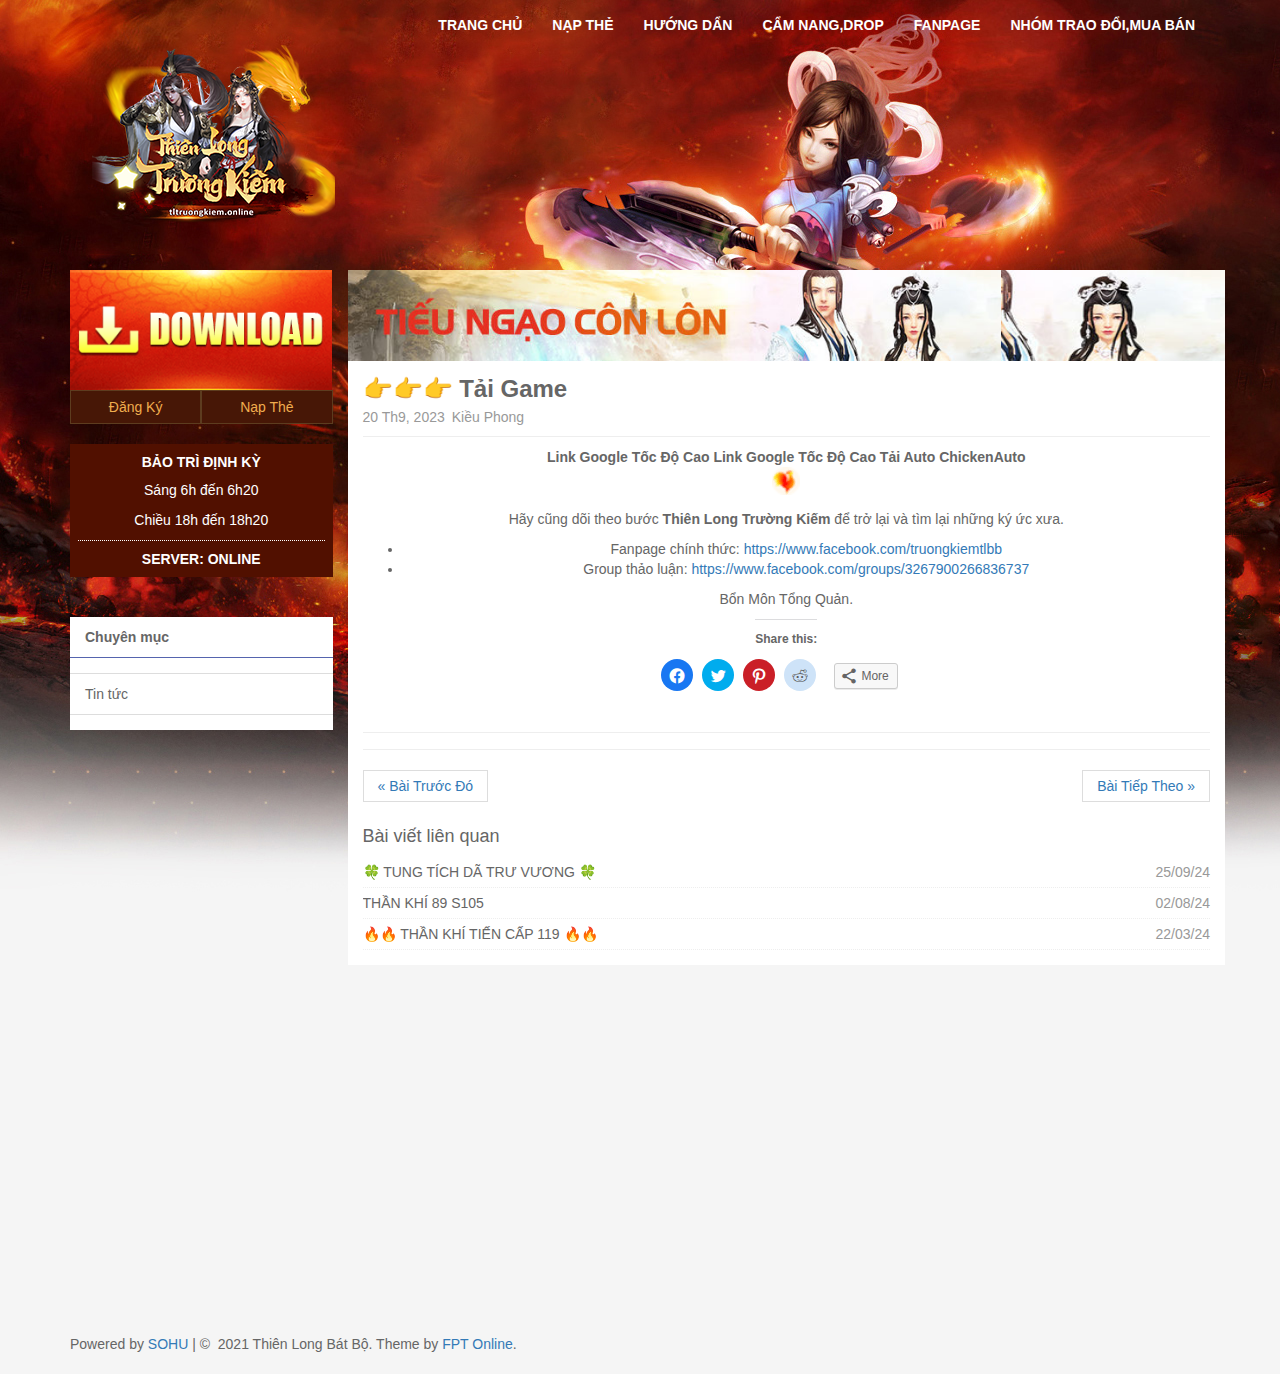
==== download.html @ 51b01891 "Update download.html" ====
<!DOCTYPE html>
<!-- saved from url=(0021)https://tltruongkiem.online/ -->
<html lang="vi">


<!-- Mirrored from home.tltruongkiem.online/download.html by HTTrack Website Copier/3.x [XR&CO'2014], Thu, 21 Nov 2024 11:18:34 GMT -->
<!-- Added by HTTrack --><meta http-equiv="content-type" content="text/html;charset=UTF-8" /><!-- /Added by HTTrack -->
<head>
    <meta http-equiv="Content-Type" content="text/html; charset=UTF-8">

    <meta name="viewport" content="width=device-width, initial-scale=1">
    <link rel="profile" href="https://gmpg.org/xfn/11">
    <meta name="robots" content="index, follow, max-image-preview:large, max-snippet:-1, max-video-preview:-1">
    <!-- Jetpack Site Verification Tags -->
    <meta name="google-site-verification" content="3KXFN1mGnIHPIvx0f4LKTUrpPHfbwfX9W4265HUwY8I">

    <!-- This site is optimized with the Yoast SEO plugin v16.3 - https://yoast.com/wordpress/plugins/seo/ -->
    <title>Thiên Long Bát Bộ FPT - Thiên Long Trường Kiếm- TLBB Chuẩn PK Thả Ga</title>
    <meta name="description" content="TLBB3 Mới Ra - Phiên bản đời đầu 2010 -2013. Đưa người chơi về thời hoàng kim TLBB FPT. là Thiên Long Bát Bộ uy tín và ổn định nhất hiện nay">
    <link rel="canonical" href="https://tltruongkiem.online/">
    <meta property="og:locale" content="vi_VN">
    <meta property="og:type" content="website">
    <meta property="og:title" content="Thiên Long Bát Bộ FPT - Thiên Long Trường Kiếm- TLBB Chuẩn PK Thả Ga">
    <meta property="og:description" content="TLBB3 Mới Ra - Phiên bản đời đầu 2010 -2013. Đưa người chơi về thời hoàng kim TLBB FPT. là Thiên Long Bát Bộ uy tín và ổn định nhất hiện nay">
    <meta property="og:url" content="https://tltruongkiem.online/">
    <meta property="og:site_name" content="Thiên Long Bát Bộ FPT - Thiên Long Trường Kiếm">
    <meta property="article:publisher" content="https://www.facebook.com/thienlongkyniemcom">
    <meta property="article:modified_time" content="2020-02-06T11:13:04+00:00">
    <meta property="og:image" content="hhttps://tltruongkiem.online/wp-content/uploads/2021/08/oprm4-min.jpg">
    <meta property="og:image:width" content="1050">
    <meta property="og:image:height" content="700">
    <meta name="twitter:card" content="summary_large_image">
    <script src="wp-content/themes/tlbb/page/sdk.js.download" async="" crossorigin="anonymous"></script>
    
    <!-- / Yoast SEO plugin. -->


    <link rel="dns-prefetch" href="https://s.w.org/">
    <link rel="dns-prefetch" href="https://c0.wp.com/">
    <link rel="alternate" type="application/rss+xml" title="Dòng thông tin Thiên Long Bát Bộ FPT - Thiên Long Trường Kiếm»" href="https://tltruongkiem.online/feed/">
    <link rel="alternate" type="application/rss+xml" title="Dòng phản hồi Thiên Long Bát Bộ FPT - Thiên Long Trường Kiếm»" href="https://tltruongkiem.online/comments/feed/">
   
    <script src="wp-content/themes/tlbb/page/wp-emoji-release.min.js.download" type="text/javascript" defer=""></script>
    <style type="text/css">
        img.wp-smiley,
        img.emoji {
            display: inline !important;
            border: none !important;
            box-shadow: none !important;
            height: 1em !important;
            width: 1em !important;
            margin: 0 .07em !important;
            vertical-align: -0.1em !important;
            background: none !important;
            padding: 0 !important;
        }
    </style>
    <link rel="stylesheet" id="wp-block-library-css" href="wp-content/themes/tlbb/page/style.min.css" type="text/css" media="all">
    <style id="wp-block-library-inline-css" type="text/css">
        .has-text-align-justify {
            text-align: justify;
        }
    </style>
    <link rel="stylesheet" id="foogallery-core-css" href="wp-content/themes/tlbb/page/foogallery.min.css" type="text/css" media="all">
    <link rel="stylesheet" id="responsive-lightbox-tosrus-css" href="wp-content/themes/tlbb/page/jquery.tosrus.min.css" type="text/css" media="all">
    <link rel="stylesheet" id="dragonoath-style-css" href="wp-content/themes/tlbb/page/style.css" type="text/css" media="all">
    <link rel="stylesheet" id="dragonoath-bootstrap-css" href="wp-content/themes/tlbb/page/bootstrap.css" type="text/css" media="all">
    <link rel="stylesheet" id="dragonoath-dragonoath-css" href="wp-content/themes/tlbb/page/dragonoath.css" type="text/css" media="all">
    <style id="dragonoath-dragonoath-inline-css" type="text/css">
        .nav-pills > li.active > a,
        .nav-pills > li.active > a:hover,
        .nav-pills > li.active > a:focus {
            background: #aa2a00;
        }
        
        .panel-dragonoath > .panel-heading {
            border-color: #5564ae;
        }
        
        .panel-dragonoath > .panel-dragonoath-heading {
            border-color: #5564ae;
        }
        
        .label-dragonoath-primary {
            background-color: #5564ae;
        }
        
        .widget .widget-title {
            border-color: #5564ae;
        }
        
        .widget_archive ul li {
            color: #5564ae;
        }
        
        .widget_categories ul li {
            color: #5564ae;
        }
        
        .navbar-dragonoath .navbar-brand,
        .navbar-dragonoath .navbar-text,
        .navbar-dragonoath .navbar-nav > li > a {
            color: #ffffff;
        }
        
        .navbar-dragonoath .navbar-brand:hover,
        .navbar-dragonoath .navbar-brand:focus,
        .navbar-dragonoath .navbar-nav > li > a:hover,
        .navbar-dragonoath .navbar-nav > li > a:focus,
        .navbar-dragonoath .navbar-nav > .active > a,
        .navbar-dragonoath .navbar-nav > .active > a:hover,
        .navbar-dragonoath .navbar-nav > .active > a:focus {
            color: #cccccc;
        }
        
        a {
            color: #337ab7;
            border-bottom-color: #337ab7;
        }
        
        .widget-service {
            background: #511000;
        }
    </style>
 
    <link rel="stylesheet" id="dragonoath-aos-css" href="wp-content/themes/tlbb/page/aos.min.css" type="text/css" media="all">
    <link rel="stylesheet" id="social-logos-css" href="wp-content/themes/tlbb/page/social-logos.min.css" type="text/css" media="all">
    <link rel="stylesheet" id="jetpack_css-css" href="wp-content/themes/tlbb/page/jetpack.css" type="text/css" media="all">
  
    <!--[if lt IE 9]>
<script type='text/javascript' src='https://tltruongkiem.online/wp-content/themes/dragonoath/assets/js/html5.js?ver=3.7.3' id='html5-js'></script>
<![endif]-->
    <link rel="https://api.w.org/" href="https://tltruongkiem.online/wp-json/">
    <link rel="alternate" type="application/json" href="https://tltruongkiem.online/wp-json/wp/v2/pages/1145">
    <link rel="EditURI" type="application/rsd+xml" title="RSD" href="https://tltruongkiem.online/xmlrpc.php?rsd">
    <link rel="wlwmanifest" type="application/wlwmanifest+xml" href="https://tltruongkiem.online/wp-includes/wlwmanifest.xml">
    <meta name="generator" content="WordPress 5.7.2">
    <link rel="shortlink" href="https://wp.me/Pbs2vL-it">
    <link rel="alternate" type="application/json+oembed" href="https://tltruongkiem.online/wp-json/oembed/1.0/embed?url=https%3A%2F%2Ftlbb2010.com%2F">
    <link rel="alternate" type="text/xml+oembed" href="https://tltruongkiem.online/wp-json/oembed/1.0/embed?url=https%3A%2F%2Ftlbb2010.com%2F&amp;format=xml">
    <style type="text/css">
        img#wpstats {
            display: none
        }
    </style>
    <style type="text/css">
        .site-header {
            position: relative;
            height: auto;
            min-height: 270px;
        }
        
        .site-title,
        .site-description {
            position: absolute;
            clip: rect(1px, 1px, 1px, 1px);
    </style>
    <style type="text/css" id="custom-background-css">
        body.custom-background {
            background-image: url("wp-content/themes/tlbb/background-changyou-2019.jpg");
            background-position: center top;
            background-size: auto;
            background-repeat: no-repeat;
            background-attachment: scroll;
        }
    </style>
 

    
	<link rel="icon" href="wp-content/themes/tlbb/favicon.png" sizes="32x32" />
<link rel="icon" href="wp-content/themes/tlbb/favicon.png" sizes="192x192" />
<link rel="apple-touch-icon" href="wp-content/themes/tlbb/favicon.png" />
<meta name="msapplication-TileImage" content="https://home.tltruongkiem.online/wp-content/themes/tlbb/favicon.png" />
</head>

<body class="home page-template-default page page-id-1145 custom-background wp-custom-logo tos-desktop" data-aos-easing="ease" data-aos-duration="400" data-aos-delay="0">
 
	
    <div id="page" class="site">
        <a class="skip-link screen-reader-text" href="https://tltruongkiem.online/#content">Skip to content</a>
        <header id="masthead" class="site-header">
            <div class="wp-custom-header-video visible-md visible-lg">
            </div>
            <!-- Navigation -->
            <nav class="navbar navbar-dragonoath" role="navigation">
                <div class="container">
                    <div class="navbar-header">
                        <button type="button" class="navbar-toggle">
                            <span class="sr-only">Toggle Navigation</span>
                            <span class="icon-bar"></span>
                            <span class="icon-bar"></span>
                            <span class="icon-bar"></span>
                        </button>
						<a href="index.html" class="custom-logo-link" rel="home" aria-current="page">
						<img width="200" height="114" src="wp-content/themes/tlbb/logo.png" class="custom-logo" alt="logover3" data-attachment-id="2111"    data-orig-size="200,114" data-comments-opened="0" data-image-meta="{&quot;aperture&quot;:&quot;0&quot;,&quot;credit&quot;:&quot;&quot;,&quot;camera&quot;:&quot;&quot;,&quot;caption&quot;:&quot;&quot;,&quot;created_timestamp&quot;:&quot;0&quot;,&quot;copyright&quot;:&quot;&quot;,&quot;focal_length&quot;:&quot;0&quot;,&quot;iso&quot;:&quot;0&quot;,&quot;shutter_speed&quot;:&quot;0&quot;,&quot;title&quot;:&quot;&quot;,&quot;orientation&quot;:&quot;0&quot;}" data-image-title="LogoTLBB2010verson3" data-image-description=""   "></a>
                         
                    </div>
                    <div class="navbar-collapse">
                        <ul id="menu-menu" class="nav navbar-nav navbar-right">
                            <li id="menu-item-562" class="nav-item menu-item menu-item-type-custom menu-item-object-custom menu-item-562"><a title="Trang Chủ"   href="index.html" class="nav-link">Trang Chủ</a>
                            </li>
							<li id="menu-item-562" class="nav-item menu-item menu-item-type-custom menu-item-object-custom menu-item-562"><a title="Nạp Thẻ" target="_blank" href="http://id.tltruongkiem.online/" class="nav-link">Nạp Thẻ</a>
                            </li>
                            <li id="menu-item-1296" class="nav-item menu-item menu-item-type-post_type menu-item-object-page menu-item-1296"><a title="Tin Tức" href="https://tltruongkiem.online/" class="nav-link">Hướng Dẩn</a>
                            </li>  
							<li id="menu-item-1296" class="nav-item menu-item menu-item-type-post_type menu-item-object-page menu-item-1296"><a title="Tin Tức" href="https://tltruongkiem.online/" class="nav-link">Cẩm nang,Drop</a>
                            </li>
                            <li id="menu-item-561" class="nav-item menu-item menu-item-type-custom menu-item-object-custom menu-item-561"><a title="Facebook" target="_blank" href="https://www.facebook.com/truongkiemtlbb" class="nav-link">Fanpage</a>
                            </li>
							<li id="menu-item-561" class="nav-item menu-item menu-item-type-custom menu-item-object-custom menu-item-561"><a title="Nhóm" target="_blank"href="https://www.facebook.com/groups/3267900266836737" class="nav-link">Nhóm trao đổi,mua bán</a>
                            </li>
                            
                            
                        </ul>
                    </div>
                </div>
            </nav>
            <!-- End Navigation-->

            <div class="container">

                <h1 class="site-title"><a href="https://tltruongkiem.online/" rel="home">Thiên Long Bát Bộ FPT - Thiên Long Trường Kiếm</a></h1>
                <p class="site-description">Private TLBB Chuẩn PK Thả Ga</p>
            </div>
            <!-- container -->
			
			<!-- Global site tag (gtag.js) - Google Analytics -->
 


        </header>	<div id="content" class="site-content">

	<div id="primary" class="container">
		<main id="main" class="site-main">					
			<div class="row">
			
			
				<div class="col-xs-12 col-sm-3 col-md-4 col-lg-3">
					
 <aside id="default" class="widget-area">
                                <section class="widget widget-default">
                                    <a title="Download"   href="download.html" id="button-download">
                                        <img src="wp-content/themes/tlbb/page/download.png" class="img-download img-responsive" alt="Download">
                                    </a>
                                    <div class="btn-group btn-group-justified" role="group">
                                        <div id="button-register" class="btn-group" role="group">
                                            <a title="Đăng Ký" target="_blank" href="http://id.tltruongkiem.online/register" class="btn btn-dragonoath-reg">Đăng Ký</a>
                                        </div>
                                        <div id="button-topup" class="btn-group" role="group">
                                            <a title="Nạp Thẻ" target="_blank" href="http://id.tltruongkiem.online/" class="btn btn-dragonoath-reg">Nạp Thẻ</a>
                                        </div>
                                    </div>
                                </section>
                                <section class="widget widget-service">
                                    <strong>BẢO TRÌ ĐỊNH KỲ</strong>
                                    <p>Sáng 6h đến 6h20</p>
                                    <p>Chiều 18h đến 18h20</p>
                                    <h5><strong>SERVER: ONLINE</strong></h5>
                                </section>
                                <section class="widget widget-search clearfix visible-xs-block">
                                    <form role="search" method="get" class="search-form" action="https://tltruongkiem.online/">
                                        <div class="input-group">
                                            <span class="screen-reader-text">Search for:</span>
                                            <input type="search" class="search-field form-control" placeholder="Search …" value="" name="s" title="Search for:">
                                            <span class="input-group-btn">	
			<!--<button type="submit" class="search-submit btn btn-default" value="Search" />-->
			<button type="submit" class="search-submit btn btn-default"><i class="fa fa-search" aria-hidden="true"></i></button>
		</span>
                                        </div>
                                    </form>
                                </section>
                            </aside><!-- #default -->
<aside id="secondary" class="widget-area">	
	<section id="search-2" class="widget widget_search hidden-xs"><form role="search" method="get" class="search-form" action="#">
 
</form></section><section id="categories-2" class="widget widget_categories hidden-xs"><div class="widget-title">Chuyên mục</div>
			<ul>
	 
	 
			
			
			

     
	 <li class="cat-item cat-item-1"><a href="tin-tuc.html">Tin tức</a>
</li>

</ul>
			</section> </aside><!-- #secondary -->
				</div>		
				<div class="  col-lg-9" style=" padding-left: inherit; padding-right: inherit; ">
					<div id="metaslider_widget-7" class="widget_metaslider_widget  hidden-xs"><div id="metaslider-id-23" style="max-width: 900px;" class="ml-slider-3-21-0 metaslider metaslider-nivo metaslider-23 ml-slider">
    <div id="metaslider_container_23">
        <div class="slider-wrapper theme-default">
		<div class="ribbon"></div>
		<div id="metaslider_23" class="nivoSlider">
	 <a  target="_blank" class="nivo-imageLink" style="display: none;"><img src="wp-content/themes/tlbb/news-content-tl-2-756x105.jpg" height="120" width="860" title="news-content-tl-2" alt="" class="slider-23 slide-1416" style="width: 653px; visibility: hidden; display: inline;"></a>
		<img class="nivo-main-image" src="wp-content/themes/tlbb/news-content-tl-1-756x105.jpg" alt="" style="display: inline; width: 653px; height: 91px;">
		<div class="nivo-caption"></div>
		<div class="nivo-slice" name="0" style="left: 0px; width: 653px; height: 91px; opacity: 1; overflow: hidden;"><img src="wp-content/themes/tlbb/news-content-tl-1-756x105.jpg" style="position:absolute; width:653px; height:auto; display:block !important; top:0; left:-0px;"></div>
		<div class="nivo-slice" name="1" style="left: 44px; width: 44px; height: 91px; opacity: 0; overflow: hidden;"><img src="wp-content/themes/tlbb/news-content-tl-1-756x105.jpg" style="position:absolute; width:653px; height:auto; display:block !important; top:0; left:-44px;"></div><div class="nivo-slice" name="2" style="left: 88px; width: 44px; height: 91px; opacity: 0; overflow: hidden;"><img src="../tltruongkiem.online/wp-content/uploads/2018/12/news-content-tl-1-756x105.html" style="position:absolute; width:653px; height:auto; display:block !important; top:0; left:-88px;"></div><div class="nivo-slice" name="3" style="left: 132px; width: 44px; height: 91px; opacity: 0; overflow: hidden;"><img src="../tltruongkiem.online/wp-content/uploads/2018/12/news-content-tl-1-756x105.html" style="position:absolute; width:653px; height:auto; display:block !important; top:0; left:-132px;"></div><div class="nivo-slice" name="4" style="left: 176px; width: 44px; height: 91px; opacity: 0; overflow: hidden;"><img src="../tltruongkiem.online/wp-content/uploads/2018/12/news-content-tl-1-756x105.html" style="position:absolute; width:653px; height:auto; display:block !important; top:0; left:-176px;"></div><div class="nivo-slice" name="5" style="left: 220px; width: 44px; height: 91px; opacity: 0; overflow: hidden;"><img src="../tltruongkiem.online/wp-content/uploads/2018/12/news-content-tl-1-756x105.html" style="position:absolute; width:653px; height:auto; display:block !important; top:0; left:-220px;"></div><div class="nivo-slice" name="6" style="left: 264px; width: 44px; height: 91px; opacity: 0; overflow: hidden;"><img src="../tltruongkiem.online/wp-content/uploads/2018/12/news-content-tl-1-756x105.html" style="position:absolute; width:653px; height:auto; display:block !important; top:0; left:-264px;"></div><div class="nivo-slice" name="7" style="left: 308px; width: 44px; height: 91px; opacity: 0; overflow: hidden;"><img src="../tltruongkiem.online/wp-content/uploads/2018/12/news-content-tl-1-756x105.html" style="position:absolute; width:653px; height:auto; display:block !important; top:0; left:-308px;"></div><div class="nivo-slice" name="8" style="left: 352px; width: 44px; height: 91px; opacity: 0; overflow: hidden;"><img src="../tltruongkiem.online/wp-content/uploads/2018/12/news-content-tl-1-756x105.html" style="position:absolute; width:653px; height:auto; display:block !important; top:0; left:-352px;"></div><div class="nivo-slice" name="9" style="left: 396px; width: 44px; height: 91px; opacity: 0; overflow: hidden;"><img src="../tltruongkiem.online/wp-content/uploads/2018/12/news-content-tl-1-756x105.html" style="position:absolute; width:653px; height:auto; display:block !important; top:0; left:-396px;"></div><div class="nivo-slice" name="10" style="left: 440px; width: 44px; height: 91px; opacity: 0; overflow: hidden;"><img src="../tltruongkiem.online/wp-content/uploads/2018/12/news-content-tl-1-756x105.html" style="position:absolute; width:653px; height:auto; display:block !important; top:0; left:-440px;"></div><div class="nivo-slice" name="11" style="left: 484px; width: 44px; height: 91px; opacity: 0; overflow: hidden;"><img src="../tltruongkiem.online/wp-content/uploads/2018/12/news-content-tl-1-756x105.html" style="position:absolute; width:653px; height:auto; display:block !important; top:0; left:-484px;"></div><div class="nivo-slice" name="12" style="left: 528px; width: 44px; height: 91px; opacity: 0; overflow: hidden;"><img src="../tltruongkiem.online/wp-content/uploads/2018/12/news-content-tl-1-756x105.html" style="position:absolute; width:653px; height:auto; display:block !important; top:0; left:-528px;"></div><div class="nivo-slice" name="13" style="left: 572px; width: 44px; height: 91px; opacity: 0; overflow: hidden;"><img src="../tltruongkiem.online/wp-content/uploads/2018/12/news-content-tl-1-756x105.html" style="position:absolute; width:653px; height:auto; display:block !important; top:0; left:-572px;"></div><div class="nivo-slice" name="14" style="left: 616px; width: 37px; height: 91px; opacity: 0; overflow: hidden;"><img src="../tltruongkiem.online/wp-content/uploads/2018/12/news-content-tl-1-756x105.html" style="position:absolute; width:653px; height:auto; display:block !important; top:0; left:-616px;"></div></div></div>
        
    </div>
</div></div>					
					<div id="post-content" class="content">
					
						 				
						
<article id="post-2302" class="post-2302 post type-post status-publish format-standard has-post-thumbnail hentry category-su-kien category-tin-tuc tag-tlbb3 tag-tlbbfpt tag-tlbbgate">
		<header class="entry-header">
		<h3 class="entry-title">👉👉👉 Tải Game</h3>		<div class="entry-meta">
			<span class="posted-on"><i class="fa fa-fw fa-calendar" aria-hidden="true"></i><span class="screen-reader-text">Posted on</span><time class="entry-date published" datetime="2021-07-25T13:30:40+07:00">20  Th9, 2023</time><time class="updated" datetime="2021-07-25T13:30:47+07:00">20  Th9, 2023</time> </span><span class="byline"><span class="author vcard"><i class="fa fa-fw fa-user" aria-hidden="true"></i><span class="screen-reader-text">Author</span><a class="url fn n" href="https://tltruongkiem.online/">Kiều Phong</a></span> </span>		</div><!-- .entry-meta -->
			</header><!-- .entry-header -->	
	<div class="entry-content">
	
<center>



<b>Link Google Tốc Độ Cao</b>
<a target="_blank" href="https://drive.google.com/file/d/1E383wmd8HBtC1f8GjqOPf3K00ArpU1VF/view?usp=sharing" alt="" class="wp-image-395"></figure></a>



<b>Link Google Tốc Độ Cao</b>
<a target="_blank" href="https://drive.google.com/file/d/1E383wmd8HBtC1f8GjqOPf3K00ArpU1VF/view?usp=sharing" alt="" class="wp-image-395"></figure></a>



<b>Tải Auto ChickenAuto</b>
<a target="_blank" href="https://chickenauto.com/posts/download-chickenauto-auto-tlbb-dragon-auth/"><figure class="wp-block-image"><img src="[data-uri]" alt="" class="wp-image-395"></figure></a>
		
		
 <p>Hãy cũng dõi theo bước&nbsp;<strong>Thiên Long Trường Kiếm</strong>&nbsp;để trở lại và tìm lại những ký ức xưa.</p>
 <ul><li>Fanpage chính thức:&nbsp;<a href="https://www.facebook.com/truongkiemtlbb">https://www.facebook.com/truongkiemtlbb</a></li><li>Group thảo luận:&nbsp;<a href="https://www.facebook.com/groups/3267900266836737">https://www.facebook.com/groups/3267900266836737</a></li></ul>
 <p>Bổn Môn Tổng Quản.</p>
<div class="sharedaddy sd-sharing-enabled">
<div class="robots-nocontent sd-block sd-social sd-social-icon sd-sharing">
 
<h3 class="sd-title">Share this:</h3>


<div class="sd-content">
<ul data-sharing-events-added="true">
<li class="share-facebook"><a rel="nofollow noopener noreferrer" data-shared="sharing-facebook-2302" class="share-facebook sd-button share-icon no-text"href="https://www.facebook.com/sharer/sharer.php?u=https://home.tltruongkiem.online/download.html" target="_blank" title="Click to share on Facebook" onclick="window.open(this.href, 'share','left=100,top=100,width=600,height=320,toolbar=0'); return false;"><span></span>
<span class="sharing-screen-reader-text">Click to share on Facebook (Opens in new window)</span></a></li>
<li class="share-twitter">
<a rel="nofollow noopener noreferrer" data-shared="sharing-twitter-2302" class="share-twitter sd-button share-icon no-text" href="https://tltruongkiem.online/tuyet-the-than-binh-trong-thien-long-bat-bo/?share=twitter&amp;nb=1" target="_blank" title="Click to share on Twitter"><span></span>
<span class="sharing-screen-reader-text">Click to share on Twitter (Opens in new window)</span></a></li>
<li class="share-pinterest"><a rel="nofollow noopener noreferrer" data-shared="sharing-pinterest-2302" class="share-pinterest sd-button share-icon no-text" href="https://tltruongkiem.online/tuyet-the-than-binh-trong-thien-long-bat-bo/?share=pinterest&amp;nb=1" target="_blank" title="Click to share on Pinterest"><span></span><span class="sharing-screen-reader-text">Click to share on Pinterest (Opens in new window)</span></a></li>
<li class="share-reddit"><a rel="nofollow noopener noreferrer" data-shared="" class="share-reddit sd-button share-icon no-text" href="https://tltruongkiem.online/tuyet-the-than-binh-trong-thien-long-bat-bo/?share=reddit&amp;nb=1" target="_blank" title="Click to share on Reddit"><span></span><span class="sharing-screen-reader-text">Click to share on Reddit (Opens in new window)</span></a></li>
<li><a href="#" class="sharing-anchor sd-button share-more"><span>More</span></a></li>
<li class="share-end"></li></ul>
<div class="sharing-hidden"><div class="inner" style="display: none;" data-sharing-more-button-id="0"><ul data-sharing-events-added="true"><li class="share-telegram"><a rel="nofollow noopener noreferrer" data-shared="" class="share-telegram sd-button share-icon no-text" href="https://tltruongkiem.online/tuyet-the-than-binh-trong-thien-long-bat-bo/?share=telegram&amp;nb=1" target="_blank" title="Click to share on Telegram"><span></span><span class="sharing-screen-reader-text">Click to share on Telegram (Opens in new window)</span></a></li><li class="share-linkedin"><a rel="nofollow noopener noreferrer" data-shared="sharing-linkedin-2302" class="share-linkedin sd-button share-icon no-text" href="https://tltruongkiem.online/tuyet-the-than-binh-trong-thien-long-bat-bo/?share=linkedin&amp;nb=1" target="_blank" title="Click to share on LinkedIn"><span></span><span class="sharing-screen-reader-text">Click to share on LinkedIn (Opens in new window)</span></a></li><li class="share-end"></li><li class="share-tumblr"><a rel="nofollow noopener noreferrer" data-shared="" class="share-tumblr sd-button share-icon no-text" href="https://tltruongkiem.online/tuyet-the-than-binh-trong-thien-long-bat-bo/?share=tumblr&amp;nb=1" target="_blank" title="Click to share on Tumblr"><span></span><span class="sharing-screen-reader-text">Click to share on Tumblr (Opens in new window)</span></a></li><li class="share-pocket"><a rel="nofollow noopener noreferrer" data-shared="" class="share-pocket sd-button share-icon no-text" href="https://tltruongkiem.online/tuyet-the-than-binh-trong-thien-long-bat-bo/?share=pocket&amp;nb=1" target="_blank" title="Click to share on Pocket"><span></span><span class="sharing-screen-reader-text">Click to share on Pocket (Opens in new window)</span></a></li><li class="share-end"></li><li class="share-jetpack-whatsapp"><a rel="nofollow noopener noreferrer" data-shared="" class="share-jetpack-whatsapp sd-button share-icon no-text" href="https://tltruongkiem.online/tuyet-the-than-binh-trong-thien-long-bat-bo/?share=jetpack-whatsapp&amp;nb=1" target="_blank" title="Click to share on WhatsApp"><span></span><span class="sharing-screen-reader-text">Click to share on WhatsApp (Opens in new window)</span></a></li><li class="share-skype"><a rel="nofollow noopener noreferrer" data-shared="sharing-skype-2302" class="share-skype sd-button share-icon no-text" href="https://tltruongkiem.online/tuyet-the-than-binh-trong-thien-long-bat-bo/?share=skype&amp;nb=1" target="_blank" title="Click to share on Skype"><span></span><span class="sharing-screen-reader-text">Click to share on Skype (Opens in new window)</span></a></li><li class="share-end"></li><li class="share-end"></li></ul></div></div></div></div></div>	

</div><!-- .entry-content -->
	<footer class="entry-footer">
	
		<span class="cat-links">
		<i class="fa fa-fw fa-folder" aria-hidden="true"></i>
		 
		
		
	 
			 				                       
		
		</footer><!-- .entry-footer -->	
	</article><!-- #post-2302 -->
	<nav class="navigation post-navigation" role="navigation" aria-label="Bài viết">
		<h2 class="screen-reader-text">Điều hướng bài viết</h2>
		<div class="nav-links">
		
	<nav class="navigation post-navigation" role="navigation">
		<h2 class="screen-reader-text">Điều hướng bài viết</h2>
		<div class="nav-links"><div class="nav-previous"><a href="%f0%9f%8d%80-%f0%9f%8d%80-dua-top-mon-phai-%f0%9f%8d%80-%f0%9f%8d%80.html" rel="prev"><div class="nav-previous">« Bài Trước Đó</div></a></div><div class="nav-next"><a href="su-kien-sinh-san-tran-thu.html" rel="next"><div class="nav-next">Bài Tiếp Theo »</div></a></div></div>
	</nav>		 
		</div>
	</nav><div class="related-posts"><h4>Bài viết liên quan</h4>
					 
					  
					 
																																							    										    												<div class="list-related-posts"><a href="%f0%9f%8d%80-tung-tich-da-tru-vuong-%f0%9f%8d%80.html"> 🍀 Tung Tích Dã Trư Vương 🍀 </a><span class="list-related-public-date">25/09/24</span></div>
					
																					    												<div class="list-related-posts"><a href="than-khi-89-s105.html"> Thần Khí 89 s105 </a><span class="list-related-public-date">02/08/24</span></div>
					
																					    												<div class="list-related-posts"><a href="%f0%9f%94%a5%f0%9f%94%a5-than-khi-tien-cap-119-%f0%9f%94%a5%f0%9f%94%a5.html"> 🔥🔥 Thần Khí tiến cấp 119 🔥🔥 </a><span class="list-related-public-date">22/03/24</span></div>
					
																			 
					 </div>				
					</div><!-- .content -->					
				</div>					
				 				
			</div><!-- .row -->	
		</main><!-- #main -->
	</div><!-- #primary -->
	

		</div>
 <footer id="colophon" class="site-footer">

            <div class="footer-info-contact">
                <div class="container">
                    <div class="row aos-init" data-aos="fade-up">
                        <div id="about-us" class="col-xs-12 col-sm-12 col-md-4 col-lg-3">
                            <h3>Về Thiên Long Bát Bộ FPT -Thiên Long Trường Kiếm</h3>
                            <p class="text-justify">Được phát triển bởi những người yêu thích Thiên Long Bát Bộ. Với đội ngũ nhân viên hỗ trợ game thủ tận tình. Mong muốn mang đến phiên bản Đời Đầu đầy tâm huyết và sân chơi lâu dài cho cộng đồng đam mê TLBB FPT!</p>
                        </div>
                        <!-- .about-us -->
                        <div id="contact-us" class="col-xs-12 col-sm-12 col-md-4 col-lg-3">
                            <h3>Liên hệ</h3>
                            <address>
					<strong>Thiên Long Bát Bộ FPT - Thiên Long Trường Kiếm</strong><br>Sohu.com Internet Plaza, No.1 Park, Zhongguancun East Road, Haidian District, Beijing 100084, China<br>
											<abbr title="Phone">P:</abbr> (001) 9 911 991<br>
																E-mail: <a href="mailto:admin@tltruongkiem.com">admin@tltruongkiem.com</a>
									</address>
                        </div>
                        
<div id="social-connect" class="col-xs-12 col-sm-12 col-md-4 col-lg-6">
				<h3>Kết nối với chúng tôi</h3>
				<p>Theo dõi chúng tôi trên mạng xã hội để cập nhật thêm thông tin</p>
	 
	 <aside id="widget-right" class="widget_text widget-area"><section id="custom_html-3" class="widget_text widget widget_custom_html"><div class="textwidget custom-html-widget"><div style="position: absolute; top: -10000px; width: 0px; height: 0px;"><div></div></div></div>
 
<div class="row">
							<div class="col-xs-12 col-sm-12 col-md-6 col-lg-12">
						 
							</div>	
</div>	

</section></aside>
								
				</div>
                        </div>
                        <!-- .social-connect -->
                    </div>
                    <!-- .row -->
                </div>
                <!-- .container -->
            </div>
            <!-- .footer-info-contact -->

            <div class="footer-copyright">
                <div class="container">
                    Powered by <a href="https://tltruongkiem.com/">SOHU</a> <span class="sep"> | </span> ©&nbsp;&nbsp;2021 Thiên Long Bát Bộ. Theme by <a href="https://tltruongkiem.com/">FPT Online</a>. </div>
                <!-- .container -->
            </div>
            <!-- footer-copyright -->
        </footer>
        <!-- #colophon -->
    </div>
    
 
    <link rel="stylesheet" id="metaslider-nivo-slider-css" href="wp-content/themes/tlbb/page/nivo-slider.css" type="text/css" media="all" property="stylesheet">
    <link rel="stylesheet" id="metaslider-public-css" href="wp-content/themes/tlbb/page/public.css" type="text/css" media="all" property="stylesheet">
    <link rel="stylesheet" id="metaslider-nivo-slider-default-css" href="wp-content/themes/tlbb/page/default.css" type="text/css" media="all" property="stylesheet">
    <link rel="stylesheet" id="metaslider-flex-slider-css" href="wp-content/themes/tlbb/page/flexslider.css" type="text/css" media="all" property="stylesheet">
     
    <script type="text/javascript" src="wp-content/themes/tlbb/page/underscore.min.js.download" id="underscore-js"></script>
    
 
    <script type="text/javascript" src="wp-content/themes/tlbb/page/jquery.min.js(1).download" id="dragonoath-jquery-js-js"></script>
    <script type="text/javascript" src="wp-content/themes/tlbb/page/bootstrap.min.js.download" id="dragonoath-bootstrap-js-js"></script>
    <script type="text/javascript" src="wp-content/themes/tlbb/page/aos.min.js.download" id="dragonoath-aos-js"></script>
    <script type="text/javascript" src="wp-content/themes/tlbb/page/custom.js.download" id="dragonoath- custom-script-js"></script>
    <script type="text/javascript" src="wp-content/themes/tlbb/page/skip-link-focus-fix.js.download" id="dragonoath-skip-link-focus-fix-js"></script>
   
 
    
     
   

 
   
 
 

    <img src="wp-content/themes/tlbb/page/g.gif" alt=":)" width="6" height="5" id="wpstats">
  
    <div class="tos-wrapper tos-fixed tos-fx-slide tos-fit tosrus-lightbox tos-has-prev tos-has-next tos-has-close tos-has-caption tos-has-pagination tos-has-thumbnails">
        <div class="tos-uibg"></div>
        <div class="tos-slider">
            <div class="tos-slide tos-loading" style="width: 100%;"></div>
            <div class="tos-slide tos-loading" style="width: 100%;"></div>
            <div class="tos-slide tos-loading" style="width: 100%;"></div>
            <div class="tos-slide tos-loading" style="width: 100%;"></div>
        </div><a class="tos-prev" href="https://tltruongkiem.com/#"><span></span></a><a class="tos-next" href="https://tltruongkiem.com/#"><span></span></a><a class="tos-close" href="https://tltruongkiem.com/#"><span></span></a>
        <div class="tos-caption">
            <div class="tos-caption-0" style="width: 100%;"></div>
        </div>
        <div class="tos-pagination tos-thumbnails">
            <a href="https://tltruongkiem.com/#" style="background-image: url(https_/tltruongkiem.com/wp-content/uploads/2018/04/wallpaper-5.html);" class="tos-selected"></a>
            <a href="https://tltruongkiem.com/#" style="background-image: url(https_/tltruongkiem.com/wp-content/uploads/2018/04/wallpaper-6.html);"></a>
            <a href="https://tltruongkiem.com/#" style="background-image: url(https_/tltruongkiem.com/wp-content/uploads/2018/04/wallpaper-2.html);"></a>
            <a href="https://tltruongkiem.com/#" style="background-image: url(https_/tltruongkiem.com/wp-content/uploads/2018/04/wallpaper-4.html);"></a>
        </div>
    </div>
	
<!-- Messenger Plugin chat Code -->
    <div id="fb-root"></div>

    <!-- Your Plugin chat code -->
    <div id="fb-customer-chat" class="fb-customerchat">
    </div>

    <script>
      // var chatbox = document.getElementById('fb-customer-chat');
      // chatbox.setAttribute("page_id", "109275791675178");
      // chatbox.setAttribute("attribution", "biz_inbox");
    </script>

    <!-- Your SDK code -->
    <script>
      // window.fbAsyncInit = function() {
        // FB.init({
          // xfbml            : true,
          // version          : 'v17.0'
        // });
      // };

      // (function(d, s, id) {
        // var js, fjs = d.getElementsByTagName(s)[0];
        // if (d.getElementById(id)) return;
        // js = d.createElement(s); js.id = id;
        // js.src = 'https://connect.facebook.net/vi_VN/sdk/xfbml.customerchat.js';
        // fjs.parentNode.insertBefore(js, fjs);
      // }(document, 'script', 'facebook-jssdk'));
    </script>
</body>


<!-- Mirrored from home.tltruongkiem.online/download.html by HTTrack Website Copier/3.x [XR&CO'2014], Thu, 21 Nov 2024 11:18:36 GMT -->
</html>
---- wp-content/themes/tlbb/page/style.min.css ----
@charset "UTF-8";#start-resizable-editor-section{display:none}.wp-block-audio figcaption{margin-top:.5em;margin-bottom:1em}.wp-block-audio audio{width:100%;min-width:300px}.wp-block-button__link{color:#fff;background-color:#32373c;border:none;border-radius:1.55em;box-shadow:none;cursor:pointer;display:inline-block;font-size:1.125em;padding:.667em 1.333em;text-align:center;text-decoration:none;overflow-wrap:break-word}.wp-block-button__link:active,.wp-block-button__link:focus,.wp-block-button__link:hover,.wp-block-button__link:visited{color:#fff}.wp-block-button__link.aligncenter{text-align:center}.wp-block-button__link.alignright{text-align:right}.wp-block-buttons>.wp-block-button.has-custom-width{max-width:none}.wp-block-buttons>.wp-block-button.has-custom-width .wp-block-button__link{width:100%}.wp-block-buttons>.wp-block-button.wp-block-button__width-25{width:calc(25% - .5em)}.wp-block-buttons>.wp-block-button.wp-block-button__width-50{width:calc(50% - .5em)}.wp-block-buttons>.wp-block-button.wp-block-button__width-75{width:calc(75% - .5em)}.wp-block-buttons>.wp-block-button.wp-block-button__width-100{margin-right:0;width:100%}.wp-block-button.is-style-squared,.wp-block-button__link.wp-block-button.is-style-squared{border-radius:0}.wp-block-button.no-border-radius,.wp-block-button__link.no-border-radius{border-radius:0!important}.is-style-outline>.wp-block-button__link,.wp-block-button__link.is-style-outline{border:2px solid}.is-style-outline>.wp-block-button__link:not(.has-text-color),.wp-block-button__link.is-style-outline:not(.has-text-color){color:#32373c}.is-style-outline>.wp-block-button__link:not(.has-background),.wp-block-button__link.is-style-outline:not(.has-background){background-color:transparent}.wp-block-buttons{display:flex;flex-direction:row;flex-wrap:wrap}.wp-block-buttons.is-vertical{flex-direction:column}.wp-block-buttons.is-vertical>.wp-block-button{margin-right:0}.wp-block-buttons.is-vertical>.wp-block-button:last-child{margin-bottom:0}.wp-block-buttons>.wp-block-button{display:inline-block;margin-left:0;margin-right:.5em;margin-bottom:.5em}.wp-block-buttons>.wp-block-button:last-child{margin-right:0}.wp-block-buttons.is-content-justification-left{justify-content:flex-start}.wp-block-buttons.is-content-justification-left.is-vertical{align-items:flex-start}.wp-block-buttons.is-content-justification-center{justify-content:center}.wp-block-buttons.is-content-justification-center.is-vertical{align-items:center}.wp-block-buttons.is-content-justification-right{justify-content:flex-end}.wp-block-buttons.is-content-justification-right>.wp-block-button{margin-left:.5em;margin-right:0}.wp-block-buttons.is-content-justification-right>.wp-block-button:first-child{margin-left:0}.wp-block-buttons.is-content-justification-right.is-vertical{align-items:flex-end}.wp-block-buttons.is-content-justification-space-between{justify-content:space-between}.wp-block-buttons.aligncenter{text-align:center}.wp-block-buttons.alignleft .wp-block-button{margin-left:0;margin-right:.5em}.wp-block-buttons.alignleft .wp-block-button:last-child{margin-right:0}.wp-block-buttons.alignright .wp-block-button{margin-right:0;margin-left:.5em}.wp-block-buttons.alignright .wp-block-button:first-child{margin-left:0}.wp-block-buttons:not(.is-content-justification-space-between,.is-content-justification-right,.is-content-justification-left,.is-content-justification-center) .wp-block-button.aligncenter{margin-left:auto;margin-right:auto;margin-bottom:.5em;width:100%}.wp-block-calendar{text-align:center}.wp-block-calendar tbody td,.wp-block-calendar th{padding:.25em;border:1px solid #ddd}.wp-block-calendar tfoot td{border:none}.wp-block-calendar table{width:100%;border-collapse:collapse}.wp-block-calendar table th{font-weight:400;background:#ddd}.wp-block-calendar a{text-decoration:underline}.wp-block-calendar table caption,.wp-block-calendar table tbody{color:#40464d}.wp-block-categories.alignleft{margin-right:2em}.wp-block-categories.alignright{margin-left:2em}.wp-block-code code{display:block;white-space:pre-wrap;overflow-wrap:break-word}.wp-block-columns{display:flex;margin-bottom:1.75em;flex-wrap:wrap}@media (min-width:782px){.wp-block-columns{flex-wrap:nowrap}}.wp-block-columns.has-background{padding:1.25em 2.375em}.wp-block-columns.are-vertically-aligned-top{align-items:flex-start}.wp-block-columns.are-vertically-aligned-center{align-items:center}.wp-block-columns.are-vertically-aligned-bottom{align-items:flex-end}.wp-block-column{flex-grow:1;min-width:0;word-break:break-word;overflow-wrap:break-word}@media (max-width:599px){.wp-block-column{flex-basis:100%!important}}@media (min-width:600px) and (max-width:781px){.wp-block-column:not(:only-child){flex-basis:calc(50% - 1em)!important;flex-grow:0}.wp-block-column:nth-child(2n){margin-left:2em}}@media (min-width:782px){.wp-block-column{flex-basis:0;flex-grow:1}.wp-block-column[style*=flex-basis]{flex-grow:0}.wp-block-column:not(:first-child){margin-left:2em}}.wp-block-column.is-vertically-aligned-top{align-self:flex-start}.wp-block-column.is-vertically-aligned-center{-ms-grid-row-align:center;align-self:center}.wp-block-column.is-vertically-aligned-bottom{align-self:flex-end}.wp-block-column.is-vertically-aligned-bottom,.wp-block-column.is-vertically-aligned-center,.wp-block-column.is-vertically-aligned-top{width:100%}.wp-block-cover,.wp-block-cover-image{position:relative;background-size:cover;background-position:50%;min-height:430px;width:100%;display:flex;justify-content:center;align-items:center;padding:1em;box-sizing:border-box}.wp-block-cover-image.has-parallax,.wp-block-cover.has-parallax{background-attachment:fixed}@supports (-webkit-overflow-scrolling:touch){.wp-block-cover-image.has-parallax,.wp-block-cover.has-parallax{background-attachment:scroll}}@media (prefers-reduced-motion:reduce){.wp-block-cover-image.has-parallax,.wp-block-cover.has-parallax{background-attachment:scroll}}.wp-block-cover-image.is-repeated,.wp-block-cover.is-repeated{background-repeat:repeat;background-size:auto}.wp-block-cover-image.has-background-dim:not([class*=-background-color]),.wp-block-cover.has-background-dim:not([class*=-background-color]){background-color:#000}.wp-block-cover-image.has-background-dim:before,.wp-block-cover.has-background-dim:before{content:"";background-color:inherit}.wp-block-cover-image.has-background-dim:not(.has-background-gradient):before,.wp-block-cover-image .wp-block-cover__gradient-background,.wp-block-cover.has-background-dim:not(.has-background-gradient):before,.wp-block-cover .wp-block-cover__gradient-background{position:absolute;top:0;left:0;bottom:0;right:0;z-index:1;opacity:.5}.wp-block-cover-image.has-background-dim.has-background-dim-10 .wp-block-cover__gradient-background,.wp-block-cover-image.has-background-dim.has-background-dim-10:not(.has-background-gradient):before,.wp-block-cover.has-background-dim.has-background-dim-10 .wp-block-cover__gradient-background,.wp-block-cover.has-background-dim.has-background-dim-10:not(.has-background-gradient):before{opacity:.1}.wp-block-cover-image.has-background-dim.has-background-dim-20 .wp-block-cover__gradient-background,.wp-block-cover-image.has-background-dim.has-background-dim-20:not(.has-background-gradient):before,.wp-block-cover.has-background-dim.has-background-dim-20 .wp-block-cover__gradient-background,.wp-block-cover.has-background-dim.has-background-dim-20:not(.has-background-gradient):before{opacity:.2}.wp-block-cover-image.has-background-dim.has-background-dim-30 .wp-block-cover__gradient-background,.wp-block-cover-image.has-background-dim.has-background-dim-30:not(.has-background-gradient):before,.wp-block-cover.has-background-dim.has-background-dim-30 .wp-block-cover__gradient-background,.wp-block-cover.has-background-dim.has-background-dim-30:not(.has-background-gradient):before{opacity:.3}.wp-block-cover-image.has-background-dim.has-background-dim-40 .wp-block-cover__gradient-background,.wp-block-cover-image.has-background-dim.has-background-dim-40:not(.has-background-gradient):before,.wp-block-cover.has-background-dim.has-background-dim-40 .wp-block-cover__gradient-background,.wp-block-cover.has-background-dim.has-background-dim-40:not(.has-background-gradient):before{opacity:.4}.wp-block-cover-image.has-background-dim.has-background-dim-50 .wp-block-cover__gradient-background,.wp-block-cover-image.has-background-dim.has-background-dim-50:not(.has-background-gradient):before,.wp-block-cover.has-background-dim.has-background-dim-50 .wp-block-cover__gradient-background,.wp-block-cover.has-background-dim.has-background-dim-50:not(.has-background-gradient):before{opacity:.5}.wp-block-cover-image.has-background-dim.has-background-dim-60 .wp-block-cover__gradient-background,.wp-block-cover-image.has-background-dim.has-background-dim-60:not(.has-background-gradient):before,.wp-block-cover.has-background-dim.has-background-dim-60 .wp-block-cover__gradient-background,.wp-block-cover.has-background-dim.has-background-dim-60:not(.has-background-gradient):before{opacity:.6}.wp-block-cover-image.has-background-dim.has-background-dim-70 .wp-block-cover__gradient-background,.wp-block-cover-image.has-background-dim.has-background-dim-70:not(.has-background-gradient):before,.wp-block-cover.has-background-dim.has-background-dim-70 .wp-block-cover__gradient-background,.wp-block-cover.has-background-dim.has-background-dim-70:not(.has-background-gradient):before{opacity:.7}.wp-block-cover-image.has-background-dim.has-background-dim-80 .wp-block-cover__gradient-background,.wp-block-cover-image.has-background-dim.has-background-dim-80:not(.has-background-gradient):before,.wp-block-cover.has-background-dim.has-background-dim-80 .wp-block-cover__gradient-background,.wp-block-cover.has-background-dim.has-background-dim-80:not(.has-background-gradient):before{opacity:.8}.wp-block-cover-image.has-background-dim.has-background-dim-90 .wp-block-cover__gradient-background,.wp-block-cover-image.has-background-dim.has-background-dim-90:not(.has-background-gradient):before,.wp-block-cover.has-background-dim.has-background-dim-90 .wp-block-cover__gradient-background,.wp-block-cover.has-background-dim.has-background-dim-90:not(.has-background-gradient):before{opacity:.9}.wp-block-cover-image.has-background-dim.has-background-dim-100 .wp-block-cover__gradient-background,.wp-block-cover-image.has-background-dim.has-background-dim-100:not(.has-background-gradient):before,.wp-block-cover.has-background-dim.has-background-dim-100 .wp-block-cover__gradient-background,.wp-block-cover.has-background-dim.has-background-dim-100:not(.has-background-gradient):before{opacity:1}.wp-block-cover-image.alignleft,.wp-block-cover-image.alignright,.wp-block-cover.alignleft,.wp-block-cover.alignright{max-width:420px;width:100%}.wp-block-cover-image:after,.wp-block-cover:after{display:block;content:"";font-size:0;min-height:inherit}@supports ((position:-webkit-sticky) or (position:sticky)){.wp-block-cover-image:after,.wp-block-cover:after{content:none}}.wp-block-cover-image.aligncenter,.wp-block-cover-image.alignleft,.wp-block-cover-image.alignright,.wp-block-cover.aligncenter,.wp-block-cover.alignleft,.wp-block-cover.alignright{display:flex}.wp-block-cover-image .wp-block-cover__inner-container,.wp-block-cover .wp-block-cover__inner-container{width:100%;z-index:1;color:#fff}.wp-block-cover-image .wp-block-subhead:not(.has-text-color),.wp-block-cover-image h1:not(.has-text-color),.wp-block-cover-image h2:not(.has-text-color),.wp-block-cover-image h3:not(.has-text-color),.wp-block-cover-image h4:not(.has-text-color),.wp-block-cover-image h5:not(.has-text-color),.wp-block-cover-image h6:not(.has-text-color),.wp-block-cover-image p:not(.has-text-color),.wp-block-cover .wp-block-subhead:not(.has-text-color),.wp-block-cover h1:not(.has-text-color),.wp-block-cover h2:not(.has-text-color),.wp-block-cover h3:not(.has-text-color),.wp-block-cover h4:not(.has-text-color),.wp-block-cover h5:not(.has-text-color),.wp-block-cover h6:not(.has-text-color),.wp-block-cover p:not(.has-text-color){color:inherit}.wp-block-cover-image.is-position-top-left,.wp-block-cover.is-position-top-left{align-items:flex-start;justify-content:flex-start}.wp-block-cover-image.is-position-top-center,.wp-block-cover.is-position-top-center{align-items:flex-start;justify-content:center}.wp-block-cover-image.is-position-top-right,.wp-block-cover.is-position-top-right{align-items:flex-start;justify-content:flex-end}.wp-block-cover-image.is-position-center-left,.wp-block-cover.is-position-center-left{align-items:center;justify-content:flex-start}.wp-block-cover-image.is-position-center-center,.wp-block-cover.is-position-center-center{align-items:center;justify-content:center}.wp-block-cover-image.is-position-center-right,.wp-block-cover.is-position-center-right{align-items:center;justify-content:flex-end}.wp-block-cover-image.is-position-bottom-left,.wp-block-cover.is-position-bottom-left{align-items:flex-end;justify-content:flex-start}.wp-block-cover-image.is-position-bottom-center,.wp-block-cover.is-position-bottom-center{align-items:flex-end;justify-content:center}.wp-block-cover-image.is-position-bottom-right,.wp-block-cover.is-position-bottom-right{align-items:flex-end;justify-content:flex-end}.wp-block-cover-image.has-custom-content-position.has-custom-content-position .wp-block-cover__inner-container,.wp-block-cover.has-custom-content-position.has-custom-content-position .wp-block-cover__inner-container{margin:0;width:auto}.wp-block-cover-image img.wp-block-cover__image-background,.wp-block-cover-image video.wp-block-cover__video-background,.wp-block-cover img.wp-block-cover__image-background,.wp-block-cover video.wp-block-cover__video-background{position:absolute;top:0;left:0;right:0;bottom:0;margin:0;padding:0;width:100%;height:100%;max-width:none;max-height:none;-o-object-fit:cover;object-fit:cover;outline:none;border:none;box-shadow:none}.wp-block-cover__image-background,.wp-block-cover__video-background{z-index:0}.wp-block-cover-image-text,.wp-block-cover-image-text a,.wp-block-cover-image-text a:active,.wp-block-cover-image-text a:focus,.wp-block-cover-image-text a:hover,.wp-block-cover-text,.wp-block-cover-text a,.wp-block-cover-text a:active,.wp-block-cover-text a:focus,.wp-block-cover-text a:hover,section.wp-block-cover-image h2,section.wp-block-cover-image h2 a,section.wp-block-cover-image h2 a:active,section.wp-block-cover-image h2 a:focus,section.wp-block-cover-image h2 a:hover{color:#fff}.wp-block-cover-image .wp-block-cover.has-left-content{justify-content:flex-start}.wp-block-cover-image .wp-block-cover.has-right-content{justify-content:flex-end}.wp-block-cover-image.has-left-content .wp-block-cover-image-text,.wp-block-cover.has-left-content .wp-block-cover-text,section.wp-block-cover-image.has-left-content>h2{margin-left:0;text-align:left}.wp-block-cover-image.has-right-content .wp-block-cover-image-text,.wp-block-cover.has-right-content .wp-block-cover-text,section.wp-block-cover-image.has-right-content>h2{margin-right:0;text-align:right}.wp-block-cover-image .wp-block-cover-image-text,.wp-block-cover .wp-block-cover-text,section.wp-block-cover-image>h2{font-size:2em;line-height:1.25;z-index:1;margin-bottom:0;max-width:840px;padding:.44em;text-align:center}.wp-block-embed.alignleft,.wp-block-embed.alignright,.wp-block[data-align=left]>[data-type="core/embed"],.wp-block[data-align=right]>[data-type="core/embed"]{max-width:360px;width:100%}.wp-block-embed.alignleft .wp-block-embed__wrapper,.wp-block-embed.alignright .wp-block-embed__wrapper,.wp-block[data-align=left]>[data-type="core/embed"] .wp-block-embed__wrapper,.wp-block[data-align=right]>[data-type="core/embed"] .wp-block-embed__wrapper{min-width:280px}.wp-block-cover .wp-block-embed{min-width:320px;min-height:240px}.wp-block-embed{margin-bottom:1em}.wp-block-embed figcaption{margin-top:.5em;margin-bottom:1em}.wp-block-embed iframe{max-width:100%}.wp-block-embed__wrapper{position:relative}.wp-embed-responsive .wp-has-aspect-ratio .wp-block-embed__wrapper:before{content:"";display:block;padding-top:50%}.wp-embed-responsive .wp-has-aspect-ratio iframe{position:absolute;top:0;right:0;bottom:0;left:0;height:100%;width:100%}.wp-embed-responsive .wp-embed-aspect-21-9 .wp-block-embed__wrapper:before{padding-top:42.85%}.wp-embed-responsive .wp-embed-aspect-18-9 .wp-block-embed__wrapper:before{padding-top:50%}.wp-embed-responsive .wp-embed-aspect-16-9 .wp-block-embed__wrapper:before{padding-top:56.25%}.wp-embed-responsive .wp-embed-aspect-4-3 .wp-block-embed__wrapper:before{padding-top:75%}.wp-embed-responsive .wp-embed-aspect-1-1 .wp-block-embed__wrapper:before{padding-top:100%}.wp-embed-responsive .wp-embed-aspect-9-16 .wp-block-embed__wrapper:before{padding-top:177.77%}.wp-embed-responsive .wp-embed-aspect-1-2 .wp-block-embed__wrapper:before{padding-top:200%}.wp-block-file{margin-bottom:1.5em}.wp-block-file.aligncenter{text-align:center}.wp-block-file.alignright{text-align:right}.wp-block-file .wp-block-file__button{background:#32373c;border-radius:2em;color:#fff;font-size:.8em;padding:.5em 1em}.wp-block-file a.wp-block-file__button{text-decoration:none}.wp-block-file a.wp-block-file__button:active,.wp-block-file a.wp-block-file__button:focus,.wp-block-file a.wp-block-file__button:hover,.wp-block-file a.wp-block-file__button:visited{box-shadow:none;color:#fff;opacity:.85;text-decoration:none}.wp-block-file *+.wp-block-file__button{margin-left:.75em}.blocks-gallery-grid,.wp-block-gallery{display:flex;flex-wrap:wrap;list-style-type:none;padding:0;margin:0}.blocks-gallery-grid .blocks-gallery-image,.blocks-gallery-grid .blocks-gallery-item,.wp-block-gallery .blocks-gallery-image,.wp-block-gallery .blocks-gallery-item{margin:0 1em 1em 0;display:flex;flex-grow:1;flex-direction:column;justify-content:center;position:relative;width:calc(50% - 1em)}.blocks-gallery-grid .blocks-gallery-image:nth-of-type(2n),.blocks-gallery-grid .blocks-gallery-item:nth-of-type(2n),.wp-block-gallery .blocks-gallery-image:nth-of-type(2n),.wp-block-gallery .blocks-gallery-item:nth-of-type(2n){margin-right:0}.blocks-gallery-grid .blocks-gallery-image figure,.blocks-gallery-grid .blocks-gallery-item figure,.wp-block-gallery .blocks-gallery-image figure,.wp-block-gallery .blocks-gallery-item figure{margin:0;height:100%}@supports ((position:-webkit-sticky) or (position:sticky)){.blocks-gallery-grid .blocks-gallery-image figure,.blocks-gallery-grid .blocks-gallery-item figure,.wp-block-gallery .blocks-gallery-image figure,.wp-block-gallery .blocks-gallery-item figure{display:flex;align-items:flex-end;justify-content:flex-start}}.blocks-gallery-grid .blocks-gallery-image img,.blocks-gallery-grid .blocks-gallery-item img,.wp-block-gallery .blocks-gallery-image img,.wp-block-gallery .blocks-gallery-item img{display:block;max-width:100%;height:auto;width:100%}@supports ((position:-webkit-sticky) or (position:sticky)){.blocks-gallery-grid .blocks-gallery-image img,.blocks-gallery-grid .blocks-gallery-item img,.wp-block-gallery .blocks-gallery-image img,.wp-block-gallery .blocks-gallery-item img{width:auto}}.blocks-gallery-grid .blocks-gallery-image figcaption,.blocks-gallery-grid .blocks-gallery-item figcaption,.wp-block-gallery .blocks-gallery-image figcaption,.wp-block-gallery .blocks-gallery-item figcaption{position:absolute;bottom:0;width:100%;max-height:100%;overflow:auto;padding:3em .77em .7em;color:#fff;text-align:center;font-size:.8em;background:linear-gradient(0deg,rgba(0,0,0,.7),rgba(0,0,0,.3) 70%,transparent);box-sizing:border-box;margin:0}.blocks-gallery-grid .blocks-gallery-image figcaption img,.blocks-gallery-grid .blocks-gallery-item figcaption img,.wp-block-gallery .blocks-gallery-image figcaption img,.wp-block-gallery .blocks-gallery-item figcaption img{display:inline}.blocks-gallery-grid figcaption,.wp-block-gallery figcaption{flex-grow:1}.blocks-gallery-grid.is-cropped .blocks-gallery-image a,.blocks-gallery-grid.is-cropped .blocks-gallery-image img,.blocks-gallery-grid.is-cropped .blocks-gallery-item a,.blocks-gallery-grid.is-cropped .blocks-gallery-item img,.wp-block-gallery.is-cropped .blocks-gallery-image a,.wp-block-gallery.is-cropped .blocks-gallery-image img,.wp-block-gallery.is-cropped .blocks-gallery-item a,.wp-block-gallery.is-cropped .blocks-gallery-item img{width:100%}@supports ((position:-webkit-sticky) or (position:sticky)){.blocks-gallery-grid.is-cropped .blocks-gallery-image a,.blocks-gallery-grid.is-cropped .blocks-gallery-image img,.blocks-gallery-grid.is-cropped .blocks-gallery-item a,.blocks-gallery-grid.is-cropped .blocks-gallery-item img,.wp-block-gallery.is-cropped .blocks-gallery-image a,.wp-block-gallery.is-cropped .blocks-gallery-image img,.wp-block-gallery.is-cropped .blocks-gallery-item a,.wp-block-gallery.is-cropped .blocks-gallery-item img{height:100%;flex:1;-o-object-fit:cover;object-fit:cover}}.blocks-gallery-grid.columns-1 .blocks-gallery-image,.blocks-gallery-grid.columns-1 .blocks-gallery-item,.wp-block-gallery.columns-1 .blocks-gallery-image,.wp-block-gallery.columns-1 .blocks-gallery-item{width:100%;margin-right:0}@media (min-width:600px){.blocks-gallery-grid.columns-3 .blocks-gallery-image,.blocks-gallery-grid.columns-3 .blocks-gallery-item,.wp-block-gallery.columns-3 .blocks-gallery-image,.wp-block-gallery.columns-3 .blocks-gallery-item{width:calc(33.33333% - .66667em);margin-right:1em}.blocks-gallery-grid.columns-4 .blocks-gallery-image,.blocks-gallery-grid.columns-4 .blocks-gallery-item,.wp-block-gallery.columns-4 .blocks-gallery-image,.wp-block-gallery.columns-4 .blocks-gallery-item{width:calc(25% - .75em);margin-right:1em}.blocks-gallery-grid.columns-5 .blocks-gallery-image,.blocks-gallery-grid.columns-5 .blocks-gallery-item,.wp-block-gallery.columns-5 .blocks-gallery-image,.wp-block-gallery.columns-5 .blocks-gallery-item{width:calc(20% - .8em);margin-right:1em}.blocks-gallery-grid.columns-6 .blocks-gallery-image,.blocks-gallery-grid.columns-6 .blocks-gallery-item,.wp-block-gallery.columns-6 .blocks-gallery-image,.wp-block-gallery.columns-6 .blocks-gallery-item{width:calc(16.66667% - .83333em);margin-right:1em}.blocks-gallery-grid.columns-7 .blocks-gallery-image,.blocks-gallery-grid.columns-7 .blocks-gallery-item,.wp-block-gallery.columns-7 .blocks-gallery-image,.wp-block-gallery.columns-7 .blocks-gallery-item{width:calc(14.28571% - .85714em);margin-right:1em}.blocks-gallery-grid.columns-8 .blocks-gallery-image,.blocks-gallery-grid.columns-8 .blocks-gallery-item,.wp-block-gallery.columns-8 .blocks-gallery-image,.wp-block-gallery.columns-8 .blocks-gallery-item{width:calc(12.5% - .875em);margin-right:1em}.blocks-gallery-grid.columns-1 .blocks-gallery-image:nth-of-type(1n),.blocks-gallery-grid.columns-1 .blocks-gallery-item:nth-of-type(1n),.blocks-gallery-grid.columns-2 .blocks-gallery-image:nth-of-type(2n),.blocks-gallery-grid.columns-2 .blocks-gallery-item:nth-of-type(2n),.blocks-gallery-grid.columns-3 .blocks-gallery-image:nth-of-type(3n),.blocks-gallery-grid.columns-3 .blocks-gallery-item:nth-of-type(3n),.blocks-gallery-grid.columns-4 .blocks-gallery-image:nth-of-type(4n),.blocks-gallery-grid.columns-4 .blocks-gallery-item:nth-of-type(4n),.blocks-gallery-grid.columns-5 .blocks-gallery-image:nth-of-type(5n),.blocks-gallery-grid.columns-5 .blocks-gallery-item:nth-of-type(5n),.blocks-gallery-grid.columns-6 .blocks-gallery-image:nth-of-type(6n),.blocks-gallery-grid.columns-6 .blocks-gallery-item:nth-of-type(6n),.blocks-gallery-grid.columns-7 .blocks-gallery-image:nth-of-type(7n),.blocks-gallery-grid.columns-7 .blocks-gallery-item:nth-of-type(7n),.blocks-gallery-grid.columns-8 .blocks-gallery-image:nth-of-type(8n),.blocks-gallery-grid.columns-8 .blocks-gallery-item:nth-of-type(8n),.wp-block-gallery.columns-1 .blocks-gallery-image:nth-of-type(1n),.wp-block-gallery.columns-1 .blocks-gallery-item:nth-of-type(1n),.wp-block-gallery.columns-2 .blocks-gallery-image:nth-of-type(2n),.wp-block-gallery.columns-2 .blocks-gallery-item:nth-of-type(2n),.wp-block-gallery.columns-3 .blocks-gallery-image:nth-of-type(3n),.wp-block-gallery.columns-3 .blocks-gallery-item:nth-of-type(3n),.wp-block-gallery.columns-4 .blocks-gallery-image:nth-of-type(4n),.wp-block-gallery.columns-4 .blocks-gallery-item:nth-of-type(4n),.wp-block-gallery.columns-5 .blocks-gallery-image:nth-of-type(5n),.wp-block-gallery.columns-5 .blocks-gallery-item:nth-of-type(5n),.wp-block-gallery.columns-6 .blocks-gallery-image:nth-of-type(6n),.wp-block-gallery.columns-6 .blocks-gallery-item:nth-of-type(6n),.wp-block-gallery.columns-7 .blocks-gallery-image:nth-of-type(7n),.wp-block-gallery.columns-7 .blocks-gallery-item:nth-of-type(7n),.wp-block-gallery.columns-8 .blocks-gallery-image:nth-of-type(8n),.wp-block-gallery.columns-8 .blocks-gallery-item:nth-of-type(8n){margin-right:0}}.blocks-gallery-grid .blocks-gallery-image:last-child,.blocks-gallery-grid .blocks-gallery-item:last-child,.wp-block-gallery .blocks-gallery-image:last-child,.wp-block-gallery .blocks-gallery-item:last-child{margin-right:0}.blocks-gallery-grid.alignleft,.blocks-gallery-grid.alignright,.wp-block-gallery.alignleft,.wp-block-gallery.alignright{max-width:420px;width:100%}.blocks-gallery-grid.aligncenter .blocks-gallery-item figure,.wp-block-gallery.aligncenter .blocks-gallery-item figure{justify-content:center}.wp-block-group{box-sizing:border-box}h1.has-background,h2.has-background,h3.has-background,h4.has-background,h5.has-background,h6.has-background{padding:1.25em 2.375em}.wp-block-image{margin-bottom:1em}.wp-block-image img{max-width:100%}.wp-block-image:not(.is-style-rounded) img{border-radius:inherit}.wp-block-image.aligncenter{text-align:center}.wp-block-image.alignfull img,.wp-block-image.alignwide img{width:100%}.wp-block-image .aligncenter,.wp-block-image .alignleft,.wp-block-image .alignright{display:table}.wp-block-image .aligncenter>figcaption,.wp-block-image .alignleft>figcaption,.wp-block-image .alignright>figcaption{display:table-caption;caption-side:bottom}.wp-block-image .alignleft{float:left;margin:.5em 1em .5em 0}.wp-block-image .alignright{float:right;margin:.5em 0 .5em 1em}.wp-block-image .aligncenter{margin-left:auto;margin-right:auto}.wp-block-image figcaption{margin-top:.5em;margin-bottom:1em}.wp-block-image.is-style-circle-mask img,.wp-block-image.is-style-rounded img{border-radius:9999px}@supports ((-webkit-mask-image:none) or (mask-image:none)) or (-webkit-mask-image:none){.wp-block-image.is-style-circle-mask img{-webkit-mask-image:url('data:image/svg+xml;utf8,<svg viewBox="0 0 100 100" xmlns="http://www.w3.org/2000/svg"><circle cx="50" cy="50" r="50"/></svg>');mask-image:url('data:image/svg+xml;utf8,<svg viewBox="0 0 100 100" xmlns="http://www.w3.org/2000/svg"><circle cx="50" cy="50" r="50"/></svg>');mask-mode:alpha;-webkit-mask-repeat:no-repeat;mask-repeat:no-repeat;-webkit-mask-size:contain;mask-size:contain;-webkit-mask-position:center;mask-position:center;border-radius:0}}.wp-block-latest-comments__comment{line-height:1.1;list-style:none;margin-bottom:1em}.has-avatars .wp-block-latest-comments__comment{min-height:2.25em;list-style:none}.has-avatars .wp-block-latest-comments__comment .wp-block-latest-comments__comment-excerpt,.has-avatars .wp-block-latest-comments__comment .wp-block-latest-comments__comment-meta{margin-left:3.25em}.has-dates .wp-block-latest-comments__comment,.has-excerpts .wp-block-latest-comments__comment{line-height:1.5}.wp-block-latest-comments__comment-excerpt p{font-size:.875em;line-height:1.8;margin:.36em 0 1.4em}.wp-block-latest-comments__comment-date{display:block;font-size:.75em}.wp-block-latest-comments .avatar,.wp-block-latest-comments__comment-avatar{border-radius:1.5em;display:block;float:left;height:2.5em;margin-right:.75em;width:2.5em}.wp-block-latest-posts.alignleft{margin-right:2em}.wp-block-latest-posts.alignright{margin-left:2em}.wp-block-latest-posts.wp-block-latest-posts__list{list-style:none}.wp-block-latest-posts.wp-block-latest-posts__list li{clear:both}.wp-block-latest-posts.is-grid{display:flex;flex-wrap:wrap;padding:0}.wp-block-latest-posts.is-grid li{margin:0 1.25em 1.25em 0;width:100%}@media (min-width:600px){.wp-block-latest-posts.columns-2 li{width:calc(50% - .625em)}.wp-block-latest-posts.columns-2 li:nth-child(2n){margin-right:0}.wp-block-latest-posts.columns-3 li{width:calc(33.33333% - .83333em)}.wp-block-latest-posts.columns-3 li:nth-child(3n){margin-right:0}.wp-block-latest-posts.columns-4 li{width:calc(25% - .9375em)}.wp-block-latest-posts.columns-4 li:nth-child(4n){margin-right:0}.wp-block-latest-posts.columns-5 li{width:calc(20% - 1em)}.wp-block-latest-posts.columns-5 li:nth-child(5n){margin-right:0}.wp-block-latest-posts.columns-6 li{width:calc(16.66667% - 1.04167em)}.wp-block-latest-posts.columns-6 li:nth-child(6n){margin-right:0}}.wp-block-latest-posts__post-author,.wp-block-latest-posts__post-date{display:block;color:#555;font-size:.8125em}.wp-block-latest-posts__post-excerpt{margin-top:.5em;margin-bottom:1em}.wp-block-latest-posts__featured-image a{display:inline-block}.wp-block-latest-posts__featured-image img{height:auto;width:auto}.wp-block-latest-posts__featured-image.alignleft{margin-right:1em}.wp-block-latest-posts__featured-image.alignright{margin-left:1em}.wp-block-latest-posts__featured-image.aligncenter{margin-bottom:1em;text-align:center}.block-editor-image-alignment-control__row .components-base-control__field{display:flex;justify-content:space-between;align-items:center}.block-editor-image-alignment-control__row .components-base-control__field .components-base-control__label{margin-bottom:0}ol.has-background,ul.has-background{padding:1.25em 2.375em}.wp-block-media-text{
  /*!rtl:begin:ignore*/direction:ltr;
  /*!rtl:end:ignore*/display:-ms-grid;display:grid;-ms-grid-columns:50% 1fr;grid-template-columns:50% 1fr;-ms-grid-rows:auto;grid-template-rows:auto}.wp-block-media-text.has-media-on-the-right{-ms-grid-columns:1fr 50%;grid-template-columns:1fr 50%}.wp-block-media-text.is-vertically-aligned-top .wp-block-media-text__content,.wp-block-media-text.is-vertically-aligned-top .wp-block-media-text__media{-ms-grid-row-align:start;align-self:start}.wp-block-media-text.is-vertically-aligned-center .wp-block-media-text__content,.wp-block-media-text.is-vertically-aligned-center .wp-block-media-text__media,.wp-block-media-text .wp-block-media-text__content,.wp-block-media-text .wp-block-media-text__media{-ms-grid-row-align:center;align-self:center}.wp-block-media-text.is-vertically-aligned-bottom .wp-block-media-text__content,.wp-block-media-text.is-vertically-aligned-bottom .wp-block-media-text__media{-ms-grid-row-align:end;align-self:end}.wp-block-media-text .wp-block-media-text__media{
  /*!rtl:begin:ignore*/-ms-grid-column:1;grid-column:1;-ms-grid-row:1;grid-row:1;
  /*!rtl:end:ignore*/margin:0}.wp-block-media-text .wp-block-media-text__content{direction:ltr;
  /*!rtl:begin:ignore*/-ms-grid-column:2;grid-column:2;-ms-grid-row:1;grid-row:1;
  /*!rtl:end:ignore*/padding:0 8%;word-break:break-word}.wp-block-media-text.has-media-on-the-right .wp-block-media-text__media{
  /*!rtl:begin:ignore*/-ms-grid-column:2;grid-column:2;-ms-grid-row:1;grid-row:1
  /*!rtl:end:ignore*/}.wp-block-media-text.has-media-on-the-right .wp-block-media-text__content{
  /*!rtl:begin:ignore*/-ms-grid-column:1;grid-column:1;-ms-grid-row:1;grid-row:1
  /*!rtl:end:ignore*/}.wp-block-media-text__media img,.wp-block-media-text__media video{max-width:unset;width:100%;vertical-align:middle}.wp-block-media-text.is-image-fill .wp-block-media-text__media{height:100%;min-height:250px;background-size:cover}.wp-block-media-text.is-image-fill .wp-block-media-text__media>a{display:block;height:100%}.wp-block-media-text.is-image-fill .wp-block-media-text__media img{position:absolute;width:1px;height:1px;padding:0;margin:-1px;overflow:hidden;clip:rect(0,0,0,0);border:0}@media (max-width:600px){.wp-block-media-text.is-stacked-on-mobile{-ms-grid-columns:100%!important;grid-template-columns:100%!important}.wp-block-media-text.is-stacked-on-mobile .wp-block-media-text__media{-ms-grid-column:1;grid-column:1;-ms-grid-row:1;grid-row:1}.wp-block-media-text.is-stacked-on-mobile .wp-block-media-text__content{-ms-grid-column:1;grid-column:1;-ms-grid-row:2;grid-row:2}}.wp-block-navigation:not(.has-background) .wp-block-navigation__container .wp-block-navigation__container{color:#1e1e1e;background-color:#fff;min-width:200px}.items-justified-left>ul{justify-content:flex-start}.items-justified-center>ul{justify-content:center}.items-justified-right>ul{justify-content:flex-end}.items-justified-space-between>ul{justify-content:space-between}.wp-block-navigation-link{display:flex;align-items:center;position:relative;margin:0}.wp-block-navigation-link .wp-block-navigation__container:empty{display:none}.wp-block-navigation__container{list-style:none;margin:0;padding-left:0;display:flex;flex-wrap:wrap}.is-vertical .wp-block-navigation__container{display:block}.has-child>.wp-block-navigation-link__content{padding-right:.5em}.has-child .wp-block-navigation__container{border:1px solid rgba(0,0,0,.15);background-color:inherit;color:inherit;position:absolute;left:0;top:100%;width:-webkit-fit-content;width:-moz-fit-content;width:fit-content;z-index:2;opacity:0;transition:opacity .1s linear;visibility:hidden}.has-child .wp-block-navigation__container>.wp-block-navigation-link>.wp-block-navigation-link__content{flex-grow:1}.has-child .wp-block-navigation__container>.wp-block-navigation-link>.wp-block-navigation-link__submenu-icon{padding-right:.5em}@media (min-width:782px){.has-child .wp-block-navigation__container{left:1.5em}.has-child .wp-block-navigation__container .wp-block-navigation__container{left:100%;top:-1px}.has-child .wp-block-navigation__container .wp-block-navigation__container:before{content:"";position:absolute;right:100%;height:100%;display:block;width:.5em;background:transparent}.has-child .wp-block-navigation__container .wp-block-navigation-link__submenu-icon svg{transform:rotate(0)}}.has-child:hover{cursor:pointer}.has-child:hover>.wp-block-navigation__container{visibility:visible;opacity:1;display:flex;flex-direction:column}.has-child:focus-within{cursor:pointer}.has-child:focus-within>.wp-block-navigation__container{visibility:visible;opacity:1;display:flex;flex-direction:column}.wp-block-navigation[style*=text-decoration] .wp-block-navigation-link,.wp-block-navigation[style*=text-decoration] .wp-block-navigation-link__content,.wp-block-navigation[style*=text-decoration] .wp-block-navigation-link__content:active,.wp-block-navigation[style*=text-decoration] .wp-block-navigation-link__content:focus,.wp-block-navigation[style*=text-decoration] .wp-block-navigation__container{text-decoration:inherit}.wp-block-navigation:not([style*=text-decoration]) .wp-block-navigation-link__content,.wp-block-navigation:not([style*=text-decoration]) .wp-block-navigation-link__content:active,.wp-block-navigation:not([style*=text-decoration]) .wp-block-navigation-link__content:focus{text-decoration:none}.wp-block-navigation-link__content{color:inherit;padding:.5em 1em}.wp-block-navigation-link__content+.wp-block-navigation-link__content{padding-top:0}.has-text-color .wp-block-navigation-link__content{color:inherit}.wp-block-navigation-link__label{word-break:normal;overflow-wrap:break-word}.wp-block-navigation-link__submenu-icon{height:inherit;padding:.375em 1em .375em 0}.wp-block-navigation-link__submenu-icon svg{fill:currentColor}@media (min-width:782px){.wp-block-navigation-link__submenu-icon svg{transform:rotate(90deg)}}.is-small-text{font-size:.875em}.is-regular-text{font-size:1em}.is-large-text{font-size:2.25em}.is-larger-text{font-size:3em}.has-drop-cap:not(:focus):first-letter{float:left;font-size:8.4em;line-height:.68;font-weight:100;margin:.05em .1em 0 0;text-transform:uppercase;font-style:normal}p.has-background{padding:1.25em 2.375em}p.has-text-color a{color:inherit}.wp-block-post-author{display:flex;flex-wrap:wrap}.wp-block-post-author__byline{width:100%;margin-top:0;margin-bottom:0;font-size:.5em}.wp-block-post-author__avatar{margin-right:1em}.wp-block-post-author__bio{margin-bottom:.7em;font-size:.7em}.wp-block-post-author__content{flex-grow:1;flex-basis:0}.wp-block-post-author__name{font-weight:700;margin:0}.wp-block-post-comments-form input[type=submit]{color:#fff;background-color:#32373c;border:none;border-radius:1.55em;box-shadow:none;cursor:pointer;display:inline-block;font-size:1.125em;padding:.667em 1.333em;text-align:center;text-decoration:none;overflow-wrap:break-word}.wp-block-post-comments-form input[type=submit]:active,.wp-block-post-comments-form input[type=submit]:focus,.wp-block-post-comments-form input[type=submit]:hover,.wp-block-post-comments-form input[type=submit]:visited{color:#fff}.wp-block-preformatted{white-space:pre-wrap}.wp-block-pullquote{padding:3em 0;margin-left:0;margin-right:0;text-align:center}.wp-block-pullquote.alignleft,.wp-block-pullquote.alignright{max-width:420px}.wp-block-pullquote.alignleft p,.wp-block-pullquote.alignright p{font-size:1.25em}.wp-block-pullquote p{font-size:1.75em;line-height:1.6}.wp-block-pullquote cite,.wp-block-pullquote footer{position:relative}.wp-block-pullquote .has-text-color a{color:inherit}.wp-block-pullquote:not(.is-style-solid-color){background:none}.wp-block-pullquote.is-style-solid-color{border:none}.wp-block-pullquote.is-style-solid-color blockquote{margin-left:auto;margin-right:auto;text-align:left;max-width:60%}.wp-block-pullquote.is-style-solid-color blockquote p{margin-top:0;margin-bottom:0;font-size:2em}.wp-block-pullquote.is-style-solid-color blockquote cite{text-transform:none;font-style:normal}.wp-block-pullquote cite{color:inherit}.wp-block-query-loop{max-width:100%;list-style:none;padding:0}.wp-block-query-loop li{clear:both}.wp-block-query-loop.is-flex-container{flex-direction:row;display:flex;flex-wrap:wrap}.wp-block-query-loop.is-flex-container li{margin:0 0 1.25em;width:100%}@media (min-width:600px){.wp-block-query-loop.is-flex-container li{margin-right:1.25em}.wp-block-query-loop.is-flex-container.is-flex-container.columns-2>li{width:calc(50% - .625em)}.wp-block-query-loop.is-flex-container.is-flex-container.columns-2>li:nth-child(2n){margin-right:0}.wp-block-query-loop.is-flex-container.is-flex-container.columns-3>li{width:calc(33.33333% - .83333em)}.wp-block-query-loop.is-flex-container.is-flex-container.columns-3>li:nth-child(3n){margin-right:0}.wp-block-query-loop.is-flex-container.is-flex-container.columns-4>li{width:calc(25% - .9375em)}.wp-block-query-loop.is-flex-container.is-flex-container.columns-4>li:nth-child(4n){margin-right:0}.wp-block-query-loop.is-flex-container.is-flex-container.columns-5>li{width:calc(20% - 1em)}.wp-block-query-loop.is-flex-container.is-flex-container.columns-5>li:nth-child(5n){margin-right:0}.wp-block-query-loop.is-flex-container.is-flex-container.columns-6>li{width:calc(16.66667% - 1.04167em)}.wp-block-query-loop.is-flex-container.is-flex-container.columns-6>li:nth-child(6n){margin-right:0}}.wp-block-query-pagination{display:flex;flex-direction:row;flex-wrap:wrap}.wp-block-query-pagination>.wp-block-query-pagination-next,.wp-block-query-pagination>.wp-block-query-pagination-numbers,.wp-block-query-pagination>.wp-block-query-pagination-previous{display:inline-block;margin-right:.5em;margin-bottom:.5em}.wp-block-query-pagination>.wp-block-query-pagination-next:last-child,.wp-block-query-pagination>.wp-block-query-pagination-numbers:last-child,.wp-block-query-pagination>.wp-block-query-pagination-previous:last-child{margin-right:0}.wp-block-quote.is-large,.wp-block-quote.is-style-large{margin-bottom:1em;padding:0 1em}.wp-block-quote.is-large p,.wp-block-quote.is-style-large p{font-size:1.5em;font-style:italic;line-height:1.6}.wp-block-quote.is-large cite,.wp-block-quote.is-large footer,.wp-block-quote.is-style-large cite,.wp-block-quote.is-style-large footer{font-size:1.125em;text-align:right}.wp-block-rss.wp-block-rss{box-sizing:border-box}.wp-block-rss.alignleft{margin-right:2em}.wp-block-rss.alignright{margin-left:2em}.wp-block-rss.is-grid{display:flex;flex-wrap:wrap;padding:0;list-style:none}.wp-block-rss.is-grid li{margin:0 1em 1em 0;width:100%}@media (min-width:600px){.wp-block-rss.columns-2 li{width:calc(50% - 1em)}.wp-block-rss.columns-3 li{width:calc(33.33333% - 1em)}.wp-block-rss.columns-4 li{width:calc(25% - 1em)}.wp-block-rss.columns-5 li{width:calc(20% - 1em)}.wp-block-rss.columns-6 li{width:calc(16.66667% - 1em)}}.wp-block-rss__item-author,.wp-block-rss__item-publish-date{display:block;color:#555;font-size:.8125em}.wp-block-search .wp-block-search__button{background:#f7f7f7;border:1px solid #ccc;padding:.375em .625em;color:#32373c;margin-left:.625em;word-break:normal}.wp-block-search .wp-block-search__button.has-icon{line-height:0}.wp-block-search .wp-block-search__button svg{min-width:1.5em;min-height:1.5em}.wp-block-search .wp-block-search__inside-wrapper{display:flex;flex:auto;flex-wrap:nowrap;max-width:100%}.wp-block-search .wp-block-search__label{width:100%}.wp-block-search .wp-block-search__input{flex-grow:1;min-width:3em;border:1px solid #949494}.wp-block-search.wp-block-search__button-only .wp-block-search__button{margin-left:0}.wp-block-search.wp-block-search__button-inside .wp-block-search__inside-wrapper{padding:4px;border:1px solid #949494}.wp-block-search.wp-block-search__button-inside .wp-block-search__inside-wrapper .wp-block-search__input{border-radius:0;border:none;padding:0 0 0 .25em}.wp-block-search.wp-block-search__button-inside .wp-block-search__inside-wrapper .wp-block-search__input:focus{outline:none}.wp-block-search.wp-block-search__button-inside .wp-block-search__inside-wrapper .wp-block-search__button{padding:.125em .5em}.wp-block-separator.is-style-wide{border-bottom-width:1px}.wp-block-separator.is-style-dots{background:none!important;border:none;text-align:center;max-width:none;line-height:1;height:auto}.wp-block-separator.is-style-dots:before{content:"···";color:currentColor;font-size:1.5em;letter-spacing:2em;padding-left:2em;font-family:serif}.wp-block-custom-logo{line-height:0}.wp-block-custom-logo .aligncenter{display:table}.wp-block-custom-logo.is-style-rounded img{border-radius:9999px}.wp-block-social-links{display:flex;flex-wrap:wrap;justify-content:flex-start;padding-left:0;padding-right:0;text-indent:0;margin-left:0}.wp-block-social-links .wp-social-link a,.wp-block-social-links .wp-social-link a:hover{text-decoration:none;border-bottom:0;box-shadow:none}.wp-block-social-links .wp-social-link.wp-social-link.wp-social-link{margin:4px 8px 4px 0}.wp-block-social-links .wp-social-link a{padding:.25em}.wp-block-social-links .wp-social-link svg{width:1em;height:1em}.wp-block-social-links.has-small-icon-size{font-size:16px}.wp-block-social-links,.wp-block-social-links.has-normal-icon-size{font-size:24px}.wp-block-social-links.has-large-icon-size{font-size:36px}.wp-block-social-links.has-huge-icon-size{font-size:48px}.wp-block-social-links.aligncenter{justify-content:center;display:flex}.wp-block-social-links.alignright{justify-content:flex-end}.wp-social-link{display:block;border-radius:9999px;transition:transform .1s ease;height:auto}@media (prefers-reduced-motion:reduce){.wp-social-link{transition-duration:0s}}.wp-social-link a{display:block;line-height:0;transition:transform .1s ease}.wp-social-link a,.wp-social-link a:active,.wp-social-link a:hover,.wp-social-link a:visited,.wp-social-link svg{color:currentColor;fill:currentColor}.wp-social-link:hover{transform:scale(1.1)}.wp-block-social-links:not(.is-style-logos-only) .wp-social-link{background-color:#f0f0f0;color:#444}.wp-block-social-links:not(.is-style-logos-only) .wp-social-link-amazon{background-color:#f90;color:#fff}.wp-block-social-links:not(.is-style-logos-only) .wp-social-link-bandcamp{background-color:#1ea0c3;color:#fff}.wp-block-social-links:not(.is-style-logos-only) .wp-social-link-behance{background-color:#0757fe;color:#fff}.wp-block-social-links:not(.is-style-logos-only) .wp-social-link-codepen{background-color:#1e1f26;color:#fff}.wp-block-social-links:not(.is-style-logos-only) .wp-social-link-deviantart{background-color:#02e49b;color:#fff}.wp-block-social-links:not(.is-style-logos-only) .wp-social-link-dribbble{background-color:#e94c89;color:#fff}.wp-block-social-links:not(.is-style-logos-only) .wp-social-link-dropbox{background-color:#4280ff;color:#fff}.wp-block-social-links:not(.is-style-logos-only) .wp-social-link-etsy{background-color:#f45800;color:#fff}.wp-block-social-links:not(.is-style-logos-only) .wp-social-link-facebook{background-color:#1778f2;color:#fff}.wp-block-social-links:not(.is-style-logos-only) .wp-social-link-fivehundredpx{background-color:#000;color:#fff}.wp-block-social-links:not(.is-style-logos-only) .wp-social-link-flickr{background-color:#0461dd;color:#fff}.wp-block-social-links:not(.is-style-logos-only) .wp-social-link-foursquare{background-color:#e65678;color:#fff}.wp-block-social-links:not(.is-style-logos-only) .wp-social-link-github{background-color:#24292d;color:#fff}.wp-block-social-links:not(.is-style-logos-only) .wp-social-link-goodreads{background-color:#eceadd;color:#382110}.wp-block-social-links:not(.is-style-logos-only) .wp-social-link-google{background-color:#ea4434;color:#fff}.wp-block-social-links:not(.is-style-logos-only) .wp-social-link-instagram{background-color:#f00075;color:#fff}.wp-block-social-links:not(.is-style-logos-only) .wp-social-link-lastfm{background-color:#e21b24;color:#fff}.wp-block-social-links:not(.is-style-logos-only) .wp-social-link-linkedin{background-color:#0d66c2;color:#fff}.wp-block-social-links:not(.is-style-logos-only) .wp-social-link-mastodon{background-color:#3288d4;color:#fff}.wp-block-social-links:not(.is-style-logos-only) .wp-social-link-medium{background-color:#02ab6c;color:#fff}.wp-block-social-links:not(.is-style-logos-only) .wp-social-link-meetup{background-color:#f6405f;color:#fff}.wp-block-social-links:not(.is-style-logos-only) .wp-social-link-patreon{background-color:#ff424d;color:#fff}.wp-block-social-links:not(.is-style-logos-only) .wp-social-link-pinterest{background-color:#e60122;color:#fff}.wp-block-social-links:not(.is-style-logos-only) .wp-social-link-pocket{background-color:#ef4155;color:#fff}.wp-block-social-links:not(.is-style-logos-only) .wp-social-link-reddit{background-color:#fe4500;color:#fff}.wp-block-social-links:not(.is-style-logos-only) .wp-social-link-skype{background-color:#0478d7;color:#fff}.wp-block-social-links:not(.is-style-logos-only) .wp-social-link-snapchat{background-color:#fefc00;color:#fff;stroke:#000}.wp-block-social-links:not(.is-style-logos-only) .wp-social-link-soundcloud{background-color:#ff5600;color:#fff}.wp-block-social-links:not(.is-style-logos-only) .wp-social-link-spotify{background-color:#1bd760;color:#fff}.wp-block-social-links:not(.is-style-logos-only) .wp-social-link-telegram{background-color:#2aabee;color:#fff}.wp-block-social-links:not(.is-style-logos-only) .wp-social-link-tiktok{background-color:#000;color:#fff}.wp-block-social-links:not(.is-style-logos-only) .wp-social-link-tumblr{background-color:#011835;color:#fff}.wp-block-social-links:not(.is-style-logos-only) .wp-social-link-twitch{background-color:#6440a4;color:#fff}.wp-block-social-links:not(.is-style-logos-only) .wp-social-link-twitter{background-color:#1da1f2;color:#fff}.wp-block-social-links:not(.is-style-logos-only) .wp-social-link-vimeo{background-color:#1eb7ea;color:#fff}.wp-block-social-links:not(.is-style-logos-only) .wp-social-link-vk{background-color:#4680c2;color:#fff}.wp-block-social-links:not(.is-style-logos-only) .wp-social-link-wordpress{background-color:#3499cd;color:#fff}.wp-block-social-links:not(.is-style-logos-only) .wp-social-link-yelp{background-color:#d32422;color:#fff}.wp-block-social-links:not(.is-style-logos-only) .wp-social-link-youtube{background-color:red;color:#fff}.wp-block-social-links.is-style-logos-only .wp-social-link{background:none;padding:4px}.wp-block-social-links.is-style-logos-only .wp-social-link-amazon{color:#f90}.wp-block-social-links.is-style-logos-only .wp-social-link-bandcamp{color:#1ea0c3}.wp-block-social-links.is-style-logos-only .wp-social-link-behance{color:#0757fe}.wp-block-social-links.is-style-logos-only .wp-social-link-codepen{color:#1e1f26}.wp-block-social-links.is-style-logos-only .wp-social-link-deviantart{color:#02e49b}.wp-block-social-links.is-style-logos-only .wp-social-link-dribbble{color:#e94c89}.wp-block-social-links.is-style-logos-only .wp-social-link-dropbox{color:#4280ff}.wp-block-social-links.is-style-logos-only .wp-social-link-etsy{color:#f45800}.wp-block-social-links.is-style-logos-only .wp-social-link-facebook{color:#1778f2}.wp-block-social-links.is-style-logos-only .wp-social-link-fivehundredpx{color:#000}.wp-block-social-links.is-style-logos-only .wp-social-link-flickr{color:#0461dd}.wp-block-social-links.is-style-logos-only .wp-social-link-foursquare{color:#e65678}.wp-block-social-links.is-style-logos-only .wp-social-link-github{color:#24292d}.wp-block-social-links.is-style-logos-only .wp-social-link-goodreads{color:#382110}.wp-block-social-links.is-style-logos-only .wp-social-link-google{color:#ea4434}.wp-block-social-links.is-style-logos-only .wp-social-link-instagram{color:#f00075}.wp-block-social-links.is-style-logos-only .wp-social-link-lastfm{color:#e21b24}.wp-block-social-links.is-style-logos-only .wp-social-link-linkedin{color:#0d66c2}.wp-block-social-links.is-style-logos-only .wp-social-link-mastodon{color:#3288d4}.wp-block-social-links.is-style-logos-only .wp-social-link-medium{color:#02ab6c}.wp-block-social-links.is-style-logos-only .wp-social-link-meetup{color:#f6405f}.wp-block-social-links.is-style-logos-only .wp-social-link-patreon{color:#ff424d}.wp-block-social-links.is-style-logos-only .wp-social-link-pinterest{color:#e60122}.wp-block-social-links.is-style-logos-only .wp-social-link-pocket{color:#ef4155}.wp-block-social-links.is-style-logos-only .wp-social-link-reddit{color:#fe4500}.wp-block-social-links.is-style-logos-only .wp-social-link-skype{color:#0478d7}.wp-block-social-links.is-style-logos-only .wp-social-link-snapchat{color:#fff;stroke:#000}.wp-block-social-links.is-style-logos-only .wp-social-link-soundcloud{color:#ff5600}.wp-block-social-links.is-style-logos-only .wp-social-link-spotify{color:#1bd760}.wp-block-social-links.is-style-logos-only .wp-social-link-telegram{color:#2aabee}.wp-block-social-links.is-style-logos-only .wp-social-link-tiktok{color:#000}.wp-block-social-links.is-style-logos-only .wp-social-link-tumblr{color:#011835}.wp-block-social-links.is-style-logos-only .wp-social-link-twitch{color:#6440a4}.wp-block-social-links.is-style-logos-only .wp-social-link-twitter{color:#1da1f2}.wp-block-social-links.is-style-logos-only .wp-social-link-vimeo{color:#1eb7ea}.wp-block-social-links.is-style-logos-only .wp-social-link-vk{color:#4680c2}.wp-block-social-links.is-style-logos-only .wp-social-link-wordpress{color:#3499cd}.wp-block-social-links.is-style-logos-only .wp-social-link-yelp{background-color:#d32422;color:#fff}.wp-block-social-links.is-style-logos-only .wp-social-link-youtube{color:red}.wp-block-social-links.is-style-pill-shape .wp-social-link{width:auto}.wp-block-social-links.is-style-pill-shape .wp-social-link a{padding-left:.66667em;padding-right:.66667em}.wp-block-spacer{clear:both}p.wp-block-subhead{font-size:1.1em;font-style:italic;opacity:.75}.wp-block-tag-cloud.aligncenter{text-align:center}.wp-block-tag-cloud.alignfull{padding-left:1em;padding-right:1em}.wp-block-table{overflow-x:auto}.wp-block-table table{width:100%}.wp-block-table .has-fixed-layout{table-layout:fixed;width:100%}.wp-block-table .has-fixed-layout td,.wp-block-table .has-fixed-layout th{word-break:break-word}.wp-block-table.aligncenter,.wp-block-table.alignleft,.wp-block-table.alignright{display:table;width:auto}.wp-block-table.aligncenter td,.wp-block-table.aligncenter th,.wp-block-table.alignleft td,.wp-block-table.alignleft th,.wp-block-table.alignright td,.wp-block-table.alignright th{word-break:break-word}.wp-block-table .has-subtle-light-gray-background-color{background-color:#f3f4f5}.wp-block-table .has-subtle-pale-green-background-color{background-color:#e9fbe5}.wp-block-table .has-subtle-pale-blue-background-color{background-color:#e7f5fe}.wp-block-table .has-subtle-pale-pink-background-color{background-color:#fcf0ef}.wp-block-table.is-style-stripes{border-spacing:0;border-collapse:inherit;background-color:transparent;border-bottom:1px solid #f0f0f0}.wp-block-table.is-style-stripes tbody tr:nth-child(odd){background-color:#f0f0f0}.wp-block-table.is-style-stripes.has-subtle-light-gray-background-color tbody tr:nth-child(odd){background-color:#f3f4f5}.wp-block-table.is-style-stripes.has-subtle-pale-green-background-color tbody tr:nth-child(odd){background-color:#e9fbe5}.wp-block-table.is-style-stripes.has-subtle-pale-blue-background-color tbody tr:nth-child(odd){background-color:#e7f5fe}.wp-block-table.is-style-stripes.has-subtle-pale-pink-background-color tbody tr:nth-child(odd){background-color:#fcf0ef}.wp-block-table.is-style-stripes td,.wp-block-table.is-style-stripes th{border-color:transparent}.wp-block-text-columns,.wp-block-text-columns.aligncenter{display:flex}.wp-block-text-columns .wp-block-column{margin:0 1em;padding:0}.wp-block-text-columns .wp-block-column:first-child{margin-left:0}.wp-block-text-columns .wp-block-column:last-child{margin-right:0}.wp-block-text-columns.columns-2 .wp-block-column{width:50%}.wp-block-text-columns.columns-3 .wp-block-column{width:33.33333%}.wp-block-text-columns.columns-4 .wp-block-column{width:25%}pre.wp-block-verse{font-family:inherit;overflow:auto;white-space:pre-wrap}.wp-block-video{margin-left:0;margin-right:0}.wp-block-video video{width:100%}@supports ((position:-webkit-sticky) or (position:sticky)){.wp-block-video [poster]{-o-object-fit:cover;object-fit:cover}}.wp-block-video.aligncenter{text-align:center}.wp-block-video figcaption{margin-top:.5em;margin-bottom:1em}.wp-block-post-featured-image a{display:inline-block}.wp-block-post-featured-image img{max-width:100%;height:auto}:root .has-pale-pink-background-color{background-color:#f78da7}:root .has-vivid-red-background-color{background-color:#cf2e2e}:root .has-luminous-vivid-orange-background-color{background-color:#ff6900}:root .has-luminous-vivid-amber-background-color{background-color:#fcb900}:root .has-light-green-cyan-background-color{background-color:#7bdcb5}:root .has-vivid-green-cyan-background-color{background-color:#00d084}:root .has-pale-cyan-blue-background-color{background-color:#8ed1fc}:root .has-vivid-cyan-blue-background-color{background-color:#0693e3}:root .has-vivid-purple-background-color{background-color:#9b51e0}:root .has-white-background-color{background-color:#fff}:root .has-very-light-gray-background-color{background-color:#eee}:root .has-cyan-bluish-gray-background-color{background-color:#abb8c3}:root .has-very-dark-gray-background-color{background-color:#313131}:root .has-black-background-color{background-color:#000}:root .has-pale-pink-color{color:#f78da7}:root .has-vivid-red-color{color:#cf2e2e}:root .has-luminous-vivid-orange-color{color:#ff6900}:root .has-luminous-vivid-amber-color{color:#fcb900}:root .has-light-green-cyan-color{color:#7bdcb5}:root .has-vivid-green-cyan-color{color:#00d084}:root .has-pale-cyan-blue-color{color:#8ed1fc}:root .has-vivid-cyan-blue-color{color:#0693e3}:root .has-vivid-purple-color{color:#9b51e0}:root .has-white-color{color:#fff}:root .has-very-light-gray-color{color:#eee}:root .has-cyan-bluish-gray-color{color:#abb8c3}:root .has-very-dark-gray-color{color:#313131}:root .has-black-color{color:#000}:root .has-vivid-cyan-blue-to-vivid-purple-gradient-background{background:linear-gradient(135deg,#0693e3,#9b51e0)}:root .has-vivid-green-cyan-to-vivid-cyan-blue-gradient-background{background:linear-gradient(135deg,#00d084,#0693e3)}:root .has-light-green-cyan-to-vivid-green-cyan-gradient-background{background:linear-gradient(135deg,#7adcb4,#00d082)}:root .has-luminous-vivid-amber-to-luminous-vivid-orange-gradient-background{background:linear-gradient(135deg,#fcb900,#ff6900)}:root .has-luminous-vivid-orange-to-vivid-red-gradient-background{background:linear-gradient(135deg,#ff6900,#cf2e2e)}:root .has-very-light-gray-to-cyan-bluish-gray-gradient-background{background:linear-gradient(135deg,#eee,#a9b8c3)}:root .has-cool-to-warm-spectrum-gradient-background{background:linear-gradient(135deg,#4aeadc,#9778d1 20%,#cf2aba 40%,#ee2c82 60%,#fb6962 80%,#fef84c)}:root .has-blush-light-purple-gradient-background{background:linear-gradient(135deg,#ffceec,#9896f0)}:root .has-blush-bordeaux-gradient-background{background:linear-gradient(135deg,#fecda5,#fe2d2d 50%,#6b003e)}:root .has-purple-crush-gradient-background{background:linear-gradient(135deg,#34e2e4,#4721fb 50%,#ab1dfe)}:root .has-luminous-dusk-gradient-background{background:linear-gradient(135deg,#ffcb70,#c751c0 50%,#4158d0)}:root .has-hazy-dawn-gradient-background{background:linear-gradient(135deg,#faaca8,#dad0ec)}:root .has-pale-ocean-gradient-background{background:linear-gradient(135deg,#fff5cb,#b6e3d4 50%,#33a7b5)}:root .has-electric-grass-gradient-background{background:linear-gradient(135deg,#caf880,#71ce7e)}:root .has-subdued-olive-gradient-background{background:linear-gradient(135deg,#fafae1,#67a671)}:root .has-atomic-cream-gradient-background{background:linear-gradient(135deg,#fdd79a,#004a59)}:root .has-nightshade-gradient-background{background:linear-gradient(135deg,#330968,#31cdcf)}:root .has-midnight-gradient-background{background:linear-gradient(135deg,#020381,#2874fc)}:root .has-link-color a{color:#00e;color:var(--wp--style--color--link,#00e)}.has-small-font-size{font-size:.8125em}.has-normal-font-size,.has-regular-font-size{font-size:1em}.has-medium-font-size{font-size:1.25em}.has-large-font-size{font-size:2.25em}.has-huge-font-size,.has-larger-font-size{font-size:2.625em}.has-text-align-center{text-align:center}.has-text-align-left{text-align:left}.has-text-align-right{text-align:right}#end-resizable-editor-section{display:none}.aligncenter{clear:both}
---- wp-content/themes/tlbb/page/foogallery.min.css ----
.foogallery,.foogallery *{box-sizing:border-box}.foogallery{display:block;z-index:1;font-family:-apple-system,system-ui,BlinkMacSystemFont,"Segoe UI",Roboto,"Helvetica Neue",Arial,sans-serif;position:relative;line-height:0;font-size:0;width:100%;max-width:100%}.foogallery .fg-item{display:inline-block;position:relative;background-color:transparent;z-index:2;-webkit-user-select:none;-moz-user-select:none;-ms-user-select:none;user-select:none}.foogallery .fg-item-inner{display:block;position:relative;visibility:hidden;overflow:hidden;opacity:0;z-index:3;margin:0;border:solid 0 transparent}.foogallery .fg-item.fg-error:before{content:"";display:block;position:absolute;top:50%;left:50%;transform:translateX(-50%) translateY(-50%);width:32px;height:32px;background-image:url(../img/icons.svg#image);background-color:transparent;background-repeat:no-repeat;background-position:center center;background-size:32px 32px}.foogallery .fg-item.fg-loaded{z-index:4}.foogallery .fg-loaded .fg-item-inner{visibility:visible;opacity:1;z-index:5}.foogallery .fg-error .fg-item-inner{pointer-events:none;cursor:default}.foogallery .fg-thumb{display:block;position:relative;border:none;outline:0;text-decoration:none;z-index:4;box-shadow:none}.foogallery .fg-thumb:focus,.foogallery .fg-thumb:hover{border:none;outline:0;text-decoration:none;box-shadow:none}.foogallery .fg-image-overlay{position:absolute;top:0;right:0;bottom:0;left:0;z-index:8;visibility:hidden;opacity:0}.foogallery .fg-image-wrap{display:block;position:relative}.foogallery .fg-image{display:block;position:relative;border:none;outline:0;text-decoration:none;z-index:5;max-width:none;height:auto;margin:0}.foogallery .fg-loaded .fg-thumb{z-index:6}.foogallery .fg-loaded .fg-image{z-index:7}.foogallery.fg-light .fg-item-inner{background-color:#fff;color:#333;border-color:#fff}.foogallery.fg-dark .fg-item-inner{background-color:#333;color:#fff;border-color:#333}.foogallery.fg-light .fg-item.fg-error,.foogallery.fg-light .fg-item.fg-idle,.foogallery.fg-light .fg-item.fg-loading{background-color:#eee;box-shadow:inset 0 0 0 1px #ddd}.foogallery.fg-dark .fg-item.fg-error,.foogallery.fg-dark .fg-item.fg-idle,.foogallery.fg-dark .fg-item.fg-loading{background-color:#444;box-shadow:inset 0 0 0 1px #333}.foogallery .fg-caption{background-color:rgba(0,0,0,.6);color:#fff}.foogallery .fg-caption a{color:#fff;border-bottom:1px solid #fff}.foogallery.fg-light-overlays .fg-caption{background-color:rgba(255,255,255,.8);color:#333}.foogallery.fg-light-overlays .fg-caption a{color:#333;border-bottom-color:#333}.foogallery.fg-transparent-overlays .fg-caption{background-color:transparent;color:#fff}.foogallery.fg-transparent-overlays .fg-caption a{color:#fff;border-bottom-color:#fff}.foogallery .fg-image-overlay{background-color:rgba(0,0,0,.6);color:#fff}.foogallery.fg-light-overlays .fg-image-overlay{background-color:rgba(255,255,255,.8);color:#333}.foogallery.fg-transparent-overlays .fg-image-overlay{background-color:transparent;color:#fff}.fg-exif-light .fg-item.fg-item-exif .fg-image-wrap:after{background-color:#fff;color:#333}.fg-exif-dark .fg-item.fg-item-exif .fg-image-wrap:after{background-color:#333;color:#fff}.fg-exif-rounded .fg-item.fg-item-exif .fg-image-wrap:after{border-radius:3px}.fg-exif-bottom-left .fg-item.fg-item-exif .fg-image-wrap:after,.fg-exif-bottom-right .fg-item.fg-item-exif .fg-image-wrap:after,.fg-exif-top-left .fg-item.fg-item-exif .fg-image-wrap:after,.fg-exif-top-right .fg-item.fg-item-exif .fg-image-wrap:after{display:inline-block;position:absolute;content:'EXIF';font-family:-apple-system,system-ui,BlinkMacSystemFont,"Segoe UI",Roboto,"Helvetica Neue",Arial,sans-serif;font-size:11px;line-height:10px;padding:3px 4px;z-index:7}.fg-exif-bottom-right .fg-item.fg-item-exif .fg-image-wrap:after{bottom:5px;right:5px}.fg-exif-bottom-left .fg-item.fg-item-exif .fg-image-wrap:after{bottom:5px;left:5px}.fg-exif-top-right .fg-item.fg-item-exif .fg-image-wrap:after{top:5px;right:5px}.fg-exif-top-left .fg-item.fg-item-exif .fg-image-wrap:after{top:5px;left:5px}.foogallery.fg-border-thin .fg-item-inner{border-width:4px}.foogallery.fg-border-medium .fg-item-inner{border-width:10px}.foogallery.fg-border-thick .fg-item-inner{border-width:16px}.foogallery.fg-light.fg-shadow-outline .fg-item-inner{box-shadow:0 0 0 1px #ddd}.foogallery.fg-dark.fg-shadow-outline .fg-item-inner{box-shadow:0 0 0 1px #222}.foogallery.fg-dark.fg-shadow-small .fg-item-inner,.foogallery.fg-light.fg-shadow-small .fg-item-inner{box-shadow:0 1px 4px 0 rgba(0,0,0,.5)}.foogallery.fg-dark.fg-shadow-medium .fg-item-inner,.foogallery.fg-light.fg-shadow-medium .fg-item-inner{box-shadow:0 1px 10px 0 rgba(0,0,0,.5)}.foogallery.fg-dark.fg-shadow-large .fg-item-inner,.foogallery.fg-light.fg-shadow-large .fg-item-inner{box-shadow:0 1px 16px 0 rgba(0,0,0,.5)}.foogallery.fg-shadow-inset-large .fg-thumb:after,.foogallery.fg-shadow-inset-medium .fg-thumb:after,.foogallery.fg-shadow-inset-small .fg-thumb:after{display:block;content:"";position:absolute;top:0;left:0;right:0;bottom:0;z-index:7}.foogallery.fg-dark.fg-shadow-inset-small .fg-thumb:after,.foogallery.fg-light.fg-shadow-inset-small .fg-thumb:after{box-shadow:inset 0 1px 4px 0 rgba(0,0,0,.3)}.foogallery.fg-dark.fg-shadow-inset-medium .fg-thumb:after,.foogallery.fg-light.fg-shadow-inset-medium .fg-thumb:after{box-shadow:inset 0 1px 10px 0 rgba(0,0,0,.3)}.foogallery.fg-dark.fg-shadow-inset-large .fg-thumb:after,.foogallery.fg-light.fg-shadow-inset-large .fg-thumb:after{box-shadow:inset 0 1px 16px 0 rgba(0,0,0,.3)}.foogallery.fg-round-full.fg-shadow-inset-large .fg-thumb:after,.foogallery.fg-round-full.fg-shadow-inset-medium .fg-thumb:after,.foogallery.fg-round-full.fg-shadow-inset-small .fg-thumb:after{border-radius:50%}.foogallery.fg-round-small .fg-item,.foogallery.fg-round-small .fg-item-inner{border-radius:5px}.foogallery.fg-round-medium .fg-item,.foogallery.fg-round-medium .fg-item-inner{border-radius:10px}.foogallery.fg-round-large .fg-item,.foogallery.fg-round-large .fg-item-inner{border-radius:15px}.foogallery.fg-round-full .fg-item,.foogallery.fg-round-full .fg-item-inner{border-radius:50%}.foogallery .fg-loader{position:absolute;top:50%;left:50%;transform:translateX(-50%) translateY(-50%);width:1em;height:1em;font-size:5px;visibility:hidden;opacity:0}.foogallery .fg-loading .fg-loader{visibility:visible;opacity:1}.fg-loading-default .fg-loader{border-radius:50%;text-indent:-9999em;box-shadow:0 -2.6em 0 0 rgba(130,130,130,1),1.8em -1.8em 0 0 rgba(130,130,130,.2),2.5em 0 0 0 rgba(130,130,130,.2),1.75em 1.75em 0 0 rgba(130,130,130,.2),0 2.5em 0 0 rgba(130,130,130,.2),-1.8em 1.8em 0 0 rgba(130,130,130,.2),-2.6em 0 0 0 rgba(130,130,130,.5),-1.8em -1.8em 0 0 rgba(130,130,130,.7);-webkit-animation:loading-default 1.1s infinite steps(8,start);animation:loading-default 1.1s infinite steps(8,start)}@-webkit-keyframes loading-default{0%{transform:rotate(0)}100%{transform:rotate(360deg)}}@keyframes loading-default{0%{transform:rotate(0)}100%{transform:rotate(360deg)}}.fg-loading-bars .fg-loader,.fg-loading-bars .fg-loader:after,.fg-loading-bars .fg-loader:before{background:rgba(130,130,130,1);-webkit-animation:loading-bars 1s infinite ease-in-out;animation:loading-bars 1s infinite ease-in-out;width:1em;height:4em}.fg-loading-bars .fg-loader{color:rgba(130,130,130,1);text-indent:-9999em;font-size:4px;-webkit-animation-delay:-.16s;animation-delay:-.16s}.fg-loading-bars .fg-loader:after,.fg-loading-bars .fg-loader:before{position:absolute;top:0;content:''}.fg-loading-bars .fg-loader:before{left:-1.5em;-webkit-animation-delay:-.32s;animation-delay:-.32s}.fg-loading-bars .fg-loader:after{left:1.5em}@-webkit-keyframes loading-bars{0%,100%,80%{box-shadow:0 0;height:4em}40%{box-shadow:0 -2em;height:5em}}@keyframes loading-bars{0%,100%,80%{box-shadow:0 0;height:4em}40%{box-shadow:0 -2em;height:5em}}.fg-loading-trail .fg-loader{color:#828282;font-size:20px;text-indent:-9999em;overflow:hidden;border-radius:50%;-webkit-animation:loading-trail-1 1.7s infinite ease,loading-trail-2 1.7s infinite ease;animation:loading-trail-1 1.7s infinite ease,loading-trail-2 1.7s infinite ease}@-webkit-keyframes loading-trail-1{0%{box-shadow:0 -.83em 0 -.4em,0 -.83em 0 -.42em,0 -.83em 0 -.44em,0 -.83em 0 -.46em,0 -.83em 0 -.477em}5%,95%{box-shadow:0 -.83em 0 -.4em,0 -.83em 0 -.42em,0 -.83em 0 -.44em,0 -.83em 0 -.46em,0 -.83em 0 -.477em}10%,59%{box-shadow:0 -.83em 0 -.4em,-.087em -.825em 0 -.42em,-.173em -.812em 0 -.44em,-.256em -.789em 0 -.46em,-.297em -.775em 0 -.477em}20%{box-shadow:0 -.83em 0 -.4em,-.338em -.758em 0 -.42em,-.555em -.617em 0 -.44em,-.671em -.488em 0 -.46em,-.749em -.34em 0 -.477em}38%{box-shadow:0 -.83em 0 -.4em,-.377em -.74em 0 -.42em,-.645em -.522em 0 -.44em,-.775em -.297em 0 -.46em,-.82em -.09em 0 -.477em}100%{box-shadow:0 -.83em 0 -.4em,0 -.83em 0 -.42em,0 -.83em 0 -.44em,0 -.83em 0 -.46em,0 -.83em 0 -.477em}}@keyframes loading-trail-1{0%{box-shadow:0 -.83em 0 -.4em,0 -.83em 0 -.42em,0 -.83em 0 -.44em,0 -.83em 0 -.46em,0 -.83em 0 -.477em}5%,95%{box-shadow:0 -.83em 0 -.4em,0 -.83em 0 -.42em,0 -.83em 0 -.44em,0 -.83em 0 -.46em,0 -.83em 0 -.477em}10%,59%{box-shadow:0 -.83em 0 -.4em,-.087em -.825em 0 -.42em,-.173em -.812em 0 -.44em,-.256em -.789em 0 -.46em,-.297em -.775em 0 -.477em}20%{box-shadow:0 -.83em 0 -.4em,-.338em -.758em 0 -.42em,-.555em -.617em 0 -.44em,-.671em -.488em 0 -.46em,-.749em -.34em 0 -.477em}38%{box-shadow:0 -.83em 0 -.4em,-.377em -.74em 0 -.42em,-.645em -.522em 0 -.44em,-.775em -.297em 0 -.46em,-.82em -.09em 0 -.477em}100%{box-shadow:0 -.83em 0 -.4em,0 -.83em 0 -.42em,0 -.83em 0 -.44em,0 -.83em 0 -.46em,0 -.83em 0 -.477em}}@-webkit-keyframes loading-trail-2{0%{-webkit-transform:translateX(-50%) translateY(-50%) rotate(0);transform:translateX(-50%) translateY(-50%) rotate(0)}100%{-webkit-transform:translateX(-50%) translateY(-50%) rotate(360deg);transform:translateX(-50%) translateY(-50%) rotate(360deg)}}@keyframes loading-trail-2{0%{-webkit-transform:translateX(-50%) translateY(-50%) rotate(0);transform:translateX(-50%) translateY(-50%) rotate(0)}100%{-webkit-transform:translateX(-50%) translateY(-50%) rotate(360deg);transform:translateX(-50%) translateY(-50%) rotate(360deg)}}.fg-loading-pulse .fg-loader,.fg-loading-pulse .fg-loader:after,.fg-loading-pulse .fg-loader:before{border-radius:50%;width:2.5em;height:2.5em;-webkit-animation-fill-mode:both;animation-fill-mode:both;-webkit-animation:loading-pulse 1.8s infinite ease-in-out;animation:loading-pulse 1.8s infinite ease-in-out}.fg-loading-pulse .fg-loader{color:#828282;font-size:4px;text-indent:-9999em;transform:translateX(-50%) translateY(-150%);-webkit-animation-delay:-.16s;animation-delay:-.16s}.fg-loading-pulse .fg-loader:after,.fg-loading-pulse .fg-loader:before{content:'';position:absolute;top:0}.fg-loading-pulse .fg-loader:before{left:-3.5em;-webkit-animation-delay:-.32s;animation-delay:-.32s}.fg-loading-pulse .fg-loader:after{left:3.5em}@-webkit-keyframes loading-pulse{0%,100%,80%{box-shadow:0 2.5em 0 -1.3em}40%{box-shadow:0 2.5em 0 0}}@keyframes loading-pulse{0%,100%,80%{box-shadow:0 2.5em 0 -1.3em}40%{box-shadow:0 2.5em 0 0}}.fg-loading-dots .fg-loader{color:#828282;font-size:5px;border-radius:50%;text-indent:-9999em;-webkit-animation:loading-dots 1.3s infinite linear;animation:loading-dots 1.3s infinite linear}@-webkit-keyframes loading-dots{0%,100%{box-shadow:0 -3em 0 .2em,2em -2em 0 0,3em 0 0 -1em,2em 2em 0 -1em,0 3em 0 -1em,-2em 2em 0 -1em,-3em 0 0 -1em,-2em -2em 0 0}12.5%{box-shadow:0 -3em 0 0,2em -2em 0 .2em,3em 0 0 0,2em 2em 0 -1em,0 3em 0 -1em,-2em 2em 0 -1em,-3em 0 0 -1em,-2em -2em 0 -1em}25%{box-shadow:0 -3em 0 -.5em,2em -2em 0 0,3em 0 0 .2em,2em 2em 0 0,0 3em 0 -1em,-2em 2em 0 -1em,-3em 0 0 -1em,-2em -2em 0 -1em}37.5%{box-shadow:0 -3em 0 -1em,2em -2em 0 -1em,3em 0 0 0,2em 2em 0 .2em,0 3em 0 0,-2em 2em 0 -1em,-3em 0 0 -1em,-2em -2em 0 -1em}50%{box-shadow:0 -3em 0 -1em,2em -2em 0 -1em,3em 0 0 -1em,2em 2em 0 0,0 3em 0 .2em,-2em 2em 0 0,-3em 0 0 -1em,-2em -2em 0 -1em}62.5%{box-shadow:0 -3em 0 -1em,2em -2em 0 -1em,3em 0 0 -1em,2em 2em 0 -1em,0 3em 0 0,-2em 2em 0 .2em,-3em 0 0 0,-2em -2em 0 -1em}75%{box-shadow:0 -3em 0 -1em,2em -2em 0 -1em,3em 0 0 -1em,2em 2em 0 -1em,0 3em 0 -1em,-2em 2em 0 0,-3em 0 0 .2em,-2em -2em 0 0}87.5%{box-shadow:0 -3em 0 0,2em -2em 0 -1em,3em 0 0 -1em,2em 2em 0 -1em,0 3em 0 -1em,-2em 2em 0 0,-3em 0 0 0,-2em -2em 0 .2em}}@keyframes loading-dots{0%,100%{box-shadow:0 -3em 0 .2em,2em -2em 0 0,3em 0 0 -1em,2em 2em 0 -1em,0 3em 0 -1em,-2em 2em 0 -1em,-3em 0 0 -1em,-2em -2em 0 0}12.5%{box-shadow:0 -3em 0 0,2em -2em 0 .2em,3em 0 0 0,2em 2em 0 -1em,0 3em 0 -1em,-2em 2em 0 -1em,-3em 0 0 -1em,-2em -2em 0 -1em}25%{box-shadow:0 -3em 0 -.5em,2em -2em 0 0,3em 0 0 .2em,2em 2em 0 0,0 3em 0 -1em,-2em 2em 0 -1em,-3em 0 0 -1em,-2em -2em 0 -1em}37.5%{box-shadow:0 -3em 0 -1em,2em -2em 0 -1em,3em 0 0 0,2em 2em 0 .2em,0 3em 0 0,-2em 2em 0 -1em,-3em 0 0 -1em,-2em -2em 0 -1em}50%{box-shadow:0 -3em 0 -1em,2em -2em 0 -1em,3em 0 0 -1em,2em 2em 0 0,0 3em 0 .2em,-2em 2em 0 0,-3em 0 0 -1em,-2em -2em 0 -1em}62.5%{box-shadow:0 -3em 0 -1em,2em -2em 0 -1em,3em 0 0 -1em,2em 2em 0 -1em,0 3em 0 0,-2em 2em 0 .2em,-3em 0 0 0,-2em -2em 0 -1em}75%{box-shadow:0 -3em 0 -1em,2em -2em 0 -1em,3em 0 0 -1em,2em 2em 0 -1em,0 3em 0 -1em,-2em 2em 0 0,-3em 0 0 .2em,-2em -2em 0 0}87.5%{box-shadow:0 -3em 0 0,2em -2em 0 -1em,3em 0 0 -1em,2em 2em 0 -1em,0 3em 0 -1em,-2em 2em 0 0,-3em 0 0 0,-2em -2em 0 .2em}}.fg-loading-partial .fg-loader,.fg-loading-partial .fg-loader:after{border-radius:50%;width:10em;height:10em}.fg-loading-partial .fg-loader{font-size:4px;text-indent:-9999em;border-top:1.1em solid rgba(130,130,130,.2);border-right:1.1em solid rgba(130,130,130,.2);border-bottom:1.1em solid rgba(130,130,130,.2);border-left:1.1em solid #828282;-webkit-animation:loading-partial 1.1s infinite linear;animation:loading-partial 1.1s infinite linear}@-webkit-keyframes loading-partial{0%{-webkit-transform:translateX(-50%) translateY(-50%) rotate(0);transform:translateX(-50%) translateY(-50%) rotate(0)}100%{-webkit-transform:translateX(-50%) translateY(-50%) rotate(360deg);transform:translateX(-50%) translateY(-50%) rotate(360deg)}}@keyframes loading-partial{0%{-webkit-transform:translateX(-50%) translateY(-50%) rotate(0);transform:translateX(-50%) translateY(-50%) rotate(0)}100%{-webkit-transform:translateX(-50%) translateY(-50%) rotate(360deg);transform:translateX(-50%) translateY(-50%) rotate(360deg)}}.foogallery.fg-loaded-drop .fg-item,.foogallery.fg-loaded-fade-in .fg-item,.foogallery.fg-loaded-flip .fg-item,.foogallery.fg-loaded-fly .fg-item,.foogallery.fg-loaded-scale-up .fg-item,.foogallery.fg-loaded-slide-down .fg-item,.foogallery.fg-loaded-slide-left .fg-item,.foogallery.fg-loaded-slide-right .fg-item,.foogallery.fg-loaded-slide-up .fg-item,.foogallery.fg-loaded-swing-down .fg-item{transition-timing-function:ease;transition-duration:650ms;transition-property:background-color,transform}.foogallery.fg-loaded-drop .fg-item-inner,.foogallery.fg-loaded-fade-in .fg-item-inner,.foogallery.fg-loaded-flip .fg-item-inner,.foogallery.fg-loaded-fly .fg-item-inner,.foogallery.fg-loaded-scale-up .fg-item-inner,.foogallery.fg-loaded-slide-down .fg-item-inner,.foogallery.fg-loaded-slide-left .fg-item-inner,.foogallery.fg-loaded-slide-right .fg-item-inner,.foogallery.fg-loaded-slide-up .fg-item-inner,.foogallery.fg-loaded-swing-down .fg-item-inner{transition-timing-function:ease;transition-duration:650ms}.foogallery.fg-loaded-drop .fg-item.fg-loaded,.foogallery.fg-loaded-flip .fg-item.fg-loaded,.foogallery.fg-loaded-fly .fg-item.fg-loaded,.foogallery.fg-loaded-swing-down .fg-item.fg-loaded{perspective:1300px}.foogallery.fg-loaded-fade-in .fg-item-inner{transition-property:visibility,opacity}.foogallery .fg-caption{visibility:hidden;opacity:0;position:absolute;z-index:8;width:100%;max-height:100%;overflow:hidden;font-family:-apple-system,system-ui,BlinkMacSystemFont,"Segoe UI",Roboto,"Helvetica Neue",Arial,sans-serif;font-size:13px;font-weight:400;line-height:1.3;border:none;text-align:center;cursor:pointer;margin:0}.foogallery .fg-caption a{text-decoration:none}.foogallery .fg-caption a:hover{border-bottom:none}.foogallery .fg-caption-title{white-space:nowrap;overflow:hidden;text-overflow:ellipsis;font-size:16px;font-weight:400;padding:5px}.foogallery .fg-caption-desc{padding:5px}.foogallery .fg-caption-title+.fg-caption-desc{padding-top:0}.foogallery.fg-caption-always .fg-item .fg-caption .fg-caption-inner:before{display:none}.foogallery.fg-caption-always .fg-item.fg-loaded .fg-caption{left:0;bottom:0;transition-timing-function:ease;transition-duration:.3s;transition-property:visibility,opacity;visibility:visible;opacity:1;text-align:left}.foogallery.fg-caption-hover .fg-caption .fg-caption-inner{width:100%;max-height:100%;position:absolute;top:50%;left:0;transform:translateY(-50%)}.foogallery.fg-caption-hover .fg-item.fg-loaded .fg-image-overlay{display:none}.foogallery .fg-image-overlay:before{content:"";display:block;position:absolute;top:50%;left:50%;transform:translateX(-50%) translateY(-50%);width:32px;height:32px;background-size:32px 32px;background-position:center center;background-repeat:no-repeat}.foogallery .fg-caption-inner:before{content:"";display:none;position:relative;width:32px;height:32px;margin:10px 0 5px 0;background-size:32px 32px;vertical-align:middle;background-position:center center;background-repeat:no-repeat}.foogallery.fg-hover-circle-plus:not(.fg-preset) .fg-caption-inner:before,.foogallery.fg-hover-external:not(.fg-preset) .fg-caption-inner:before,.foogallery.fg-hover-eye:not(.fg-preset) .fg-caption-inner:before,.foogallery.fg-hover-plus:not(.fg-preset) .fg-caption-inner:before,.foogallery.fg-hover-tint:not(.fg-preset) .fg-caption-inner:before,.foogallery.fg-hover-zoom2:not(.fg-preset) .fg-caption-inner:before,.foogallery.fg-hover-zoom3:not(.fg-preset) .fg-caption-inner:before,.foogallery.fg-hover-zoom:not(.fg-preset) .fg-caption-inner:before,.foogallery.fg-video-1:not(.fg-preset) .fg-caption-inner:before,.foogallery.fg-video-2:not(.fg-preset) .fg-caption-inner:before,.foogallery.fg-video-3:not(.fg-preset) .fg-caption-inner:before,.foogallery.fg-video-4:not(.fg-preset) .fg-caption-inner:before,.foogallery.fg-video-default:not(.fg-preset) .fg-caption-inner:before{display:inline-block}.foogallery.fg-hover-circle-plus:not(.fg-preset) .fg-item-inner:hover .fg-image-overlay,.foogallery.fg-hover-external:not(.fg-preset) .fg-item-inner:hover .fg-image-overlay,.foogallery.fg-hover-eye:not(.fg-preset) .fg-item-inner:hover .fg-image-overlay,.foogallery.fg-hover-plus:not(.fg-preset) .fg-item-inner:hover .fg-image-overlay,.foogallery.fg-hover-tint:not(.fg-preset) .fg-item-inner:hover .fg-image-overlay,.foogallery.fg-hover-zoom2:not(.fg-preset) .fg-item-inner:hover .fg-image-overlay,.foogallery.fg-hover-zoom3:not(.fg-preset) .fg-item-inner:hover .fg-image-overlay,.foogallery.fg-hover-zoom:not(.fg-preset) .fg-item-inner:hover .fg-image-overlay,.foogallery.fg-video-1:not(.fg-preset) .fg-type-video .fg-item-inner:hover .fg-image-overlay,.foogallery.fg-video-2:not(.fg-preset) .fg-type-video .fg-item-inner:hover .fg-image-overlay,.foogallery.fg-video-3:not(.fg-preset) .fg-type-video .fg-item-inner:hover .fg-image-overlay,.foogallery.fg-video-4:not(.fg-preset) .fg-type-video .fg-item-inner:hover .fg-image-overlay,.foogallery.fg-video-default:not(.fg-preset) .fg-type-video .fg-item-inner:hover .fg-image-overlay{visibility:visible;opacity:1}.foogallery.fg-video-sticky .fg-type-video.fg-loaded .fg-item-inner .fg-image-overlay{background-color:transparent;visibility:visible;opacity:1;display:block}.foogallery.fg-video-sticky .fg-type-video .fg-caption-inner:before{display:none}.foogallery.fg-hover-zoom .fg-caption-inner:before,.foogallery.fg-hover-zoom .fg-image-overlay:before{background-image:url(../img/icons.svg#zoom-light)}.foogallery.fg-light-overlays.fg-hover-zoom .fg-caption-inner:before,.foogallery.fg-light-overlays.fg-hover-zoom .fg-image-overlay:before{background-image:url(../img/icons.svg#zoom-dark)}.foogallery.fg-hover-zoom2 .fg-caption-inner:before,.foogallery.fg-hover-zoom2 .fg-image-overlay:before{background-image:url(../img/icons.svg#zoom2-light)}.foogallery.fg-light-overlays.fg-hover-zoom2 .fg-caption-inner:before,.foogallery.fg-light-overlays.fg-hover-zoom2 .fg-image-overlay:before{background-image:url(../img/icons.svg#zoom2-dark)}.foogallery.fg-hover-zoom3 .fg-caption-inner:before,.foogallery.fg-hover-zoom3 .fg-image-overlay:before{background-image:url(../img/icons.svg#zoom3-light)}.foogallery.fg-light-overlays.fg-hover-zoom3 .fg-caption-inner:before,.foogallery.fg-light-overlays.fg-hover-zoom3 .fg-image-overlay:before{background-image:url(../img/icons.svg#zoom3-dark)}.foogallery.fg-hover-plus .fg-caption-inner:before,.foogallery.fg-hover-plus .fg-image-overlay:before{background-image:url(../img/icons.svg#plus-light)}.foogallery.fg-light-overlays.fg-hover-plus .fg-caption-inner:before,.foogallery.fg-light-overlays.fg-hover-plus .fg-image-overlay:before{background-image:url(../img/icons.svg#plus-dark)}.foogallery.fg-hover-circle-plus .fg-caption-inner:before,.foogallery.fg-hover-circle-plus .fg-image-overlay:before{background-image:url(../img/icons.svg#circle-plus-light)}.foogallery.fg-light-overlays.fg-hover-circle-plus .fg-caption-inner:before,.foogallery.fg-light-overlays.fg-hover-circle-plus .fg-image-overlay:before{background-image:url(../img/icons.svg#circle-plus-dark)}.foogallery.fg-hover-eye .fg-caption-inner:before,.foogallery.fg-hover-eye .fg-image-overlay:before{background-image:url(../img/icons.svg#eye-light)}.foogallery.fg-light-overlays.fg-hover-eye .fg-caption-inner:before,.foogallery.fg-light-overlays.fg-hover-eye .fg-image-overlay:before{background-image:url(../img/icons.svg#eye-dark)}.foogallery.fg-hover-external .fg-caption-inner:before,.foogallery.fg-hover-external .fg-image-overlay:before{background-image:url(../img/icons.svg#external-light)}.foogallery.fg-light-overlays.fg-hover-external .fg-caption-inner:before,.foogallery.fg-light-overlays.fg-hover-external .fg-image-overlay:before{background-image:url(../img/icons.svg#external-dark)}.foogallery.fg-video-default .fg-type-video .fg-caption-inner:before,.foogallery.fg-video-default .fg-type-video .fg-image-overlay:before{background-image:url(../img/icons.svg#video-default-light)}.foogallery.fg-light-overlays.fg-video-default .fg-type-video .fg-caption-inner:before,.foogallery.fg-light-overlays.fg-video-default .fg-type-video .fg-image-overlay:before{background-image:url(../img/icons.svg#video-default-dark)}.foogallery.fg-video-1 .fg-type-video .fg-caption-inner:before,.foogallery.fg-video-1 .fg-type-video .fg-image-overlay:before{background-image:url(../img/icons.svg#video-1-light)}.foogallery.fg-light-overlays.fg-video-1 .fg-type-video .fg-caption-inner:before,.foogallery.fg-light-overlays.fg-video-1 .fg-type-video .fg-image-overlay:before{background-image:url(../img/icons.svg#video-1-dark)}.foogallery.fg-video-2 .fg-type-video .fg-caption-inner:before,.foogallery.fg-video-2 .fg-type-video .fg-image-overlay:before{background-image:url(../img/icons.svg#video-2-light)}.foogallery.fg-light-overlays.fg-video-2 .fg-type-video .fg-caption-inner:before,.foogallery.fg-light-overlays.fg-video-2 .fg-type-video .fg-image-overlay:before{background-image:url(../img/icons.svg#video-2-dark)}.foogallery.fg-video-3 .fg-type-video .fg-caption-inner:before,.foogallery.fg-video-3 .fg-type-video .fg-image-overlay:before{background-image:url(../img/icons.svg#video-3-light)}.foogallery.fg-light-overlays.fg-video-3 .fg-type-video .fg-caption-inner:before,.foogallery.fg-light-overlays.fg-video-3 .fg-type-video .fg-image-overlay:before{background-image:url(../img/icons.svg#video-3-dark)}.foogallery.fg-video-4 .fg-type-video .fg-caption-inner:before,.foogallery.fg-video-4 .fg-type-video .fg-image-overlay:before{background-image:url(../img/icons.svg#video-4-light)}.foogallery.fg-light-overlays.fg-video-4 .fg-type-video .fg-caption-inner:before,.foogallery.fg-light-overlays.fg-video-4 .fg-type-video .fg-image-overlay:before{background-image:url(../img/icons.svg#video-4-dark)}.foogallery.fg-caption-hover.fg-hover-colorize .fg-caption,.foogallery.fg-caption-hover.fg-hover-fade .fg-caption,.foogallery.fg-caption-hover.fg-hover-grayscale .fg-caption,.foogallery.fg-caption-hover.fg-hover-instant .fg-caption,.foogallery.fg-caption-hover.fg-hover-push .fg-caption,.foogallery.fg-caption-hover.fg-hover-scale .fg-caption,.foogallery.fg-caption-hover.fg-hover-slide-down .fg-caption,.foogallery.fg-caption-hover.fg-hover-slide-left .fg-caption,.foogallery.fg-caption-hover.fg-hover-slide-right .fg-caption,.foogallery.fg-caption-hover.fg-hover-slide-up .fg-caption,.foogallery.fg-hover-colorize .fg-image,.foogallery.fg-hover-colorize .fg-image-overlay,.foogallery.fg-hover-fade .fg-image-overlay,.foogallery.fg-hover-grayscale .fg-image,.foogallery.fg-hover-grayscale .fg-image-overlay,.foogallery.fg-hover-instant .fg-image-overlay,.foogallery.fg-hover-push .fg-thumb,.foogallery.fg-hover-scale .fg-image-overlay,.foogallery.fg-hover-scale .fg-item,.foogallery.fg-hover-slide-down .fg-image-overlay,.foogallery.fg-hover-slide-left .fg-image-overlay,.foogallery.fg-hover-slide-right .fg-image-overlay,.foogallery.fg-hover-slide-up .fg-image-overlay,.foogallery.fg-hover-zoomed .fg-image{transition-timing-function:ease;transition-duration:.3s;backface-visibility:hidden}.foogallery.fg-hover-colorize .fg-image{filter:url("data:image/svg+xml;utf8,<svg xmlns=\'http://www.w3.org/2000/svg\'><filter id=\'grayscale\'><feColorMatrix type=\'saturate\' values=\'0\'/></filter></svg>#grayscale");filter:gray;-webkit-filter:grayscale(100%);-webkit-transition-property:-webkit-filter;transition-property:filter}.foogallery.fg-hover-colorize .fg-item-inner:hover .fg-image{-webkit-filter:none;filter:none}.foogallery.fg-caption-hover.fg-hover-colorize .fg-caption,.foogallery.fg-hover-colorize .fg-image-overlay{display:block;left:0;top:0;bottom:0;transition-property:visibility,opacity,background-color}.foogallery.fg-caption-hover.fg-hover-colorize .fg-item-inner:hover .fg-caption,.foogallery.fg-hover-colorize .fg-item-inner:hover .fg-image-overlay{visibility:visible;opacity:1}.foogallery.fg-caption-hover.fg-hover-fade .fg-loaded .fg-caption,.foogallery.fg-hover-fade .fg-loaded .fg-image-overlay{display:block;left:0;top:0;bottom:0;transition-property:visibility,opacity,background-color}.foogallery.fg-caption-hover.fg-hover-fade .fg-loaded .fg-item-inner:hover .fg-caption,.foogallery.fg-hover-fade .fg-loaded .fg-item-inner:hover .fg-image-overlay{visibility:visible;opacity:1}.foogallery.fg-hover-grayscale .fg-image{-webkit-filter:none;filter:none;-webkit-transition-property:-webkit-filter;transition-property:filter}.foogallery.fg-hover-grayscale .fg-item-inner:hover .fg-image{-webkit-filter:grayscale(1);-webkit-filter:grayscale(100%);filter:grayscale(100%);filter:gray;opacity:1}.foogallery.fg-caption-hover.fg-hover-grayscale .fg-caption,.foogallery.fg-hover-grayscale .fg-image-overlay{display:block;left:0;top:0;bottom:0;transition-property:visibility,opacity,background-color}.foogallery.fg-caption-hover.fg-hover-grayscale .fg-item-inner:hover .fg-caption,.foogallery.fg-hover-grayscale .fg-item-inner:hover .fg-image-overlay{visibility:visible;opacity:1}.foogallery.fg-caption-hover.fg-hover-instant .fg-loaded .fg-caption,.foogallery.fg-hover-instant .fg-loaded .fg-image-overlay{display:block;left:0;top:0;bottom:0;transition-property:none}.foogallery.fg-caption-hover.fg-hover-instant .fg-loaded .fg-item-inner:hover .fg-caption,.foogallery.fg-hover-instant .fg-loaded .fg-item-inner:hover .fg-image-overlay{visibility:visible;opacity:1}.foogallery.fg-caption-hover.fg-hover-push .fg-loaded .fg-caption,.foogallery.fg-hover-push .fg-loaded .fg-image-overlay{display:block;left:0;top:0;bottom:0;transform:translateX(100%);visibility:visible;opacity:1}.foogallery.fg-caption-hover.fg-hover-push .fg-loaded .fg-caption,.foogallery.fg-hover-push .fg-loaded .fg-thumb{transition-property:transform}.foogallery.fg-caption-hover.fg-hover-push .fg-loaded .fg-item-inner:hover .fg-caption{transform:translateY(0)}.foogallery.fg-caption-hover.fg-hover-push .fg-loaded .fg-item-inner:hover .fg-thumb,.foogallery.fg-hover-push .fg-loaded .fg-item-inner:hover .fg-thumb{transform:translateX(-100%)}.foogallery.fg-hover-scale .fg-item{transition-property:transform;z-index:4}.foogallery.fg-hover-scale .fg-item:hover{transform:scale(1.048);z-index:10}.foogallery.fg-caption-hover.fg-hover-scale .fg-caption,.foogallery.fg-hover-scale .fg-image-overlay{display:block;left:0;top:0;bottom:0;transition-property:visibility,opacity,background-color}.foogallery.fg-caption-hover.fg-hover-scale .fg-item-inner:hover .fg-caption,.foogallery.fg-hover-scale .fg-item-inner:hover .fg-image-overlay{visibility:visible;opacity:1}.foogallery.fg-hover-zoomed .fg-image{transition-property:transform;z-index:4}.foogallery.fg-hover-zoomed .fg-item:hover .fg-image{transform:scale(1.15)}.foogallery.fg-hover-zoomed .fg-image-wrap{overflow:hidden}.foogallery.fg-caption-hover.fg-hover-zoomed .fg-caption,.foogallery.fg-hover-zoomed .fg-image-overlay{display:block;left:0;top:0;bottom:0;transition-property:visibility,opacity,background-color}.foogallery.fg-caption-hover.fg-hover-zoomed .fg-item-inner:hover .fg-caption,.foogallery.fg-hover-zoomed .fg-item-inner:hover .fg-image-overlay{visibility:visible;opacity:1}.foogallery.fg-caption-hover.fg-hover-slide-down .fg-loaded .fg-caption,.foogallery.fg-caption-hover.fg-hover-slide-left .fg-loaded .fg-caption,.foogallery.fg-caption-hover.fg-hover-slide-right .fg-loaded .fg-caption,.foogallery.fg-caption-hover.fg-hover-slide-up .fg-loaded .fg-caption,.foogallery.fg-hover-slide-down .fg-loaded .fg-image-overlay,.foogallery.fg-hover-slide-left .fg-loaded .fg-image-overlay,.foogallery.fg-hover-slide-right .fg-loaded .fg-image-overlay,.foogallery.fg-hover-slide-up .fg-loaded .fg-image-overlay{display:block;left:0;top:0;bottom:0;transition-property:transform,background-color,opacity,visibility;visibility:visible;opacity:1}.foogallery.fg-caption-hover.fg-hover-slide-down .fg-loaded .fg-item-inner:hover .fg-caption,.foogallery.fg-caption-hover.fg-hover-slide-left .fg-loaded .fg-item-inner:hover .fg-caption,.foogallery.fg-caption-hover.fg-hover-slide-right .fg-loaded .fg-item-inner:hover .fg-caption,.foogallery.fg-caption-hover.fg-hover-slide-up .fg-loaded .fg-item-inner:hover .fg-caption,.foogallery.fg-hover-slide-down .fg-loaded .fg-item-inner:hover .fg-image-overlay,.foogallery.fg-hover-slide-left .fg-loaded .fg-item-inner:hover .fg-image-overlay,.foogallery.fg-hover-slide-right .fg-loaded .fg-item-inner:hover .fg-image-overlay,.foogallery.fg-hover-slide-up .fg-loaded .fg-item-inner:hover .fg-image-overlay{transform:translateY(0) translateX(0)}.foogallery.fg-caption-hover.fg-hover-slide-up .fg-loaded .fg-caption,.foogallery.fg-hover-slide-up .fg-loaded .fg-image-overlay{transform:translateY(100%)}.foogallery.fg-caption-hover.fg-hover-slide-down .fg-loaded .fg-caption,.foogallery.fg-hover-slide-down .fg-loaded .fg-image-overlay{transform:translateY(-100%)}.foogallery.fg-caption-hover.fg-hover-slide-left .fg-loaded .fg-caption,.foogallery.fg-hover-slide-left .fg-loaded .fg-image-overlay{transform:translateX(100%)}.foogallery.fg-caption-hover.fg-hover-slide-right .fg-loaded .fg-caption,.foogallery.fg-hover-slide-right .fg-loaded .fg-image-overlay{transform:translateX(-100%)}.fg-paging-container,.fg-paging-container *,.fg-paging-container :after,.fg-paging-container :before{box-sizing:border-box}.fg-paging-container{display:block;padding:15px;text-align:center;font-family:-apple-system,system-ui,BlinkMacSystemFont,"Segoe UI",Roboto,"Helvetica Neue",Arial,sans-serif;-webkit-user-select:none;-moz-user-select:none;-ms-user-select:none;user-select:none}.fg-sr-only{position:absolute;width:1px;height:1px;padding:0;margin:-1px;overflow:hidden;clip:rect(0,0,0,0);border:0}.fg-paging-container .fg-dot-item,.fg-paging-container .fg-dots{display:inline-block;margin:0;padding:0;outline:0;list-style:none}.fg-paging-container .fg-dot-item .fg-dot-link{display:inline-block;margin:3px;font-weight:400;line-height:1.42857143;text-align:center;white-space:nowrap;vertical-align:middle;cursor:pointer;user-select:none;background-image:none;text-decoration:none;border:1px solid transparent;position:relative;border-radius:50%;padding:0;font-size:0;outline:0;color:transparent;box-shadow:none}.fg-paging-container .fg-dot-item .fg-dot-link:before{content:"";background-color:transparent;border:1px solid transparent;display:block;border-radius:50%;width:9px;height:9px;padding:0;margin:2px}.fg-paging-container .fg-dot-item .fg-dot-link:active,.fg-paging-container .fg-dot-item .fg-dot-link:focus,.fg-paging-container .fg-dot-item .fg-dot-link:hover{text-decoration:none;box-shadow:none;outline:0}.fg-paging-container .fg-dot-item.fg-disabled .fg-dot-link,.fg-paging-container .fg-dot-item.fg-selected .fg-dot-link{cursor:not-allowed;pointer-events:none}.fg-paging-container .fg-dot-item.fg-disabled .fg-dot-link{cursor:not-allowed;pointer-events:none;outline:0}.fg-paging-container.fg-light .fg-dot-item .fg-dot-link,.fg-paging-container.fg-light .fg-dot-item .fg-dot-link:before{transition-timing-function:ease-out;transition-duration:.3s;transition-property:color,border-color,background-color}.fg-paging-container.fg-light .fg-dot-item .fg-dot-link{background-color:#eee;border-color:#9d9d9d}.fg-paging-container.fg-light .fg-dot-item.fg-selected .fg-dot-link{border-color:#888}.fg-paging-container.fg-light .fg-dot-item .fg-dot-link:focus:before,.fg-paging-container.fg-light .fg-dot-item .fg-dot-link:hover:before,.fg-paging-container.fg-light .fg-dot-item.fg-selected .fg-dot-link:before{background-color:#666;border-color:#888}.fg-paging-container.fg-light .fg-dot-item.fg-disabled .fg-dot-link,.fg-paging-container.fg-light .fg-dot-item.fg-disabled .fg-dot-link:focus,.fg-paging-container.fg-light .fg-dot-item.fg-disabled .fg-dot-link:hover{background-color:#eee;border-color:#9d9d9d;opacity:.5}.fg-paging-container.fg-dark .fg-dot-item .fg-dot-link,.fg-paging-container.fg-dark .fg-dot-item .fg-dot-link:before{transition-timing-function:ease-out;transition-duration:.3s;transition-property:color,border-color,background-color}.fg-paging-container.fg-dark .fg-dot-item .fg-dot-link{background-color:#666;border-color:#333}.fg-paging-container.fg-dark .fg-dot-item.fg-selected .fg-dot-link{border-color:#444}.fg-paging-container.fg-dark .fg-dot-item .fg-dot-link:focus:before,.fg-paging-container.fg-dark .fg-dot-item .fg-dot-link:hover:before,.fg-paging-container.fg-dark .fg-dot-item.fg-selected .fg-dot-link:before{background-color:#333;border-color:#444}.fg-paging-container.fg-dark .fg-dot-item.fg-disabled .fg-dot-link,.fg-paging-container.fg-dark .fg-dot-item.fg-disabled .fg-dot-link:focus,.fg-paging-container.fg-dark .fg-dot-item.fg-disabled .fg-dot-link:hover{background-color:#666;border-color:#333;opacity:.5}.fg-default:after{content:'';display:block;clear:both}.fg-default .fg-item,.fg-default .fg-item-inner,.fg-default .fg-thumb{display:inline-block;vertical-align:top;max-width:100%}.fg-default .fg-image{border-radius:0;display:block;max-width:100%;height:auto;margin:0;padding:0}.fg-default .fg-image{vertical-align:top}.fg-default.fg-left{text-align:left}.fg-default.fg-center{text-align:center}.fg-default.fg-right{text-align:right}.fg-default.fg-gutter-5{padding-left:5px;margin-bottom:-5px}.fg-default.fg-gutter-5 .fg-item{margin-right:5px;margin-bottom:5px}.fg-default.fg-gutter-10{padding-left:10px;margin-bottom:-10px}.fg-default.fg-gutter-10 .fg-item{margin-right:10px;margin-bottom:10px}.fg-default.fg-gutter-15{padding-left:15px;margin-bottom:-15px}.fg-default.fg-gutter-15 .fg-item{margin-right:15px;margin-bottom:15px}.fg-default.fg-gutter-20{padding-left:20px;margin-bottom:-20px}.fg-default.fg-gutter-20 .fg-item{margin-right:20px;margin-bottom:20px}.fg-default.fg-gutter-25{padding-left:25px;margin-bottom:-25px}.fg-default.fg-gutter-25 .fg-item{margin-right:25px;margin-bottom:25px}.fg-masonry *{box-sizing:border-box}.foogallery.fg-masonry.fg-center{margin:0 auto}.fg-masonry .fg-thumb{display:block}.fg-masonry.fg-masonry-fixed .fg-thumb{display:inline-block}.fg-masonry.fg-masonry-fixed .fg-image{max-width:100%}.fg-masonry .fg-column-width{display:inline-block;visibility:hidden;height:0;border:solid 0 transparent}.fg-masonry.fg-masonry-2col .fg-image,.fg-masonry.fg-masonry-3col .fg-image,.fg-masonry.fg-masonry-4col .fg-image,.fg-masonry.fg-masonry-5col .fg-image{width:100%;height:auto;max-width:100%}.fg-masonry .fg-item{line-height:0;font-size:0}.fg-masonry.fg-masonry-fixed .fg-column-width,.fg-masonry.fg-masonry-fixed .fg-item{max-width:100%}.fg-masonry.fg-masonry-2col .fg-item{margin-bottom:1%;width:49%}.fg-masonry.fg-masonry-2col .fg-column-width{width:49%}.fg-masonry.fg-masonry-2col .fg-gutter-width{width:1%}.fg-masonry.fg-masonry-2col.fg-gutter-none .fg-item{margin-bottom:0;width:50%}.fg-masonry.fg-masonry-2col.fg-gutter-none .fg-column-width{width:50%}.fg-masonry.fg-masonry-2col.fg-gutter-none .fg-gutter-width{width:0}.fg-masonry.fg-masonry-2col.fg-gutter-large .fg-item{margin-bottom:3%;width:47%}.fg-masonry.fg-masonry-2col.fg-gutter-large .fg-column-width{width:47%}.fg-masonry.fg-masonry-2col.fg-gutter-large .fg-gutter-width{width:3%}.fg-masonry.fg-masonry-3col .fg-item{margin-bottom:1%;width:32%}.fg-masonry.fg-masonry-3col .fg-column-width{width:32%}.fg-masonry.fg-masonry-3col .fg-gutter-width{width:1%}.fg-masonry.fg-masonry-3col.fg-gutter-none .fg-item{margin-bottom:0;width:33%}.fg-masonry.fg-masonry-3col.fg-gutter-none .fg-column-width{width:33%}.fg-masonry.fg-masonry-3col.fg-gutter-none .fg-gutter-width{width:0}.fg-masonry.fg-masonry-3col.fg-gutter-large .fg-item{margin-bottom:3%;width:30%}.fg-masonry.fg-masonry-3col.fg-gutter-large .fg-column-width{width:30%}.fg-masonry.fg-masonry-3col.fg-gutter-large .fg-gutter-width{width:3%}.fg-masonry.fg-masonry-4col .fg-item{margin-bottom:1%;width:24%}.fg-masonry.fg-masonry-4col .fg-column-width{width:24%}.fg-masonry.fg-masonry-4col .fg-gutter-width{width:1%}.fg-masonry.fg-masonry-4col.fg-gutter-none .fg-item{margin-bottom:0;width:25%}.fg-masonry.fg-masonry-4col.fg-gutter-none .fg-column-width{width:25%}.fg-masonry.fg-masonry-4col.fg-gutter-none .fg-gutter-width{width:0}.fg-masonry.fg-masonry-4col.fg-gutter-large .fg-item{margin-bottom:3%;width:22%}.fg-masonry.fg-masonry-4col.fg-gutter-large .fg-column-width{width:22%}.fg-masonry.fg-masonry-4col.fg-gutter-large .fg-gutter-width{width:3%}.fg-masonry.fg-masonry-5col .fg-item{margin-bottom:1%;width:19%}.fg-masonry.fg-masonry-5col .fg-column-width{width:19%}.fg-masonry.fg-masonry-5col .fg-gutter-width{width:1%}.fg-masonry.fg-masonry-5col.fg-gutter-none .fg-item{margin-bottom:0;width:20%}.fg-masonry.fg-masonry-5col.fg-gutter-none .fg-column-width{width:20%}.fg-masonry.fg-masonry-5col.fg-gutter-none .fg-gutter-width{width:0}.fg-masonry.fg-masonry-5col.fg-gutter-large .fg-item{margin-bottom:3%;width:17%}.fg-masonry.fg-masonry-5col.fg-gutter-large .fg-column-width{width:17%}.fg-masonry.fg-masonry-5col.fg-gutter-large .fg-gutter-width{width:3%}@media screen and (max-width:720px){.fg-masonry.fg-masonry-4col .fg-item,.fg-masonry.fg-masonry-5col .fg-item{margin-bottom:1%;width:32%}.fg-masonry.fg-masonry-4col .fg-column-width,.fg-masonry.fg-masonry-5col .fg-column-width{width:32%}.fg-masonry.fg-masonry-4col .fg-gutter-width,.fg-masonry.fg-masonry-5col .fg-gutter-width{width:1%}.fg-masonry.fg-masonry-4col.fg-gutter-none .fg-item,.fg-masonry.fg-masonry-5col.fg-gutter-none .fg-item{margin-bottom:0;width:33%}.fg-masonry.fg-masonry-4col.fg-gutter-none .fg-column-width,.fg-masonry.fg-masonry-5col.fg-gutter-none .fg-column-width{width:33%}.fg-masonry.fg-masonry-4col.fg-gutter-none .fg-gutter-width,.fg-masonry.fg-masonry-5col.fg-gutter-none .fg-gutter-width{width:0}.fg-masonry.fg-masonry-4col.fg-gutter-large .fg-item,.fg-masonry.fg-masonry-5col.fg-gutter-large .fg-item{margin-bottom:3%;width:30%}.fg-masonry.fg-masonry-4col.fg-gutter-large .fg-column-width,.fg-masonry.fg-masonry-5col.fg-gutter-large .fg-column-width{width:30%}.fg-masonry.fg-masonry-4col.fg-gutter-large .fg-gutter-width,.fg-masonry.fg-masonry-5col.fg-gutter-large .fg-gutter-width{width:3%}}@media screen and (max-width:480px){.fg-masonry.fg-masonry-3col .fg-item,.fg-masonry.fg-masonry-4col .fg-item,.fg-masonry.fg-masonry-5col .fg-item{margin-bottom:1%;width:49%}.fg-masonry.fg-masonry-3col .fg-column-width,.fg-masonry.fg-masonry-4col .fg-column-width,.fg-masonry.fg-masonry-5col .fg-column-width{width:49%}.fg-masonry.fg-masonry-3col .fg-gutter-width,.fg-masonry.fg-masonry-4col .fg-gutter-width,.fg-masonry.fg-masonry-5col .fg-gutter-width{width:1%}.fg-masonry.fg-masonry-3col.fg-gutter-none .fg-item,.fg-masonry.fg-masonry-4col.fg-gutter-none .fg-item,.fg-masonry.fg-masonry-5col.fg-gutter-none .fg-item{margin-bottom:0;width:50%}.fg-masonry.fg-masonry-3col.fg-gutter-none .fg-column-width,.fg-masonry.fg-masonry-4col.fg-gutter-none .fg-column-width,.fg-masonry.fg-masonry-5col.fg-gutter-none .fg-column-width{width:50%}.fg-masonry.fg-masonry-3col.fg-gutter-none .fg-gutter-width,.fg-masonry.fg-masonry-4col.fg-gutter-none .fg-gutter-width,.fg-masonry.fg-masonry-5col.fg-gutter-none .fg-gutter-width{width:0}.fg-masonry.fg-masonry-3col.fg-gutter-large .fg-item,.fg-masonry.fg-masonry-4col.fg-gutter-large .fg-item,.fg-masonry.fg-masonry-5col.fg-gutter-large .fg-item{margin-bottom:3%;width:47%}.fg-masonry.fg-masonry-3col.fg-gutter-large .fg-column-width,.fg-masonry.fg-masonry-4col.fg-gutter-large .fg-column-width,.fg-masonry.fg-masonry-5col.fg-gutter-large .fg-column-width{width:47%}.fg-masonry.fg-masonry-3col.fg-gutter-large .fg-gutter-width,.fg-masonry.fg-masonry-4col.fg-gutter-large .fg-gutter-width,.fg-masonry.fg-masonry-5col.fg-gutter-large .fg-gutter-width{width:3%}}@media screen and (max-width:320px){.fg-masonry.fg-masonry-2col .fg-item,.fg-masonry.fg-masonry-3col .fg-item,.fg-masonry.fg-masonry-4col .fg-item,.fg-masonry.fg-masonry-5col .fg-item{margin-bottom:1%;width:100%}.fg-masonry.fg-masonry-2col .fg-column-width,.fg-masonry.fg-masonry-3col .fg-column-width,.fg-masonry.fg-masonry-4col .fg-column-width,.fg-masonry.fg-masonry-5col .fg-column-width{width:100%}.fg-masonry.fg-masonry-2col .fg-gutter-width,.fg-masonry.fg-masonry-3col .fg-gutter-width,.fg-masonry.fg-masonry-4col .fg-gutter-width,.fg-masonry.fg-masonry-5col .fg-gutter-width{width:0}.fg-masonry.fg-masonry-2col.fg-gutter-none .fg-item,.fg-masonry.fg-masonry-3col.fg-gutter-none .fg-item,.fg-masonry.fg-masonry-4col.fg-gutter-none .fg-item,.fg-masonry.fg-masonry-5col.fg-gutter-none .fg-item{margin-bottom:0;width:100%}.fg-masonry.fg-masonry-2col.fg-gutter-none .fg-column-width,.fg-masonry.fg-masonry-3col.fg-gutter-none .fg-column-width,.fg-masonry.fg-masonry-4col.fg-gutter-none .fg-column-width,.fg-masonry.fg-masonry-5col.fg-gutter-none .fg-column-width{width:100%}.fg-masonry.fg-masonry-2col.fg-gutter-none .fg-gutter-width,.fg-masonry.fg-masonry-3col.fg-gutter-none .fg-gutter-width,.fg-masonry.fg-masonry-4col.fg-gutter-none .fg-gutter-width,.fg-masonry.fg-masonry-5col.fg-gutter-none .fg-gutter-width{width:0}.fg-masonry.fg-masonry-2col.fg-gutter-large .fg-item,.fg-masonry.fg-masonry-3col.fg-gutter-large .fg-item,.fg-masonry.fg-masonry-4col.fg-gutter-large .fg-item,.fg-masonry.fg-masonry-5col.fg-gutter-large .fg-item{margin-bottom:3%;width:100%}.fg-masonry.fg-masonry-2col.fg-gutter-large .fg-column-width,.fg-masonry.fg-masonry-3col.fg-gutter-large .fg-column-width,.fg-masonry.fg-masonry-4col.fg-gutter-large .fg-column-width,.fg-masonry.fg-masonry-5col.fg-gutter-large .fg-column-width{width:100%}.fg-masonry.fg-masonry-2col.fg-gutter-large .fg-gutter-width,.fg-masonry.fg-masonry-3col.fg-gutter-large .fg-gutter-width,.fg-masonry.fg-masonry-4col.fg-gutter-large .fg-gutter-width,.fg-masonry.fg-masonry-5col.fg-gutter-large .fg-gutter-width{width:0}}.foogallery.fg-border-thin .fg-column-width{border-width:4px}.foogallery.fg-border-medium .fg-column-width{border-width:10px}.foogallery.fg-border-thick .fg-column-width{border-width:16px}.foogallery.fg-masonry.fg-captions-bottom .fg-item-inner .fg-caption{visibility:visible;opacity:1;font-size:13px;position:relative;display:block;top:auto;bottom:auto;left:auto;right:auto;width:auto;height:auto;text-transform:none;transform:none;transition:none;background-color:transparent;border-style:solid;border-color:transparent}.foogallery.fg-masonry.fg-captions-bottom .fg-item-inner:hover .fg-caption{transform:none;transition:none}.foogallery.fg-masonry.fg-captions-bottom .fg-item-inner .fg-caption-inner{display:block;position:relative;max-height:none;top:auto;bottom:auto;left:auto;right:auto;width:auto;height:auto;border:none;transform:none;transition:none}.foogallery.fg-masonry.fg-captions-bottom .fg-item-inner .fg-caption-inner:before{display:none}.foogallery.fg-masonry.fg-captions-bottom.fg-caption-hover .fg-item-inner .fg-image-overlay{display:block}.foogallery.fg-masonry.fg-captions-bottom.fg-caption-always .fg-item-inner:hover .fg-caption{visibility:visible;opacity:1}.fg-masonry.fg-captions-bottom .fg-caption-desc,.fg-masonry.fg-captions-bottom .fg-caption-title{text-align:left}.fg-masonry.fg-captions-bottom.fg-dark .fg-caption,.fg-masonry.fg-captions-bottom.fg-light .fg-caption{color:#828282}.fg-masonry.fg-captions-bottom.fg-dark .fg-caption a,.fg-masonry.fg-captions-bottom.fg-light .fg-caption a{color:#828282;border-bottom:1px solid #828282}.fg-masonry.fg-captions-bottom.fg-dark .fg-caption a:hover,.fg-masonry.fg-captions-bottom.fg-light .fg-caption a:hover{border-bottom:none}.fg-masonry.fg-captions-bottom.fg-light .fg-caption-title,.fg-masonry.fg-captions-bottom.fg-light .fg-caption-title a{color:#222}.fg-masonry.fg-captions-bottom.fg-dark .fg-caption-title,.fg-masonry.fg-captions-bottom.fg-dark .fg-caption-title a{color:#fff}.fg-masonry.fg-captions-bottom.fg-light .fg-caption-title a{border-bottom:1px solid #222}.fg-masonry.fg-captions-bottom.fg-dark .fg-caption-title a{border-bottom:1px solid #fff}.fg-masonry.fg-captions-bottom .fg-caption{border-width:10px}.fg-masonry.fg-captions-bottom .fg-caption-title+.fg-caption-desc{margin-top:4px}.fg-masonry.fg-captions-bottom.fg-border-thin .fg-caption{border-width:10px 4px 4px 4px}.fg-masonry.fg-captions-bottom.fg-border-medium .fg-caption{border-width:10px 0 0 0}.fg-masonry.fg-captions-bottom.fg-border-thick .fg-caption{border-width:16px 0 0 0}.fg-masonry.fg-captions-bottom.fg-border-thick .fg-caption-title+.fg-caption-desc{margin-top:10px}.fg-masonry.fg-transparent .fg-item-inner{background-color:transparent;color:#333;border-color:transparent}.fg-masonry.fg-transparent .fg-caption{color:#7f7f7f}.fg-masonry.fg-transparent.fg-captions-bottom .fg-caption{border-width:0;border-top-width:10px;border-bottom-width:10px}.fg-masonry.fg-transparent .fg-caption a{color:#7f7f7f;border-bottom:1px solid #7f7f7f}.fg-masonry.fg-transparent .fg-caption a:hover{border-bottom:none}.fg-masonry.fg-transparent .fg-caption-title,.fg-masonry.fg-transparent .fg-caption-title a{color:#333}.fg-masonry.fg-transparent .fg-caption-title a{border-bottom:1px solid #333}.fg-masonry.fg-transparent.fg-round-full .fg-item,.fg-masonry.fg-transparent.fg-round-full .fg-item-inner{border-radius:15px}.fg-masonry.fg-transparent.fg-round-full .fg-image-overlay,.fg-masonry.fg-transparent.fg-round-full .fg-image-wrap,.fg-masonry.fg-transparent.fg-round-full.fg-shadow-inset-large .fg-thumb:after,.fg-masonry.fg-transparent.fg-round-full.fg-shadow-inset-medium .fg-thumb:after,.fg-masonry.fg-transparent.fg-round-full.fg-shadow-inset-small .fg-thumb:after{border-radius:50%;overflow:hidden}.fg-masonry.fg-transparent.fg-round-large:not(.fg-shadow-outline):not(.fg-shadow-small):not(.fg-shadow-medium):not(.fg-shadow-large) .fg-image-overlay,.fg-masonry.fg-transparent.fg-round-large:not(.fg-shadow-outline):not(.fg-shadow-small):not(.fg-shadow-medium):not(.fg-shadow-large) .fg-image-wrap,.fg-masonry.fg-transparent.fg-round-medium:not(.fg-shadow-outline):not(.fg-shadow-small):not(.fg-shadow-medium):not(.fg-shadow-large) .fg-image-overlay,.fg-masonry.fg-transparent.fg-round-medium:not(.fg-shadow-outline):not(.fg-shadow-small):not(.fg-shadow-medium):not(.fg-shadow-large) .fg-image-wrap,.fg-masonry.fg-transparent.fg-round-small:not(.fg-shadow-outline):not(.fg-shadow-small):not(.fg-shadow-medium):not(.fg-shadow-large) .fg-image-overlay,.fg-masonry.fg-transparent.fg-round-small:not(.fg-shadow-outline):not(.fg-shadow-small):not(.fg-shadow-medium):not(.fg-shadow-large) .fg-image-wrap{overflow:hidden}.fg-masonry.fg-transparent.fg-round-small.fg-shadow-inset-large:not(.fg-shadow-outline):not(.fg-shadow-small):not(.fg-shadow-medium):not(.fg-shadow-large) .fg-thumb:after,.fg-masonry.fg-transparent.fg-round-small.fg-shadow-inset-medium:not(.fg-shadow-outline):not(.fg-shadow-small):not(.fg-shadow-medium):not(.fg-shadow-large) .fg-thumb:after,.fg-masonry.fg-transparent.fg-round-small.fg-shadow-inset-small:not(.fg-shadow-outline):not(.fg-shadow-small):not(.fg-shadow-medium):not(.fg-shadow-large) .fg-thumb:after,.fg-masonry.fg-transparent.fg-round-small:not(.fg-shadow-outline):not(.fg-shadow-small):not(.fg-shadow-medium):not(.fg-shadow-large) .fg-image-overlay,.fg-masonry.fg-transparent.fg-round-small:not(.fg-shadow-outline):not(.fg-shadow-small):not(.fg-shadow-medium):not(.fg-shadow-large) .fg-image-wrap{border-radius:5px}.fg-masonry.fg-transparent.fg-round-medium.fg-shadow-inset-large:not(.fg-shadow-outline):not(.fg-shadow-small):not(.fg-shadow-medium):not(.fg-shadow-large) .fg-thumb:after,.fg-masonry.fg-transparent.fg-round-medium.fg-shadow-inset-medium:not(.fg-shadow-outline):not(.fg-shadow-small):not(.fg-shadow-medium):not(.fg-shadow-large) .fg-thumb:after,.fg-masonry.fg-transparent.fg-round-medium.fg-shadow-inset-small:not(.fg-shadow-outline):not(.fg-shadow-small):not(.fg-shadow-medium):not(.fg-shadow-large) .fg-thumb:after,.fg-masonry.fg-transparent.fg-round-medium:not(.fg-shadow-outline):not(.fg-shadow-small):not(.fg-shadow-medium):not(.fg-shadow-large) .fg-image-overlay,.fg-masonry.fg-transparent.fg-round-medium:not(.fg-shadow-outline):not(.fg-shadow-small):not(.fg-shadow-medium):not(.fg-shadow-large) .fg-image-wrap{border-radius:10px}.fg-masonry.fg-transparent.fg-round-large.fg-shadow-inset-large:not(.fg-shadow-outline):not(.fg-shadow-small):not(.fg-shadow-medium):not(.fg-shadow-large) .fg-thumb:after,.fg-masonry.fg-transparent.fg-round-large.fg-shadow-inset-medium:not(.fg-shadow-outline):not(.fg-shadow-small):not(.fg-shadow-medium):not(.fg-shadow-large) .fg-thumb:after,.fg-masonry.fg-transparent.fg-round-large.fg-shadow-inset-small:not(.fg-shadow-outline):not(.fg-shadow-small):not(.fg-shadow-medium):not(.fg-shadow-large) .fg-thumb:after,.fg-masonry.fg-transparent.fg-round-large:not(.fg-shadow-outline):not(.fg-shadow-small):not(.fg-shadow-medium):not(.fg-shadow-large) .fg-image-overlay,.fg-masonry.fg-transparent.fg-round-large:not(.fg-shadow-outline):not(.fg-shadow-small):not(.fg-shadow-medium):not(.fg-shadow-large) .fg-image-wrap{border-radius:15px}.fg-masonry.fg-transparent.fg-shadow-inset-small .fg-thumb:after{box-shadow:inset 0 1px 4px 0 rgba(0,0,0,.3)}.fg-masonry.fg-transparent.fg-shadow-inset-medium .fg-thumb:after{box-shadow:inset 0 1px 10px 0 rgba(0,0,0,.3)}.fg-masonry.fg-transparent.fg-shadow-inset-large .fg-thumb:after{box-shadow:inset 0 1px 16px 0 rgba(0,0,0,.3)}.fg-masonry.fg-transparent.fg-shadow-outline .fg-item-inner{box-shadow:0 0 0 1px rgba(128,128,128,.5)}.fg-masonry.fg-transparent.fg-shadow-small .fg-item-inner{box-shadow:0 1px 4px 0 rgba(128,128,128,.5)}.fg-masonry.fg-transparent.fg-shadow-medium .fg-item-inner{box-shadow:0 1px 10px 0 rgba(128,128,128,.5)}.fg-masonry.fg-transparent.fg-shadow-large .fg-item-inner{box-shadow:0 1px 16px 0 rgba(128,128,128,.5)}.fg-justified{box-sizing:border-box;position:relative}.foogallery.fg-justified .fg-image,.foogallery.fg-justified .fg-item,.foogallery.fg-justified .fg-item-inner,.foogallery.fg-justified .fg-thumb{box-sizing:border-box;display:block;margin:0;padding:0}.fg-justified .fg-item{visibility:visible;position:absolute}.fg-justified .fg-item-inner{position:relative;width:100%;height:100%}.fg-justified .fg-thumb{position:relative;overflow:hidden}.fg-justified .fg-image{z-index:1}.fg-justified .fg-item.fg-positioned .fg-image-wrap,.fg-justified .fg-item.fg-positioned .fg-thumb{width:100%;height:100%}.fg-justified .fg-item.fg-positioned .fg-image{width:100%;height:auto;min-height:100%;top:50%;transform:translateY(-50%)}.fg-justified.fg-hover-zoomed .fg-item.fg-positioned:hover .fg-image{transform:translateY(-50%) scale(1.15)}.fg-simple_portfolio{display:flex;flex-wrap:wrap;justify-content:center;align-items:stretch;align-content:center}.fg-simple_portfolio .fg-item{position:relative;flex:1;margin:10px;min-width:250px;max-width:250px}.fg-simple_portfolio .fg-item-inner{display:flex;flex-direction:column;margin:0;height:100%}.fg-simple_portfolio.fg-captions-top .fg-item-inner{flex-direction:column-reverse}.fg-simple_portfolio .fg-image{height:auto;width:100%}.fg-simple_portfolio .fg-thumb{min-width:auto;min-height:auto}.foogallery.fg-simple_portfolio .fg-item-inner .fg-caption{visibility:visible;opacity:1;font-size:13px;position:relative;display:block;top:auto;bottom:auto;left:auto;right:auto;width:100%;height:100%;text-transform:none;transform:none;transition:none;background-color:transparent;border-style:solid;border-color:transparent}.foogallery.fg-simple_portfolio .fg-item-inner:hover .fg-caption{transform:none;transition:none}.foogallery.fg-simple_portfolio .fg-item-inner .fg-caption-inner{display:block;top:auto;bottom:auto;left:auto;right:auto;width:auto;height:auto;border:none;transform:none;transition:none}.foogallery.fg-simple_portfolio .fg-item-inner .fg-caption-inner:before{display:none}.foogallery.fg-simple_portfolio.fg-caption-hover .fg-item-inner .fg-image-overlay{display:block}.foogallery.fg-simple_portfolio.fg-caption-always .fg-item-inner:hover .fg-caption{visibility:visible;opacity:1}.fg-simple_portfolio .fg-caption-title{text-align:left}.fg-simple_portfolio .fg-caption-desc{text-align:left}.fg-simple_portfolio.fg-dark .fg-caption,.fg-simple_portfolio.fg-light .fg-caption{color:#828282}.fg-simple_portfolio.fg-dark .fg-caption a,.fg-simple_portfolio.fg-light .fg-caption a{color:#828282;border-bottom:1px solid #828282}.fg-simple_portfolio.fg-dark .fg-caption a:hover,.fg-simple_portfolio.fg-light .fg-caption a:hover{border-bottom:none}.fg-simple_portfolio.fg-light .fg-caption-title,.fg-simple_portfolio.fg-light .fg-caption-title a{color:#222}.fg-simple_portfolio.fg-dark .fg-caption-title,.fg-simple_portfolio.fg-dark .fg-caption-title a{color:#fff}.fg-simple_portfolio.fg-light .fg-caption-title a{border-bottom:1px solid #222}.fg-simple_portfolio.fg-dark .fg-caption-title a{border-bottom:1px solid #fff}.fg-simple_portfolio .fg-caption{border-width:0}.fg-simple_portfolio .fg-caption-title+.fg-caption-desc{margin-top:4px}.fg-simple_portfolio.fg-border-thin .fg-caption{border-width:10px 4px 4px 4px}.fg-simple_portfolio.fg-captions-top.fg-border-thin .fg-caption{border-width:4px 4px 10px 4px}.fg-simple_portfolio.fg-border-medium .fg-caption{border-width:10px 0 0 0}.fg-simple_portfolio.fg-captions-top.fg-border-medium .fg-caption{border-width:0 0 10px 0}.fg-simple_portfolio.fg-border-thick .fg-caption{border-width:16px 0 0 0}.fg-simple_portfolio.fg-captions-top.fg-border-thick .fg-caption{border-width:0 0 16px 0}.fg-simple_portfolio.fg-border-thick .fg-caption-title+.fg-caption-desc{margin-top:10px}.fg-simple_portfolio.fg-transparent .fg-item-inner{background-color:transparent;color:#333;border-color:transparent}.fg-simple_portfolio.fg-transparent .fg-caption{color:#7f7f7f}.fg-simple_portfolio.fg-transparent .fg-caption a{color:#7f7f7f;border-bottom:1px solid #7f7f7f}.fg-simple_portfolio.fg-transparent .fg-caption a:hover{border-bottom:none}.fg-simple_portfolio.fg-transparent .fg-caption-title,.fg-simple_portfolio.fg-transparent .fg-caption-title a{color:#333}.fg-simple_portfolio.fg-transparent .fg-caption-title a{border-bottom:1px solid #333}.fg-simple_portfolio.fg-transparent.fg-round-full .fg-item,.fg-simple_portfolio.fg-transparent.fg-round-full .fg-item-inner{border-radius:15px}.fg-simple_portfolio.fg-transparent.fg-round-full .fg-image-overlay,.fg-simple_portfolio.fg-transparent.fg-round-full .fg-image-wrap,.fg-simple_portfolio.fg-transparent.fg-round-full.fg-shadow-inset-large .fg-thumb:after,.fg-simple_portfolio.fg-transparent.fg-round-full.fg-shadow-inset-medium .fg-thumb:after,.fg-simple_portfolio.fg-transparent.fg-round-full.fg-shadow-inset-small .fg-thumb:after{border-radius:50%;overflow:hidden}.fg-simple_portfolio.fg-transparent.fg-round-large:not(.fg-shadow-outline):not(.fg-shadow-small):not(.fg-shadow-medium):not(.fg-shadow-large) .fg-image-overlay,.fg-simple_portfolio.fg-transparent.fg-round-large:not(.fg-shadow-outline):not(.fg-shadow-small):not(.fg-shadow-medium):not(.fg-shadow-large) .fg-image-wrap,.fg-simple_portfolio.fg-transparent.fg-round-medium:not(.fg-shadow-outline):not(.fg-shadow-small):not(.fg-shadow-medium):not(.fg-shadow-large) .fg-image-overlay,.fg-simple_portfolio.fg-transparent.fg-round-medium:not(.fg-shadow-outline):not(.fg-shadow-small):not(.fg-shadow-medium):not(.fg-shadow-large) .fg-image-wrap,.fg-simple_portfolio.fg-transparent.fg-round-small:not(.fg-shadow-outline):not(.fg-shadow-small):not(.fg-shadow-medium):not(.fg-shadow-large) .fg-image-overlay,.fg-simple_portfolio.fg-transparent.fg-round-small:not(.fg-shadow-outline):not(.fg-shadow-small):not(.fg-shadow-medium):not(.fg-shadow-large) .fg-image-wrap{overflow:hidden}.fg-simple_portfolio.fg-transparent.fg-round-small.fg-shadow-inset-large:not(.fg-shadow-outline):not(.fg-shadow-small):not(.fg-shadow-medium):not(.fg-shadow-large) .fg-thumb:after,.fg-simple_portfolio.fg-transparent.fg-round-small.fg-shadow-inset-medium:not(.fg-shadow-outline):not(.fg-shadow-small):not(.fg-shadow-medium):not(.fg-shadow-large) .fg-thumb:after,.fg-simple_portfolio.fg-transparent.fg-round-small.fg-shadow-inset-small:not(.fg-shadow-outline):not(.fg-shadow-small):not(.fg-shadow-medium):not(.fg-shadow-large) .fg-thumb:after,.fg-simple_portfolio.fg-transparent.fg-round-small:not(.fg-shadow-outline):not(.fg-shadow-small):not(.fg-shadow-medium):not(.fg-shadow-large) .fg-image-overlay,.fg-simple_portfolio.fg-transparent.fg-round-small:not(.fg-shadow-outline):not(.fg-shadow-small):not(.fg-shadow-medium):not(.fg-shadow-large) .fg-image-wrap{border-radius:5px}.fg-simple_portfolio.fg-transparent.fg-round-medium.fg-shadow-inset-large:not(.fg-shadow-outline):not(.fg-shadow-small):not(.fg-shadow-medium):not(.fg-shadow-large) .fg-thumb:after,.fg-simple_portfolio.fg-transparent.fg-round-medium.fg-shadow-inset-medium:not(.fg-shadow-outline):not(.fg-shadow-small):not(.fg-shadow-medium):not(.fg-shadow-large) .fg-thumb:after,.fg-simple_portfolio.fg-transparent.fg-round-medium.fg-shadow-inset-small:not(.fg-shadow-outline):not(.fg-shadow-small):not(.fg-shadow-medium):not(.fg-shadow-large) .fg-thumb:after,.fg-simple_portfolio.fg-transparent.fg-round-medium:not(.fg-shadow-outline):not(.fg-shadow-small):not(.fg-shadow-medium):not(.fg-shadow-large) .fg-image-overlay,.fg-simple_portfolio.fg-transparent.fg-round-medium:not(.fg-shadow-outline):not(.fg-shadow-small):not(.fg-shadow-medium):not(.fg-shadow-large) .fg-image-wrap{border-radius:10px}.fg-simple_portfolio.fg-transparent.fg-round-large.fg-shadow-inset-large:not(.fg-shadow-outline):not(.fg-shadow-small):not(.fg-shadow-medium):not(.fg-shadow-large) .fg-thumb:after,.fg-simple_portfolio.fg-transparent.fg-round-large.fg-shadow-inset-medium:not(.fg-shadow-outline):not(.fg-shadow-small):not(.fg-shadow-medium):not(.fg-shadow-large) .fg-thumb:after,.fg-simple_portfolio.fg-transparent.fg-round-large.fg-shadow-inset-small:not(.fg-shadow-outline):not(.fg-shadow-small):not(.fg-shadow-medium):not(.fg-shadow-large) .fg-thumb:after,.fg-simple_portfolio.fg-transparent.fg-round-large:not(.fg-shadow-outline):not(.fg-shadow-small):not(.fg-shadow-medium):not(.fg-shadow-large) .fg-image-overlay,.fg-simple_portfolio.fg-transparent.fg-round-large:not(.fg-shadow-outline):not(.fg-shadow-small):not(.fg-shadow-medium):not(.fg-shadow-large) .fg-image-wrap{border-radius:15px}.fg-simple_portfolio.fg-transparent.fg-shadow-inset-small .fg-thumb:after{box-shadow:inset 0 1px 4px 0 rgba(0,0,0,.3)}.fg-simple_portfolio.fg-transparent.fg-shadow-inset-medium .fg-thumb:after{box-shadow:inset 0 1px 10px 0 rgba(0,0,0,.3)}.fg-simple_portfolio.fg-transparent.fg-shadow-inset-large .fg-thumb:after{box-shadow:inset 0 1px 16px 0 rgba(0,0,0,.3)}.fg-simple_portfolio.fg-transparent.fg-shadow-outline .fg-item-inner{box-shadow:0 0 0 1px rgba(128,128,128,.5)}.fg-simple_portfolio.fg-transparent.fg-shadow-small .fg-item-inner{box-shadow:0 1px 4px 0 rgba(128,128,128,.5)}.fg-simple_portfolio.fg-transparent.fg-shadow-medium .fg-item-inner{box-shadow:0 1px 10px 0 rgba(128,128,128,.5)}.fg-simple_portfolio.fg-transparent.fg-shadow-large .fg-item-inner{box-shadow:0 1px 16px 0 rgba(128,128,128,.5)}.foogallery.fg-preset.fg-polaroid .fg-item{-webkit-backface-visibility:hidden;backface-visibility:hidden;transition:transform .35s,background-color .65s}.foogallery.fg-preset.fg-polaroid .fg-item:nth-child(2n+1){-webkit-transform:rotate(3deg);transform:rotate(3deg)}.foogallery.fg-preset.fg-polaroid .fg-item:nth-child(2n){-webkit-transform:rotate(-3deg);transform:rotate(-3deg)}.foogallery.fg-preset.fg-polaroid .fg-item:nth-child(3n){-webkit-transform:rotate(1deg);transform:rotate(1deg)}.foogallery.fg-preset.fg-polaroid .fg-item:nth-child(5n){-webkit-transform:rotate(-2deg);transform:rotate(-2deg)}.foogallery.fg-preset.fg-polaroid .fg-item:hover{-webkit-transform:rotate(0);transform:rotate(0)}.foogallery.fg-preset.fg-polaroid .fg-caption{position:relative;width:auto;font-family:"Segoe Print Regular",-apple-system,system-ui,BlinkMacSystemFont,"Segoe UI",Roboto,"Helvetica Neue",Arial,sans-serif}.foogallery.fg-preset.fg-polaroid .fg-caption-inner,.foogallery.fg-preset.fg-polaroid .fg-caption-title{position:relative;width:auto}.foogallery.fg-preset.fg-polaroid .fg-caption-title{text-align:center}.foogallery.fg-preset.fg-polaroid .fg-caption-desc{display:none}.foogallery.fg-light.fg-preset.fg-polaroid .fg-caption-title,.foogallery.fg-preset.fg-polaroid .fg-caption-title{color:#333}.foogallery.fg-dark.fg-preset.fg-polaroid .fg-caption-title{color:#fff}.foogallery.fg-preset.fg-polaroid .fg-caption{border-style:solid;border-color:transparent;border-width:10px}.foogallery.fg-preset.fg-polaroid .fg-caption-title+.fg-caption-desc{margin-top:4px}.foogallery.fg-preset.fg-polaroid.fg-border-thin .fg-caption{border-width:10px 4px 4px 4px}.foogallery.fg-preset.fg-polaroid.fg-captions-top.fg-border-thin .fg-caption{border-width:4px 4px 10px 4px}.foogallery.fg-preset.fg-polaroid.fg-border-medium .fg-caption{border-width:10px 0 0 0}.foogallery.fg-preset.fg-polaroid.fg-captions-top.fg-border-medium .fg-caption{border-width:0 0 10px 0}.foogallery.fg-preset.fg-polaroid.fg-border-thick .fg-caption{border-width:16px 0 0 0}.foogallery.fg-preset.fg-polaroid.fg-captions-top.fg-border-thick .fg-caption{border-width:0 0 16px 0}.foogallery.fg-preset.fg-polaroid.fg-border-thick .fg-caption-title+.fg-caption-desc{margin-top:10px}.fg-image-viewer{display:block;font-family:'Open Sans','Helvetica Neue',Arial,sans-serif}.fg-image-viewer.fg-left{text-align:left}.fg-image-viewer.fg-center{text-align:center}.fg-image-viewer.fg-right{text-align:right}.fiv-inner{position:relative;display:inline-block;max-width:100%;overflow:hidden;z-index:6}.fiv-inner .fiv-inner-container{position:relative;overflow:hidden;max-width:100%;border-style:solid;border-width:0;border-bottom-width:4px;z-index:5}.fg-image-viewer .fiv-inner .fiv-inner-container .fg-item .fg-thumb,.fg-image-viewer .fiv-inner .fiv-inner-container .fg-item .fg-thumb:active,.fg-image-viewer .fiv-inner .fiv-inner-container .fg-item .fg-thumb:hover,.fg-image-viewer .fiv-inner .fiv-inner-container .fg-item .fg-thumb:visited{position:relative;display:block;border:none;outline:0;text-decoration:none;box-shadow:none;max-width:100%}.fg-image-viewer .fiv-inner .fiv-inner-container .fg-item{position:absolute;visibility:visible;opacity:1;border:none;outline:0;text-decoration:none;box-shadow:none;max-width:100%}.fg-image-viewer .fiv-inner .fiv-inner-container .fg-item:first-of-type{position:relative}.fg-image-viewer .fiv-inner .fiv-inner-container .fg-item .fg-thumb img{display:block;max-width:100%;height:auto;border:none;outline:0;text-decoration:none}.fg-image-viewer .fiv-inner .fiv-ctrls{display:block;text-align:center;font-size:14px;border-style:solid;line-height:34px}.fg-image-viewer .fiv-inner .fiv-ctrls:after{content:'';display:block;clear:both}.fg-image-viewer .fiv-inner .fiv-ctrls .fiv-count{display:inline-block;font-weight:400;margin:0}.fg-image-viewer .fiv-inner .fiv-ctrls .fiv-next,.fg-image-viewer .fiv-inner .fiv-ctrls .fiv-prev{cursor:pointer;-webkit-user-select:none;-moz-user-select:none;-ms-user-select:none;user-select:none;border:none;min-width:80px;position:relative;overflow:hidden;transition:background-color .3s}.fg-image-viewer .fiv-inner .fiv-ctrls .fiv-next:before,.fg-image-viewer .fiv-inner .fiv-ctrls .fiv-prev:before{display:block;position:absolute;font-size:24px;line-height:30px;top:0;left:0;width:100%;transform:translateY(0);transition:transform .3s}.fg-image-viewer .fiv-inner .fiv-ctrls .fiv-next:hover:before,.fg-image-viewer .fiv-inner .fiv-ctrls .fiv-prev:hover:before{transform:translateY(-100%)}.fg-image-viewer .fiv-inner .fiv-ctrls .fiv-next span,.fg-image-viewer .fiv-inner .fiv-ctrls .fiv-prev span{display:block;width:100%;transform:translateY(100%);transition:transform .3s}.fg-image-viewer .fiv-inner .fiv-ctrls .fiv-next:hover span,.fg-image-viewer .fiv-inner .fiv-ctrls .fiv-prev:hover span{transform:translateY(0)}.fg-image-viewer .fiv-inner .fiv-ctrls .fiv-prev{float:left}.fg-image-viewer .fiv-inner .fiv-ctrls .fiv-prev:before{content:'\2190'}.fg-image-viewer .fiv-inner .fiv-ctrls .fiv-next{float:right}.fg-image-viewer .fiv-inner .fiv-ctrls .fiv-next:before{content:'\2192'}.fg-image-viewer .fiv-inner .fiv-ctrls .fiv-count span{margin:0 4px}/*!* Theme - Default (Light) *!*//*!* Theme - Dark *!*/.foogallery.fg-image-viewer.fg-caption-always .fg-item-inner .fg-caption{padding:0;border:none;background:#000;background:-moz-linear-gradient(left,rgba(0,0,0,.8) 0,rgba(0,0,0,.8) 60%,rgba(0,0,0,0) 100%);background:-webkit-linear-gradient(left,rgba(0,0,0,.8) 0,rgba(0,0,0,.8) 60%,rgba(0,0,0,0) 100%);background:linear-gradient(to right,rgba(0,0,0,.8) 0,rgba(0,0,0,.8) 60%,rgba(0,0,0,0) 100%)}.foogallery.fg-image-viewer.fg-caption-always .fg-caption-title{padding:10px 10px 10px 10px}.foogallery.fg-image-viewer.fg-caption-always .fg-caption-desc{padding:10px 10px 10px 10px}.foogallery.fg-image-viewer.fg-caption-always .fg-caption-title+.fg-caption-desc{padding:0 10px 10px 10px}.fg-image-viewer.fg-light .fiv-inner .fiv-ctrls,.fg-image-viewer.fg-light .fiv-inner .fiv-ctrls .fiv-count,.fg-image-viewer.fg-light .fiv-inner .fiv-ctrls .fiv-next,.fg-image-viewer.fg-light .fiv-inner .fiv-ctrls .fiv-prev,.fg-image-viewer.fg-light .fiv-inner .fiv-inner-container{background-color:#fff;color:#333;border-color:#fff}.fg-image-viewer.fg-light .fiv-inner .fiv-ctrls .fiv-next:hover,.fg-image-viewer.fg-light .fiv-inner .fiv-ctrls .fiv-prev:hover{background-color:#f2f2f2}.fg-image-viewer.fg-light .fiv-next,.fg-image-viewer.fg-light .fiv-prev{box-shadow:inset 0 0 0 1px #ddd}.fg-image-viewer.fg-dark .fiv-inner .fiv-ctrls,.fg-image-viewer.fg-dark .fiv-inner .fiv-ctrls .fiv-count,.fg-image-viewer.fg-dark .fiv-inner .fiv-ctrls .fiv-next,.fg-image-viewer.fg-dark .fiv-inner .fiv-ctrls .fiv-prev,.fg-image-viewer.fg-dark .fiv-inner .fiv-inner-container{background-color:#333;color:#fff;border-color:#333}.fg-image-viewer.fg-dark .fiv-inner .fiv-ctrls .fiv-next:hover,.fg-image-viewer.fg-dark .fiv-inner .fiv-ctrls .fiv-prev:hover{background-color:#444}.fg-image-viewer.fg-dark .fiv-next,.fg-image-viewer.fg-dark .fiv-prev{box-shadow:inset 0 0 0 1px #222}.foogallery.fg-image-viewer.fg-border-medium .fg-item-inner,.foogallery.fg-image-viewer.fg-border-thick .fg-item-inner,.foogallery.fg-image-viewer.fg-border-thin .fg-item-inner{border-width:0}.foogallery.fg-image-viewer .fiv-ctrls,.foogallery.fg-image-viewer.fg-border-thin .fiv-inner-container{border-width:4px}.foogallery.fg-image-viewer.fg-border-medium .fiv-ctrls,.foogallery.fg-image-viewer.fg-border-medium .fiv-inner-container{border-width:10px}.foogallery.fg-image-viewer.fg-border-thick .fiv-ctrls,.foogallery.fg-image-viewer.fg-border-thick .fiv-inner-container{border-width:16px}.foogallery.fg-image-viewer .fiv-ctrls,.foogallery.fg-image-viewer.fg-border-medium .fiv-ctrls,.foogallery.fg-image-viewer.fg-border-thick .fiv-ctrls,.foogallery.fg-image-viewer.fg-border-thin .fiv-ctrls{border-top-width:1px}.foogallery.fg-image-viewer.fg-round-small .fg-item,.foogallery.fg-image-viewer.fg-round-small .fg-item-inner,.foogallery.fg-image-viewer.fg-round-small .fiv-inner{border-radius:5px}.foogallery.fg-image-viewer.fg-round-small .fg-item,.foogallery.fg-image-viewer.fg-round-small .fg-item-inner{border-bottom-left-radius:0;border-bottom-right-radius:0}.foogallery.fg-image-viewer.fg-round-small .fiv-next,.foogallery.fg-image-viewer.fg-round-small .fiv-prev{border-radius:3px}.foogallery.fg-image-viewer.fg-border-medium.fg-round-small .fg-item,.foogallery.fg-image-viewer.fg-border-medium.fg-round-small .fg-item-inner,.foogallery.fg-image-viewer.fg-border-medium.fg-round-small .fiv-next,.foogallery.fg-image-viewer.fg-border-medium.fg-round-small .fiv-prev,.foogallery.fg-image-viewer.fg-border-thick.fg-round-small .fg-item,.foogallery.fg-image-viewer.fg-border-thick.fg-round-small .fg-item-inner,.foogallery.fg-image-viewer.fg-border-thick.fg-round-small .fiv-next,.foogallery.fg-image-viewer.fg-border-thick.fg-round-small .fiv-prev,.foogallery.fg-image-viewer.fg-border-thin.fg-round-small .fg-item,.foogallery.fg-image-viewer.fg-border-thin.fg-round-small .fg-item-inner,.foogallery.fg-image-viewer.fg-border-thin.fg-round-small .fiv-next,.foogallery.fg-image-viewer.fg-border-thin.fg-round-small .fiv-prev{border-radius:3px}.foogallery.fg-image-viewer.fg-round-medium .fg-item,.foogallery.fg-image-viewer.fg-round-medium .fg-item-inner,.foogallery.fg-image-viewer.fg-round-medium .fiv-inner{border-radius:10px}.foogallery.fg-image-viewer.fg-round-medium .fg-item,.foogallery.fg-image-viewer.fg-round-medium .fg-item-inner{border-bottom-left-radius:0;border-bottom-right-radius:0}.foogallery.fg-image-viewer.fg-round-medium .fiv-next,.foogallery.fg-image-viewer.fg-round-medium .fiv-prev{border-radius:5px}.foogallery.fg-image-viewer.fg-border-thin.fg-round-medium .fg-item,.foogallery.fg-image-viewer.fg-border-thin.fg-round-medium .fg-item-inner,.foogallery.fg-image-viewer.fg-border-thin.fg-round-medium .fiv-next,.foogallery.fg-image-viewer.fg-border-thin.fg-round-medium .fiv-prev{border-radius:5px}.foogallery.fg-image-viewer.fg-border-medium.fg-round-medium .fg-item,.foogallery.fg-image-viewer.fg-border-medium.fg-round-medium .fg-item-inner,.foogallery.fg-image-viewer.fg-border-medium.fg-round-medium .fiv-next,.foogallery.fg-image-viewer.fg-border-medium.fg-round-medium .fiv-prev,.foogallery.fg-image-viewer.fg-border-thick.fg-round-medium .fg-item,.foogallery.fg-image-viewer.fg-border-thick.fg-round-medium .fg-item-inner,.foogallery.fg-image-viewer.fg-border-thick.fg-round-medium .fiv-next,.foogallery.fg-image-viewer.fg-border-thick.fg-round-medium .fiv-prev{border-radius:3px}.foogallery.fg-image-viewer.fg-round-large .fg-item,.foogallery.fg-image-viewer.fg-round-large .fg-item-inner,.foogallery.fg-image-viewer.fg-round-large .fiv-inner{border-radius:15px}.foogallery.fg-image-viewer.fg-round-large .fg-item,.foogallery.fg-image-viewer.fg-round-large .fg-item-inner{border-bottom-left-radius:0;border-bottom-right-radius:0}.foogallery.fg-image-viewer.fg-round-large .fiv-next,.foogallery.fg-image-viewer.fg-round-large .fiv-prev{border-radius:11px}.foogallery.fg-image-viewer.fg-border-thin.fg-round-large .fg-item,.foogallery.fg-image-viewer.fg-border-thin.fg-round-large .fg-item-inner,.foogallery.fg-image-viewer.fg-border-thin.fg-round-large .fiv-next,.foogallery.fg-image-viewer.fg-border-thin.fg-round-large .fiv-prev{border-radius:11px}.foogallery.fg-image-viewer.fg-border-medium.fg-round-large .fg-item,.foogallery.fg-image-viewer.fg-border-medium.fg-round-large .fg-item-inner,.foogallery.fg-image-viewer.fg-border-medium.fg-round-large .fiv-next,.foogallery.fg-image-viewer.fg-border-medium.fg-round-large .fiv-prev{border-radius:5px}.foogallery.fg-image-viewer.fg-border-thick.fg-round-large .fg-item,.foogallery.fg-image-viewer.fg-border-thick.fg-round-large .fg-item-inner,.foogallery.fg-image-viewer.fg-border-thick.fg-round-large .fiv-next,.foogallery.fg-image-viewer.fg-border-thick.fg-round-large .fiv-prev{border-radius:3px}.foogallery.fg-image-viewer.fg-round-full .fiv-inner,.foogallery.fg-image-viewer.fg-round-full .fiv-next,.foogallery.fg-image-viewer.fg-round-full .fiv-prev{border-radius:50%}.foogallery.fg-image-viewer.fg-dark.fg-shadow-large .fg-item-inner,.foogallery.fg-image-viewer.fg-dark.fg-shadow-medium .fg-item-inner,.foogallery.fg-image-viewer.fg-dark.fg-shadow-outline .fg-item-inner,.foogallery.fg-image-viewer.fg-dark.fg-shadow-small .fg-item-inner,.foogallery.fg-image-viewer.fg-light.fg-shadow-large .fg-item-inner,.foogallery.fg-image-viewer.fg-light.fg-shadow-medium .fg-item-inner,.foogallery.fg-image-viewer.fg-light.fg-shadow-outline .fg-item-inner,.foogallery.fg-image-viewer.fg-light.fg-shadow-small .fg-item-inner{box-shadow:none}.foogallery.fg-image-viewer.fg-light.fg-shadow-outline .fiv-inner{box-shadow:0 0 0 1px #ddd}.foogallery.fg-image-viewer.fg-dark.fg-shadow-outline .fiv-inner{box-shadow:0 0 0 1px #222}.foogallery.fg-image-viewer.fg-dark.fg-shadow-small .fiv-inner,.foogallery.fg-image-viewer.fg-light.fg-shadow-small .fiv-inner{box-shadow:0 1px 4px 0 rgba(0,0,0,.5)}.foogallery.fg-image-viewer.fg-dark.fg-shadow-medium .fiv-inner,.foogallery.fg-image-viewer.fg-light.fg-shadow-medium .fiv-inner{box-shadow:0 1px 10px 0 rgba(0,0,0,.5)}.foogallery.fg-image-viewer.fg-dark.fg-shadow-large .fiv-inner,.foogallery.fg-image-viewer.fg-light.fg-shadow-large .fiv-inner{box-shadow:0 1px 16px 0 rgba(0,0,0,.5)}.foogallery.fg-thumbnail,.foogallery.fg-thumbnail.fg-center{text-align:center}.foogallery.fg-thumbnail.fg-left{text-align:left}.foogallery.fg-thumbnail.fg-right{text-align:right}.foogallery.fg-thumbnail.fg-float-left{float:left;width:auto}.foogallery.fg-thumbnail.fg-float-right{float:right;width:auto}.foogallery.fg-thumbnail .fg-item{display:inline-block;vertical-align:top;max-width:100%}.foogallery.fg-thumbnail .fg-image{max-width:100%}.foogallery.fg-thumbnail .fg-st-hidden{display:none}
---- wp-content/themes/tlbb/page/style.css ----
/*
Theme Name: DragonOath
Theme URI: http://vuathienlong.com/
Author: Vua Thien Long Team
Author URI: http://vuathienlong.com/author/admin/
Description: Giao diện chuẩn hóa dành cho trò chơi Thiên Long Bát Bộ
Version: 1.0.0
License: GNU General Public License v2 or later
License URI: LICENSE
Text Domain: dragonoath
Tags: custom-background, custom-logo, custom-menu, featured-images, threaded-comments, translation-ready

This theme, like WordPress, is licensed under the GPL.
Use it to make something cool, have fun, and share what you've learned with others.

dragonoath is based on Underscores http://underscores.me/, (C) 2012-2016 Automattic, Inc.
Underscores is distributed under the terms of the GNU GPL v2 or later.

Normalizing styles have been helped along thanks to the fine work of
Nicolas Gallagher and Jonathan Neal http://necolas.github.io/normalize.css/
*/

/*--------------------------------------------------------------
>>> TABLE OF CONTENTS:
----------------------------------------------------------------
# Alignments
# Captions
# Accessibility
# Clearings
--------------------------------------------------------------*/

/*WordPress Core

/*--------------------------------------------------------------
# Alignments
--------------------------------------------------------------*/
.alignnone {
    margin: 5px 20px 20px 0;
}
.aligncenter,
div.aligncenter {
    display: block;
    margin: 5px auto 5px auto;
}
.alignright {
    float:right;
    margin: 5px 0 20px 20px;
}
.alignleft {
    float: left;
    margin: 5px 20px 20px 0;
}
a img.alignright {
    float: right;
    margin: 5px 0 20px 20px;
}
a img.alignnone {
    margin: 5px 20px 20px 0;
}
a img.alignleft {
    float: left;
    margin: 5px 20px 20px 0;
}
a img.aligncenter {
    display: block;
    margin-left: auto;
    margin-right: auto;
}

/*--------------------------------------------------------------
## Captions
--------------------------------------------------------------*/
.wp-caption {
    background: #fff;
    border: 1px solid #f0f0f0;
    max-width: 96%; /* Image does not overflow the content area */
    padding: 5px 3px 10px;
    text-align: center;
}
.wp-caption.alignnone {
    margin: 5px 20px 20px 0;
}
.wp-caption.alignleft {
    margin: 5px 20px 20px 0;
}
.wp-caption.alignright {
    margin: 5px 0 20px 20px;
}
.wp-caption img {
    border: 0 none;
    height: auto;
    margin: 0;
    max-width: 98.5%;
    padding: 0;
    width: auto;
}
.wp-caption p.wp-caption-text {
    font-size: 11px;
    line-height: 17px;
    margin: 0;
    padding: 0 4px 5px;
}

/*--------------------------------------------------------------
# Accessibility
--------------------------------------------------------------*/
/* Text meant only for screen readers. */
.screen-reader-text {
	clip: rect(1px, 1px, 1px, 1px);
	position: absolute !important;
	height: 1px;
	width: 1px;
	overflow: hidden;
	word-wrap: normal !important; /* Many screen reader and browser combinations announce broken words as they would appear visually. */
}
.screen-reader-text:focus {
	background-color: #f1f1f1;
	border-radius: 3px;
	box-shadow: 0 0 2px 2px rgba(0, 0, 0, 0.6);
	clip: auto !important;
	color: #21759b;
	display: block;
	font-size: 14px;
	font-size: 0.875rem;
	font-weight: bold;
	height: auto;
	left: 5px;
	line-height: normal;
	padding: 15px 23px 14px;
	text-decoration: none;
	top: 5px;
	width: auto;
	z-index: 100000; /* Above WP toolbar. */
}

/* Do not show the outline on the skip link target. */
#content[tabindex="-1"]:focus {
	outline: 0;
}
/*--------------------------------------------------------------
# Clearings
--------------------------------------------------------------*/
.clear:before,
.clear:after,
.entry-content:before,
.entry-content:after,
.entry-footer:before,
.entry-footer:after,
.comment-content:before,
.comment-content:after,
.site-header:before,
.site-header:after,
.site-content:before,
.site-content:after,
.site-footer:before,
.site-footer:after,
.nav-links:before,
.nav-links:after,
.pagination:before,
.pagination:after,
.comment-author:before,
.comment-author:after,
.widget-area:before,
.widget-area:after,
.widget:before,
.widget:after,
.comment-meta:before,
.comment-meta:after {
	content: "";
	display: table;
	table-layout: fixed;
}

.clear:after,
.entry-content:after,
.entry-footer:after,
.comment-content:after,
.site-header:after,
.site-content:after,
.site-footer:after,
.nav-links:after,
.pagination:after,
.comment-author:after,
.widget-area:after,
.widget:after,
.comment-meta:after {
	clear: both;
}
---- wp-content/themes/tlbb/page/dragonoath.css ----
/*!
 * Dragon Oath v1.0 (http://vuathienlong.com)
 * Copyright 2011-2018 VTL, Inc.
 */
::-webkit-scrollbar {
    width: 5px;
    height: 5px;
}
::-webkit-scrollbar-button {
    width: 0px;
    height: 0px;
}
::-webkit-scrollbar-thumb {
    background: #666666;
    border: 0px none #ffffff;
    border-radius: 2px;
}
::-webkit-scrollbar-thumb:hover {
    background: #666666;
}
::-webkit-scrollbar-thumb:active {
    background: #333333;
}
::-webkit-scrollbar-track {
    background: #e1e1e1;
    border: 0px none #ffffff;
    border-radius: 2px;
}
::-webkit-scrollbar-track:hover {
    background: #ffffff;
}
::-webkit-scrollbar-track:active {
    background: #ffffff;
}
::-webkit-scrollbar-corner {
    background: transparent;
}



/*--------------------------------------------------------------
# Normalize
--------------------------------------------------------------*/
 body {
	background-color: #f5f5f5;
	color: #666666; 
} 

img, 
video {
	height: auto; /* Make sure images are scaled correctly. */
	max-width: 100%; /* Adhere to container width. */
}

/* Make sure embeds and iframes fit their containers. */
embed,
iframe,
object {
	max-width: 100%;
	vertical-align: middle;	
}

textarea {
	width: 100%;
}

/*--------------------------------------------------------------
Tables
--------------------------------------------------------------*/
table {
	border-collapse: collapse;
	width: 100%;
}
thead th {
	border-bottom: 2px solid #bbb;
	padding-bottom: 0.5em;
}
th {
	padding: 0.4em;
	text-align: left;
}
tr {
	border-bottom: 1px solid #eee;
}
td {
	padding: 0.4em;
}
th:first-child,
td:first-child {

}
th:last-child,
td:last-child {

}

/*--------------------------------------------------------------
## Nav
--------------------------------------------------------------*/
.nav-pills > li > a {
	color: #666666;
	font-weight: bold;	
}
.nav-pills > li.active > a,
.nav-pills > li.active > a:hover,
.nav-pills > li.active > a:focus {
	color: #ffffff;
	background: #f0ad4e;
}

/*--------------------------------------------------------------
## Navbar
--------------------------------------------------------------*/
@media only screen and (max-width: 767px) {
    .navbar-collapse {
        background-color: #111111;
        border: none;
        position: fixed;
        top: 0;
        transition: all 0.5s ease-out;
        height: 100%;
        width: 100%;
        left: 767px;
        z-index: 999;
		overflow-x: auto;	
    }
	.navbar-nav {
		margin: 4.5px -15px;
	}
	.admin-bar .navbar-collapse {
		top: 46px;
	}	
	html.navbar-open,
	body.navbar-open {
		overflow-y: hidden;	
		height: 100%;
	}	
}
.navbar-toggle-indexcity {
    position: fixed;
    z-index: 9999;
    right: 0;
}
.navbar-collapse-right {
    right: 15px !important;
    left: 15px !important;
}
.navbar {
    background-color: transparent;
    border: none;
	text-transform: uppercase;		
}
.navbar-dragonoath {
    background-color: transparent;*/
}
.navbar-dragonoath .navbar-brand {
    color: #f3f3f3;
}
.navbar-dragonoath .navbar-brand:hover,
.navbar-dragonoath .navbar-brand:focus {
    color: #ffffff;
    background-color: transparent;
}
.navbar-dragonoath .navbar-text {
    color: #f3f3f3;
}
.navbar-dragonoath .navbar-nav > li > a {	
    color: #f3f3f3;
	font-weight: bold;	
}
.navbar-dragonoath .navbar-nav > li > a:hover,
.navbar-dragonoath .navbar-nav > li > a:focus {
    color: #ffffff;
    background-color: transparent;
}
.navbar-dragonoath .navbar-nav > .active > a,
.navbar-dragonoath .navbar-nav > .active > a:hover,
.navbar-dragonoath .navbar-nav > .active > a:focus {
    color: #ffffff;
    background-color: rgba(52, 73, 94, 0.3);
}
.navbar-dragonoath .navbar-nav > .disabled > a,
.navbar-dragonoath .navbar-nav > .disabled > a:hover,
.navbar-dragonoath .navbar-nav > .disabled > a:focus {
    color: #444444;
    background-color: transparent;
}
.navbar-dragonoath .navbar-toggle {
    border: none;
}
.navbar-dragonoath .navbar-toggle .icon-bar {
    background-color: #ffffff;
}
.navbar-dragonoath .navbar-collapse,
.navbar-dragonoath .navbar-form {
    border-color: #101010;
}
.navbar-dragonoath .navbar-nav > .open > a,
.navbar-dragonoath .navbar-nav > .open > a:hover,
.navbar-dragonoath .navbar-nav > .open > a:focus {
    background-color: rgba(52, 73, 94, 0.3);
    color: #ffffff;
}
@media (max-width: 767px) {
    .navbar-dragonoath .navbar-nav .open .dropdown-menu > .dropdown-header {
        border-color: #080808;
    }
    .navbar-dragonoath .navbar-nav .open .dropdown-menu .divider {
        background-color: #080808;
    }
    .navbar-dragonoath .navbar-nav .open .dropdown-menu > li > a {
        color: #f3f3f3;
    }
    .navbar-dragonoath .navbar-nav .open .dropdown-menu > li > a:hover,
    .navbar-dragonoath .navbar-nav .open .dropdown-menu > li > a:focus {
        color: #ffffff;
        background-color: transparent;
    }
    .navbar-dragonoath .navbar-nav .open .dropdown-menu > .active > a,
    .navbar-dragonoath .navbar-nav .open .dropdown-menu > .active > a:hover,
    .navbar-dragonoath .navbar-nav .open .dropdown-menu > .active > a:focus {
        color: #ffffff;
        background-color: rgba(52, 73, 94, 0.3);
    }
    .navbar-dragonoath .navbar-nav .open .dropdown-menu > .disabled > a,
    .navbar-dragonoath .navbar-nav .open .dropdown-menu > .disabled > a:hover,
    .navbar-dragonoath .navbar-nav .open .dropdown-menu > .disabled > a:focus {
        color: #444444;
        background-color: transparent;
    }
}
.navbar-dragonoath .navbar-link {
    color: #f3f3f3;
}
.navbar-dragonoath .navbar-link:hover {
    color: #ffffff;
}
.navbar-dragonoath .btn-link {
    color: #f3f3f3;
}
.navbar-dragonoath .btn-link:hover,
.navbar-dragonoath .btn-link:focus {
    color: #ffffff;
}
.navbar-dragonoath .btn-link[disabled]:hover,
fieldset[disabled] .navbar-dragonoath .btn-link:hover,
.navbar-dragonoath .btn-link[disabled]:focus,
fieldset[disabled] .navbar-dragonoath .btn-link:focus {
    color: #444444;
}

/*--------------------------------------------------------------
## Panels
--------------------------------------------------------------*/
.panel{
    border: none;	
	-webkit-box-shadow:none;
	box-shadow: none;
    height: 445px;
}
.panel-dragonoath > .panel-heading {
    padding: 10px 15px;
    border-bottom: 1px solid transparent;
    border-color: #f0ad4e;
    color: #666666;
	font-weight: bold;	
    background-color: #ffffff;
}
.panel-dragonoath > .panel-heading + .panel-collapse > .panel-body {
    border-top-color: #dddddd;
}
.panel-dragonoath > .panel-heading .badge {
    color: #f5f5f5;
    background-color: #666666;
}
.panel-dragonoath > .panel-dragonoath-heading {
    border-bottom: 1px solid transparent;
    border-color: #f0ad4e;
    background-color: #ffffff;
	
}
.panel-dragonoath > .panel-footer + .panel-collapse > .panel-body {
    border-bottom-color: #dddddd;
}

/*--------------------------------------------------------------
## Buttons Reg And Pay
--------------------------------------------------------------*/
.btn-dragonoath-reg {
    color: #f0ad4e;
    background-color: #471706;
    border-color: #5d3c1f;
}
.btn-dragonoath-reg:focus,
.btn-dragonoath-reg.focus {
    color: #f0ad4e;
    background-color: #4d1907;
    border-color: #761c19;
}
.btn-dragonoath-reg:hover {
    color: #f0ad4e;
    background-color: #4d1907;
    border-color: #6b4320;
}
.btn-dragonoath-reg:active,
.btn-dragonoath-reg.active,
.open > .dropdown-toggle.btn-dragonoath-reg {
    color: #f0ad4e;
    background-color: #4d1907;
    border-color: #6b4320;
}
.btn-dragonoath-reg:active:hover,
.btn-dragonoath-reg.active:hover,
.open > .dropdown-toggle.btn-dragonoath-reg:hover,
.btn-dragonoath-reg:active:focus,
.btn-dragonoath-reg.active:focus,
.open > .dropdown-toggle.btn-dragonoath-reg:focus,
.btn-dragonoath-reg:active.focus,
.btn-dragonoath-reg.active.focus,
.open > .dropdown-toggle.btn-dragonoath-reg.focus {
    color: #f0ad4e;
    background-color: #6b4320;
    border-color: #761c19;
}
.btn-dragonoath-reg:active,
.btn-dragonoath-reg.active,
.open > .dropdown-toggle.btn-dragonoath-reg {
    background-image: none;
}
.btn-dragonoath-reg.disabled:hover,
.btn-dragonoath-reg[disabled]:hover,
fieldset[disabled] .btn-dragonoath-reg:hover,
.btn-dragonoath-reg.disabled:focus,
.btn-dragonoath-reg[disabled]:focus,
fieldset[disabled] .btn-dragonoath-reg:focus,
.btn-dragonoath-reg.disabled.focus,
.btn-dragonoath-reg[disabled].focus,
fieldset[disabled] .btn-dragonoath-reg.focus {
    background-color: #471706;
    border-color: #5d3c1f;
}
.btn-dragonoath-reg .badge {
    color: #471706;
    background-color: #f0ad4e;
}

/*--------------------------------------------------------------
## Label
--------------------------------------------------------------*/
.label-dragonoath-primary {
	background-color: #f0ad4e;
}

/*--------------------------------------------------------------
## Begin Worpdress Style
--------------------------------------------------------------*/
.site-title a,
.site-description {
	color: #ffffff;
}
.custom-logo{
	display: block;
	width: 250px;
}
.custom-logo-link {
	float: left;
	padding: 15px 15px;
	font-size: 18px;
	line-height: 20px;
	height: 50px;
}

.wp-custom-header-video  {
    position: absolute;
    width: 100%;
    height: 0;
    padding-bottom: 56.25%;	
}

.wp-custom-header-image  {
    float: left;
    margin-top: 60px;
    margin-bottom: 30px;
    position: relative;	
}

.wp-custom-header iframe,
.wp-custom-header video {
    position: absolute;
    top: 0;
    left: 0;
    width: 100%;
    height: 100%;
	z-index:-1;	
}

.wp-custom-header .wp-custom-header-video-button { /* Specificity prevents .color-dark button overrides */
	background-color: rgba(34, 34, 34, 0.5);
	border: 1px solid rgba(255, 255, 255, 0.6);
	color: rgba(255, 255, 255, 0.6);
	height: 45px;
	overflow: hidden;
	padding: 0;
	position: absolute;	
	right: 15px;
	top: 40px;
	-webkit-transition: background-color 0.2s ease-in-out, border-color 0.2s ease-in-out, color 0.3s ease-in-out;
	transition: background-color 0.2s ease-in-out, border-color 0.2s ease-in-out, color 0.3s ease-in-out;
	width: 45px;
	z-index: 1;	
}

.wp-custom-header .wp-custom-header-video-button:hover,
.wp-custom-header .wp-custom-header-video-button:focus { /* Specificity prevents .color-dark button overrides */
	border-color: rgba(255, 255, 255, 0.8);
	background-color: rgba(34, 34, 34, 0.8);
	color: #fff;
}

/*--------------------------------------------------------------
## Navigation
--------------------------------------------------------------*/
.site-main .comment-navigation,
.site-main .posts-navigation,
.site-main .post-navigation {
	padding-left: 0;
    text-align: center;
    list-style: none;	
}
.site-main .pagination {
	margin: 0;	
}
	
.comment-navigation .nav-previous,
.posts-navigation .nav-previous,
.post-navigation .nav-previous {
	float: left;	
	display: inline;	
}
.comment-navigation .nav-previous a,
.posts-navigation .nav-previous a,
.post-navigation .nav-previous a{
    display: inline-block;
    padding: 5px 14px;
	background-color: #ffffff;
	border: 1px solid #dddddd;
	border-radius: 0px;

	
} 
.comment-navigation .nav-previous a:hover,
.posts-navigation .nav-previous a:hover,
.post-navigation .nav-previous a:hover,
.comment-navigation .nav-previous a:focus,
.posts-navigation .nav-previous a:focus,
.post-navigation .nav-previous a:focus {
	text-decoration: none;
	background-color: #eeeeee;
}    

.comment-navigation .nav-next,
.posts-navigation .nav-next,
.post-navigation .nav-next {
	float: right;
	display: inline;
}

.comment-navigation .nav-next a,
.posts-navigation .nav-next a,
.post-navigation .nav-next a {
    display: inline-block;
    padding: 5px 14px;
	background-color: #ffffff;
	border: 1px solid #dddddd;
	border-radius: 0px;
}
.comment-navigation .nav-next a:hover,
.posts-navigation .nav-next a:hover,
.post-navigation .nav-next a:hover,
.comment-navigation .nav-next a:focus,
.posts-navigation .nav-next a:focus,
.post-navigation .nav-next a:focus {
	text-decoration: none;
	background-color: #eeeeee;
}

.nav-links {}
.nav-links .page-numbers {
    position: relative;
    float: left;
    padding: 6px 12px;
    line-height: 1.42857143;
    text-decoration: none;
    color: #337ab7;
    background-color: #ffffff;
    border: 1px solid #dddddd;
    margin-left: -1px;
}
.nav-links .page-numbers:hover,
.nav-links .page-numbers:focus {
	text-decoration: none;
	background-color: #eeeeee;
}
.nav-links .page-numbers + .dots {
	color: #777;
    cursor: not-allowed;
    background-color: #fff;
}
.nav-links .page-numbers + .current {
	z-index: 3;
	color: #ffffff;
	background-color: #337ab7;
	border-color: #337ab7;
	cursor: default;
}
/*--------------------------------------------------------------
# Widgets
--------------------------------------------------------------*/	
/* Reset default widgets. */
.widget {
	margin: 0 0 20px;
    
}
.widget ul {
	padding: 15px 0px 15px 0px;	
    list-style: none;
    margin: 0;	
}
.widget ul li,
.widget ol li {
	border-bottom: 1px solid #ddd;
	border-top: 1px solid #ddd;
	padding: 10px 15px;
}
.widget ul li + li {
	margin-top: -1px;
}
.widget ul li ul {
	margin: 0 0 -1px;
	padding: 0;
	position: relative;
}
.widget ul li li {
	border: 0;
	padding-left: 24px;
	padding-left: 1.5rem;
}
.widget select {
	max-width: 100%;
}
.widget .widget-title {
    padding: 10px 15px;
    border-bottom: 1px solid transparent;
    border-color: #f0ad4e;
    font-weight: bold;	
    background-color: #ffffff;	
}

/* text widget */
.widget_text {}
.widget_text .textwidget {
	padding: 15px;	
}
.widget_text .custom-html-widget {
	padding: 0px;	
}
/* Menu */
.widget_nav_menu {}
.widget_nav_menu ul {}
.widget_nav_menu ul li {
	text-transform: uppercase;	
} 
.widget_nav_menu ul li a {
    color: #666666;
}
.widget_nav_menu ul li a:hover,
.widget_nav_menu ul li a:focus {
	color: #23527c;
    text-decoration: none;	
}

/* RSS Widget */
.widget_rss .widget-title .rsswidget:first-child {
	float: right;
}
.widget_rss .widget-title .rsswidget:first-child:hover {
	background-color: transparent;
}
.widget_rss .widget-title .rsswidget:first-child img {
	display: block;
	padding-top: 3px;	
}
.widget_rss ul {}
.widget_rss ul li {}
.widget_rss ul li:first-child {
	border-top: none;
	padding-top: 0;
}
.widget_rss li .rsswidget {
	font-weight: 300;
	line-height: 1.4;
}
.widget_rss .rss-date,
.widget_rss li cite {
	color: #767676;
	display: block;
	font-size: 10px;
	font-weight: 600;
	letter-spacing: 0.18em;
	line-height: 1.5;
	text-transform: uppercase;
}
.widget_rss .rss-date {
	margin: 0.5em 0 0.5em;
	padding: 0;
}
.widget_rss .rssSummary {
	margin-bottom: 0.5em;
}

/* links widget */
.widget_links {}
.widget_links ul {	}
.widget_links ul li {}
.widget_links ul li a {}

/* meta widget */
.widget_meta {}
.widget_meta ul {}
.widget_meta ul li {}
.widget_meta ul li a {}

/* pages widget */
.widget_pages {}
.widget_pages ul {}
.widget_pages ul li {}
.widget_pages ul li a {
    color: #666666;			
}
.widget_pages ul li a:hover,
.widget_pages ul li a:focus {
	color: #23527c;
    text-decoration: none;	
}

/* recent-posts widget */
.widget_recent_entries {}
.widget_recent_entries ul {}
.widget_recent_entries ul li {}
.widget_recent_entries ul li a {
    color: #666666;		
}
.widget_recent_entries ul li a:hover,
.widget_recent_entries ul li a:focus {
	color: #23527c;
    text-decoration: none;	
}

/* archives widget */
.widget_archive {}
.widget_archive ul {}
.widget_archive ul li {
    color: #f0ad4e;		
} 
.widget_archive ul li a {
    color: #666666;		
}
.widget_archive ul li a:hover,
.widget_archive ul li a:focus {
	color: #23527c;
    text-decoration: none;	
}

.widget_archive select {}
.widget_archive option {}

/* Links widget */
.widget_links {}
.widget_links li:after {}
.widget_links li:before {}

/* tag-cloud widget */
.widget_tag_cloud {}
.widget_tag_cloud .tagcloud {	
	padding: 15px;
}
.widget_tag_cloud a {
    color: #666666;		
}
.widget_tag_cloud a:hover,
.widget_tag_cloud a:focus {
	color: #23527c;
    text-decoration: none;	
}
.widget_tag_cloud a:after {}
.widget_tag_cloud a:before {}

/* category widget */
.widget_categories {background: #fff;}
.widget_categories ul {background: #fff;}
.widget_categories ul li {
    color: #f0ad4e;	
} 
.widget_categories ul ul.children {}
.widget_categories a {
    color: #666666;	
}
.widget_categories a:hover,
.widget_categories a:focus {
	color: #23527c;
    text-decoration: none;	
}
.widget_categories select{}
.widget_categories option {}
.widget_categories .level-0 {}
.widget_categories .level-1 {}
.widget_categories .level-2 {}
.widget_categories .level-3 {}

/* Gallery widget */
.rl-gallery-widget {}
.rl-gallery-widget .widget-title{
	margin-bottom: 15px;	
}
/* Recent Comment widget */
.widget_recent_comments {}
.widget_recent_comments ul {
}
.widget_recent_comments ul li {} 
.widget_recent_comments ul li a {}
.comment-author-link {
	font-weight: bold;
}

/* search widget */
.widget_search {}
.widget_search .widget-title{
	margin-bottom: 15px;	
}
.widget_search .search-form {}

/* Top widget */
.widget_top_rank{	
    padding: 5px 15px 0px;
    border: none;
    visibility: visible;
    width: 100%;
    height: 404px;
}


/* Calendar Widget */
.widget_calendar {}
.calendar_wrap {}
#wp-calendar {
	width: 100%;
    margin: 15px 0px;	
}
#wp-calendar th {
	text-align: center;	
}
#wp-calendar tr {
	text-align: center;	
}
#wp-calendar caption {
	font-weight: bold;
	text-align: center;	
}
#wp-calendar a {
}
#wp-calendar #today {
	background: #666666;
	color: #ffffff;	
}
#wp-calendar #prev {	
}
#wp-calendar #next {
}
#wp-calendar #next a {}
#wp-calendar #prev a {}
/*--------------------------------------------------------------
## Posts and pages
--------------------------------------------------------------*/
.content {
	margin-bottom: 20px;
    padding: 15px;
    background-color: #ffffff;	
}
.post-id {}
.post {}
.page {}
.attachment {}
.sticky {
	display: block;
}
.hentry {
	margin-bottom: 20px;
}
.line {
  margin-top: 0px;
  margin-bottom: 20px;
  border: 0;
  border-top: 1px solid #eeeeee;
}
.updated:not(.published) {
	display: none;
}
.category-misc {}
.category-example {}
.tag-news {}
.tag-wordpress {}
.tag-markup {}

.page-header {
    margin: 20px 0 20px;
}
.entry-header{
	padding-bottom: 9px;
	border-bottom: 1px solid #eeeeee;	
}
.entry-title {
    margin-top: 0px;
    margin-bottom: 5px;
	font-weight: bold;	
}
.entry-meta{
	color: #999999;	
}
.entry-meta .cat-links,
.entry-meta .tags-links,
.entry-meta .author,
.entry-meta .comments-link,
.entry-meta .edit-link {
	display: inline-table;
}
.entry-meta .cat-links a,
.entry-meta .tags-links a,
.entry-meta .author a,
.entry-meta .comments-link a,
.entry-meta .edit-link a{
    color: #999999;	
}

.entry-footer{	
	color: #999999;
    padding: 8px 0px;
    margin: 20px 0 20px;
    border-top: 1px solid #eeeeee;
    border-bottom: 1px solid #eeeeee;
}
.entry-footer .cat-links,
.entry-footer .tags-links {
}
.entry-footer .cat-links a,
.entry-footer .tags-links a {
	color: #999999;		
}

.page-content,
.entry-content,
.entry-summary {
    margin: 10px 0 20px;
}

.page-links {
	clear: both;
}
.related-posts{
	margin: 20px 0 0 0;		
}
/*--------------------------------------------------------------
## Comments
--------------------------------------------------------------*/
/*Comment Output*/
.comment-list .comment-body {
    margin-bottom: 15px;	
}
.comment-list .comment-content {
    padding: 13px;
    background-color: #ffffff;
    border: 2px solid #f5f5f5;
	border-top: 0px;
}
.comment-list .reply {
    padding-top: 10px;
}
.comment-list .reply a {
    color: #999999;
    text-decoration: none;
}

.comment-list .alt {}
.comment-list .odd {}
.comment-list .even {}
.comment-list .thread-alt {}
.comment-list .thread-odd {}
.comment-list .thread-even {}
.comment-list li ul.children .alt {}
.comment-list li ul.children .odd {}
.comment-list li ul.children .even {}
.comment-list .vcard {}
.comment-list .vcard b.fn {}

.comment-list .vcard span.says {
    display: none;	
}
.comment-list .vcard img.photo {}
.comment-list .vcard img.avatar {
    float: left;	
    margin: 0 10px 0 0px;	
}
.comment-list .vcard cite.fn a.url {}

.comment-list .comment-meta {
    padding: 15px;		
    background-color: #f5f5f5;
} 
.comment-list .comment-meta a {}
.comment-list .comment-metadata {
    margin: -20px;		
}
.comment-list .comment-metadata a {
    color: #999999;		
}

.comment-list .parent {}
.comment-list .comment {}
.comment-list .children {}
.comment-list .pingback {}
.comment-list .bypostauthor {}
.comment-list .comment-author {	}
.comment-list .comment-author-admin {}
.comment-list {
	list-style: none;
    padding-left: 0px;
}
.comment-list li {
	list-style: none;
}
.comment-list li p {}
.comment-list li ul {}
.comment-list li ul.children li {}
.comment-list li ul.children li.alt {}
.comment-list li ul.children li.byuser {}
.comment-list li ul.children li.comment {}
.comment-list li ul.children li.depth-{} {}
.comment-list li ul.children li.bypostauthor {}
.comment-list li ul.children li.comment-author-admin {}

/*Comment Form */
.comment-respond { 
	min-height: 20px;
	padding: 10px;
	margin-bottom: 20px;
	background-color: #f5f5f5;
} 
.comment-reply-title{
	margin-top: 10px;	
}
.comment-form { }
.comment-notes { }
.required {
	font-weight: bold;
	color: red;	
 }
.comment-form-author { }
.comment-form-email { }
.comment-form-url { }
.comment-form-comment { }
.form-allowed-tags { }
.form-submit{}

/*--------------------------------------------------------------
# Infinite scroll
--------------------------------------------------------------*/
/* Globally hidden elements when Infinite Scroll is supported and in use. */
.infinite-scroll .navigation, /* Older / Newer Posts Navigation (always hidden) */
.infinite-scroll.neverending .site-footer { /* Theme Footer (when set to scrolling) */
	display: none;
}

/* When Infinite Scroll has reached its end we need to re-display elements that were hidden (via .neverending) before. */
.infinity-end.neverending .site-footer {
	display: block;
}

/*--------------------------------------------------------------
# Media
--------------------------------------------------------------*/
.page-content .wp-smiley,
.entry-content .wp-smiley,
.comment-content .wp-smiley {
	border: none;
	margin-bottom: 0;
	margin-top: 0;
	padding: 0;
}

/*--------------------------------------------------------------
## Galleries
--------------------------------------------------------------*/
.gallery {
	margin-bottom: 1.5em;
}
.gallery-item {
	display: inline-block;
	text-align: center;
	vertical-align: top;
	width: 100%;
}
.gallery-columns-2 .gallery-item {
	max-width: 50%;
}
.gallery-columns-3 .gallery-item {
	max-width: 33.33333%;
}
.gallery-columns-4 .gallery-item {
	max-width: 25%;
}
.gallery-columns-5 .gallery-item {
	max-width: 20%;
}
.gallery-columns-6 .gallery-item {
	max-width: 16.66667%;
}
.gallery-columns-7 .gallery-item {
	max-width: 14.28571%;
}
.gallery-columns-8 .gallery-item {
	max-width: 12.5%;
}
.gallery-columns-9 .gallery-item {
	max-width: 11.11111%;
}
.gallery-caption {
	display: block;
}

/*--------------------------------------------------------------
## Box Service Download + Reg + Pay
--------------------------------------------------------------*/
.img-download {
    opacity: 1.0;
    filter: alpha(opacity=100); /* For IE8 and earlier */
}
.img-download:hover {
    -webkit-filter: saturate(150%); /* Safari 6.0 - 9.0 */
	-moz-filter: saturate(150%);
	-ms-filter: saturate(150%);
	-o-filter: saturate(150%);	
    filter: saturate(150%);
	}
	
.widget-default {
    max-width: 295px;
    display: block;	
}
.widget-service {
    width: 100%;
    height: 100%;
    background: #31496f;
    text-align: center;
}
.widget-service p {
    color: #ffffff;
    font-size: 14px;
}
.widget-service strong {
    color: #ffffff;
    line-height: 36px;
}
.widget-service h5 {
    margin: 0 8px;
    border-top: 1px dotted #ffffff;
    color: #ffffff;
}
.widget-service h5 strong {
    color: #ffffff;
    font-size: 14px;
}
/*--------------------------------------------------------------
## News Tab
--------------------------------------------------------------*/
.media-home-news {
    padding: 2px 0px 13px 0px;
} 
.media-left-home-news {
	max-width: 100px;
} 
.title-home-news{
	display:grid;
}
.title-home-news a{
    font-size: 18px;
	font-weight: bold;	
	color: #666666;	
	white-space: nowrap;
	overflow: hidden;
    text-overflow: ellipsis;		
}
.title-home-news a:hover,
.title-home-news a:focus{
	color: #23527c;
    text-decoration: none;
}
.excerpt-home-news{
	overflow: hidden;
	display: -webkit-box;
	-webkit-line-clamp: 3;
	-webkit-box-orient: vertical;
	display: -moz-box; 
	-moz-line-clamp: 3;
	-moz-box-orient: vertical;	
}
.excerpt-home-news p{
	margin: 0;
}
.list-home-news {
    padding: 6.69px 0;
	border-bottom: 1px solid #eeeeee;
	display: flex;
    -webkit-box-align: center;
    align-items: center;	
}
.list-home-news a {	
	color: #666666;	
	white-space: nowrap;
	overflow: hidden;
    text-overflow: ellipsis;	
    -webkit-box-flex: 2;
    flex-grow: 2;
}

.list-home-news a:hover,
.list-home-news a:focus{
	color: #23527c;	
    text-decoration: none;
}
.list-home-public-date {
    flex-shrink: 1;
    flex-basis: 50px;
    text-align: right;
	color: #999999;	
}
	
.view-more-news {
	padding: 10px 15px;
	color: #666666;		
}

.view-more-news:hover,
.view-more-news:focus{
	color: #23527c;	
    text-decoration: none;
}

.list-related-posts {
    padding: 5px 0;
	border-bottom: 1px dotted #eeeeee;
	display: flex;
    -webkit-box-align: center;
    align-items: center;		
}
.list-related-posts a {
	color: #666666;	
	text-transform: uppercase;	
	white-space: nowrap;
	overflow: hidden;
    text-overflow: ellipsis;	
    -webkit-box-flex: 2;
    flex-grow: 2;
}
.list-related-posts a:hover,
.list-related-posts a:focus{
	color: #23527c;	
    text-decoration: none;
}
.list-related-public-date {
    flex-shrink: 1;
    flex-basis: 50px;	
    text-align: right;
	color: #999999;		
}
.footer-info-contact {
    padding: 40px 0px;
    background-color: #f5f5f5;
}
.footer-copyright {

    padding-top: 30px;
    padding-bottom: 20px;
}

 
/*--------------------------------------------------------------
## for Facebook
--------------------------------------------------------------*/
 

 

/* Animation */
.animation-frame {
    left: 0;
    overflow: hidden;
    padding-bottom: 50%;
    position: absolute;
    right: 0;
    top: 0;
	margin-top: 0;
    z-index: 3;
}

@media (max-width: 320px) {
	.animation-frame {
		padding-bottom: 14%;
	}
}
.light1 {
    animation-delay: 0ms !important;
    bottom: 2%;
    opacity: 0;
    width: 20px;
}
.light2 {
    animation-delay: 500ms !important;
    bottom: 10%;
    opacity: 0;
    width: 50px;
}
.light3 {
    animation-delay: 1550ms !important;
    bottom: 25%;
    opacity: 0;
    width: 60px;
}
.light4 {
    animation-delay: 2230ms !important;
    bottom: 35%;
    opacity: 0;
    width: 120px;
}
.light5 {
    animation-delay: 500ms !important;
    bottom: 41%;
    opacity: 0;
    width: 80px;
}
.light6 {
    animation-delay: 680ms !important;
    bottom: 65%;
    opacity: 0;
    width: 15px;
}
.leaf-fall-animation {
    animation: 4s linear 0s normal none infinite running leaf-fall-animationFrames;
    transform-origin: 50% 50% 0;
}
@keyframes leaf-fall-animationFrames {
	0% {
		opacity: 0;
		transform: translate(-317px, 151px) rotate(0deg);
	}
	100% {
		opacity: 1;
		transform: translate(630px, -233px) rotate(460deg);
	}
}
.light-rotator {
    animation-delay: 0ms !important;
    bottom: 50%;
    left: 50%;
    position: absolute;
    width: 1px;
}
.light-rotator.item1 {
    animation-delay: 0ms !important;
    opacity: 0;
    width: 15px;
}
.light-rotator.item2 {
    animation-delay: 300ms !important;
    bottom: 40%;
    left: 40%;
    opacity: 0;
    width: 5px;
}
.light-rotator.item3 {
    animation-delay: 0ms !important;
    bottom: 45%;
    left: 60%;
    opacity: 0;
    width: 25px;
}
.light-rotator.item4 {
    animation-delay: 700ms !important;
    bottom: 70%;
    left: 30%;
    opacity: 0;
    width: 30px;
}
.light-rotator.item5 {
    animation-delay: 900ms !important;
    bottom: 67%;
    left: 60%;
    opacity: 0;
    width: 30px;
}
.light-rotator {
    animation: 2s linear 0s normal none infinite running light-rotator;
    transform-origin: 50% 50% 0;
}
@keyframes light-rotator {
	0% {
		opacity: 1;
		transform: translate(-258px, 48px) rotate(-200deg) scaleX(1) scaleY(1);
	}
	45% {
		transform: translate(65px, -165px) rotate(-74deg) scaleX(-1.52) scaleY(1.34);
	}
	64% {
		transform: translate(118px, -229px) rotate(-22deg) scaleX(-1.84) scaleY(1.76);
	}
	81% {
		transform: translate(235px, -224px) rotate(26deg) scaleX(-2.11) scaleY(2.14);
	}
	93% {
		transform: translate(310px, -206px) rotate(59deg) scaleX(-2.31) scaleY(2.4);
	}
	100% {
		opacity: 0;
		transform: translate(324px, -201px) rotate(79deg) scaleX(-2.43) scaleY(2.56);
	}
}
.leaffallrotator-animation {
    animation: 2s linear 0s normal none infinite running leaffallrotator-animation;
    transform-origin: 50% 50% 0;
}
@keyframes leaffallrotator-animation {
	0% {
		opacity: 0;
		transform: translate(0px, 0px) rotate(-200deg);
	}
	49% {
		opacity: 1;
		transform: translate(173px, -164px) rotate(54deg);
	}
	100% {
		opacity: 0;
		transform: translate(414px, -220px) rotate(319deg);
	}
}
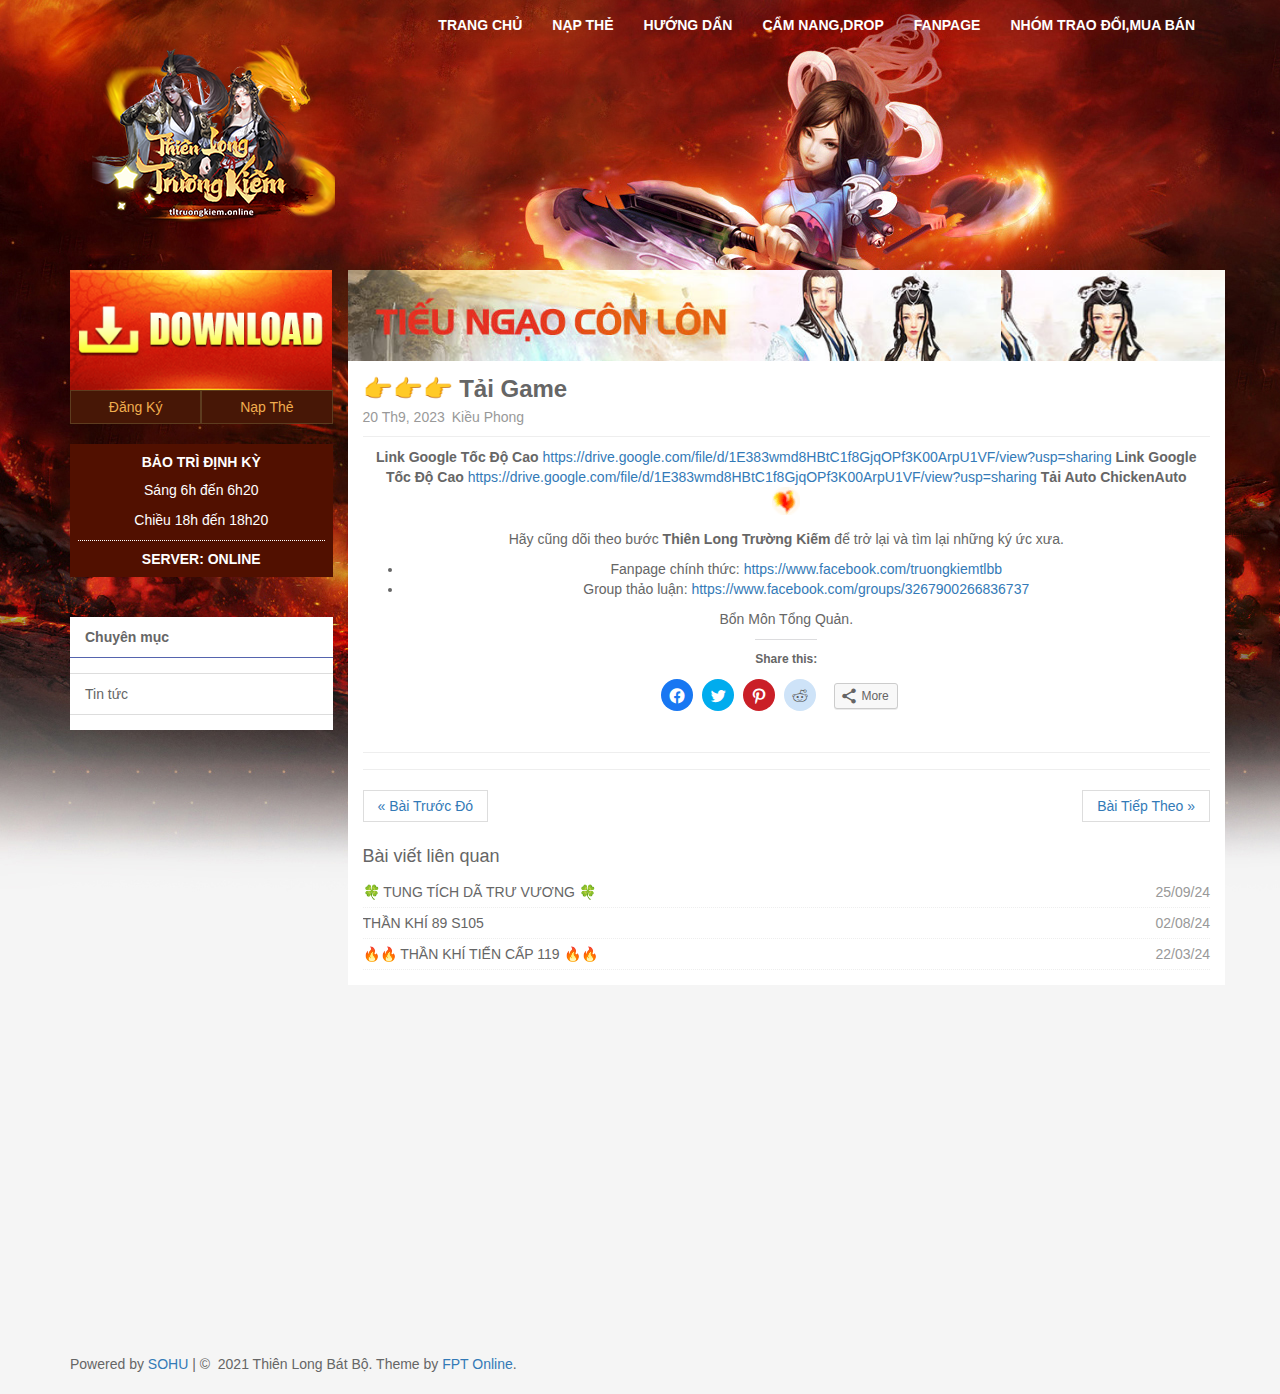
==== commit de008ea4: "Update download.html" ====
--- a/download.html
+++ b/download.html
@@ -318,12 +318,12 @@
 
 
 <b>Link Google Tốc Độ Cao</b>
-<a target="_blank" href="https://drive.google.com/file/d/1E383wmd8HBtC1f8GjqOPf3K00ArpU1VF/view?usp=sharing" alt="" class="wp-image-395"></figure></a>
+<a target="_blank" href="https://drive.google.com/file/d/1E383wmd8HBtC1f8GjqOPf3K00ArpU1VF/view?usp=sharing" alt="" class="wp-image-395"></figure>https://drive.google.com/file/d/1E383wmd8HBtC1f8GjqOPf3K00ArpU1VF/view?usp=sharing</a>
 
 
 
 <b>Link Google Tốc Độ Cao</b>
-<a target="_blank" href="https://drive.google.com/file/d/1E383wmd8HBtC1f8GjqOPf3K00ArpU1VF/view?usp=sharing" alt="" class="wp-image-395"></figure></a>
+<a target="_blank" href="https://drive.google.com/file/d/1E383wmd8HBtC1f8GjqOPf3K00ArpU1VF/view?usp=sharing" alt="" class="wp-image-395"></figure>https://drive.google.com/file/d/1E383wmd8HBtC1f8GjqOPf3K00ArpU1VF/view?usp=sharing</a>
 
 
 
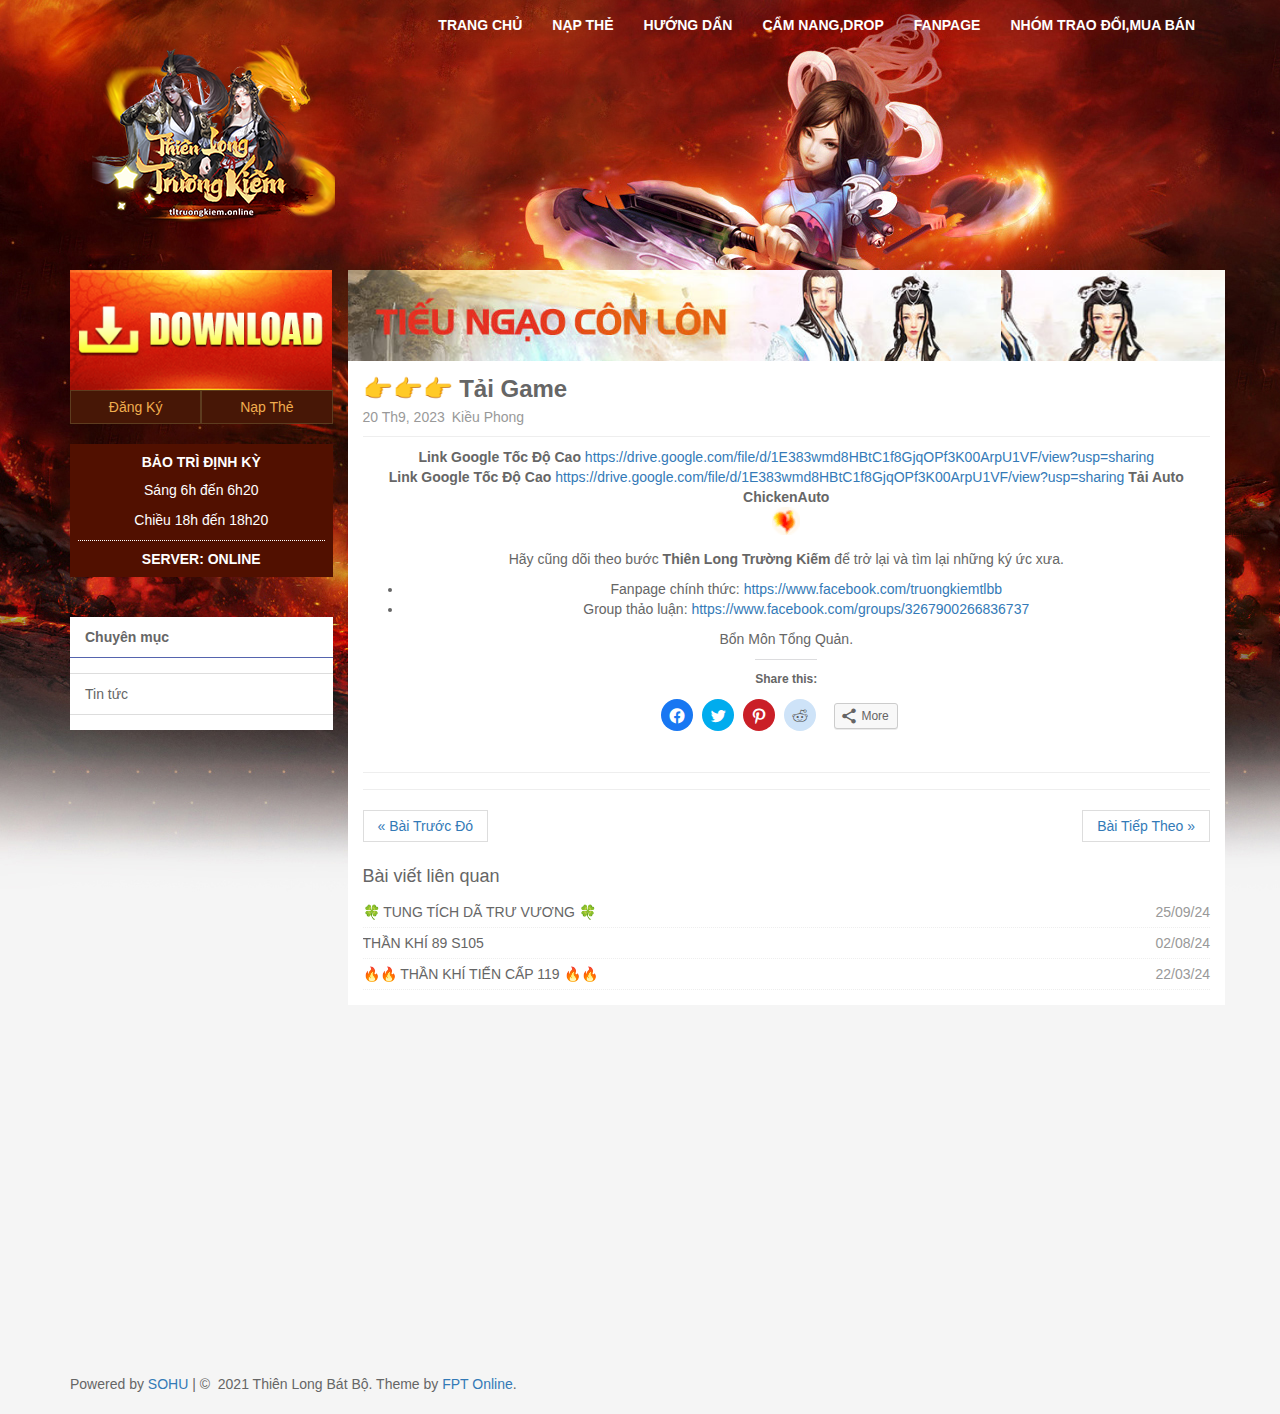
==== commit 847e0761: "Update download.html" ====
--- a/download.html
+++ b/download.html
@@ -320,7 +320,7 @@
 <b>Link Google Tốc Độ Cao</b>
 <a target="_blank" href="https://drive.google.com/file/d/1E383wmd8HBtC1f8GjqOPf3K00ArpU1VF/view?usp=sharing" alt="" class="wp-image-395"></figure>https://drive.google.com/file/d/1E383wmd8HBtC1f8GjqOPf3K00ArpU1VF/view?usp=sharing</a>
 
-
+<br>
 
 <b>Link Google Tốc Độ Cao</b>
 <a target="_blank" href="https://drive.google.com/file/d/1E383wmd8HBtC1f8GjqOPf3K00ArpU1VF/view?usp=sharing" alt="" class="wp-image-395"></figure>https://drive.google.com/file/d/1E383wmd8HBtC1f8GjqOPf3K00ArpU1VF/view?usp=sharing</a>
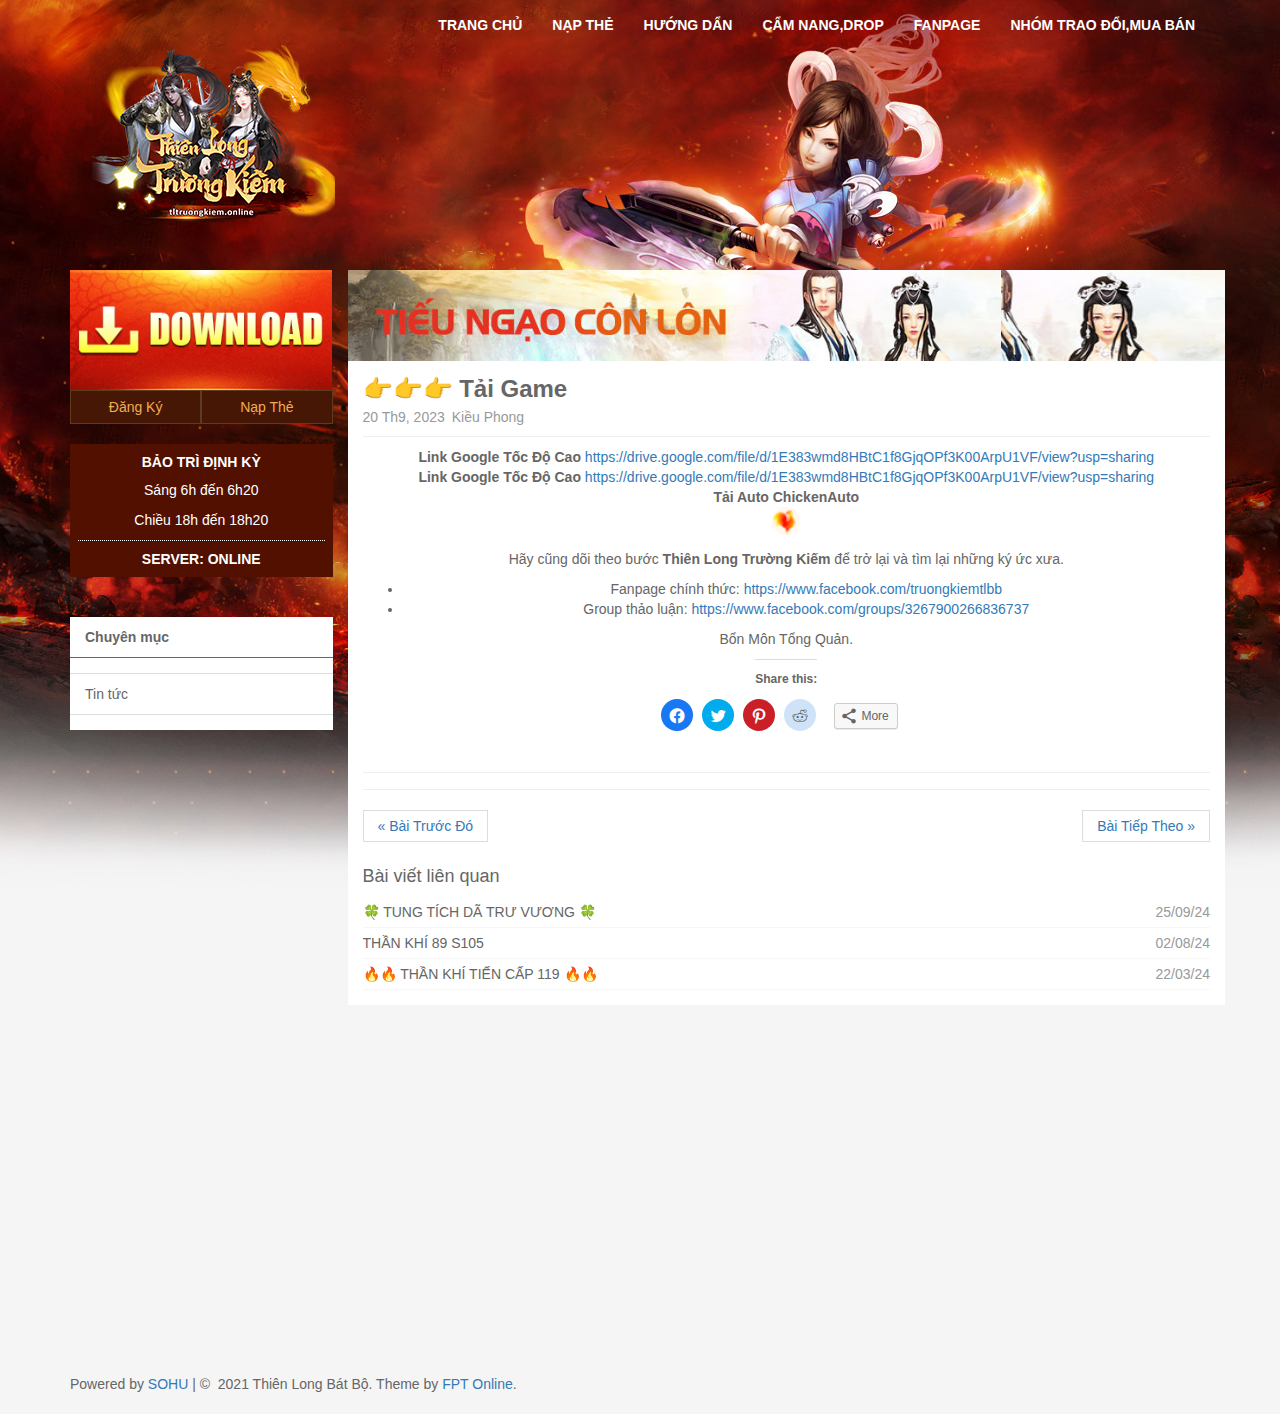
==== commit 0110fe2f: "Update download.html" ====
--- a/download.html
+++ b/download.html
@@ -325,7 +325,7 @@
 <b>Link Google Tốc Độ Cao</b>
 <a target="_blank" href="https://drive.google.com/file/d/1E383wmd8HBtC1f8GjqOPf3K00ArpU1VF/view?usp=sharing" alt="" class="wp-image-395"></figure>https://drive.google.com/file/d/1E383wmd8HBtC1f8GjqOPf3K00ArpU1VF/view?usp=sharing</a>
 
-
+<br>
 
 <b>Tải Auto ChickenAuto</b>
 <a target="_blank" href="https://chickenauto.com/posts/download-chickenauto-auto-tlbb-dragon-auth/"><figure class="wp-block-image"><img src="[data-uri]" alt="" class="wp-image-395"></figure></a>
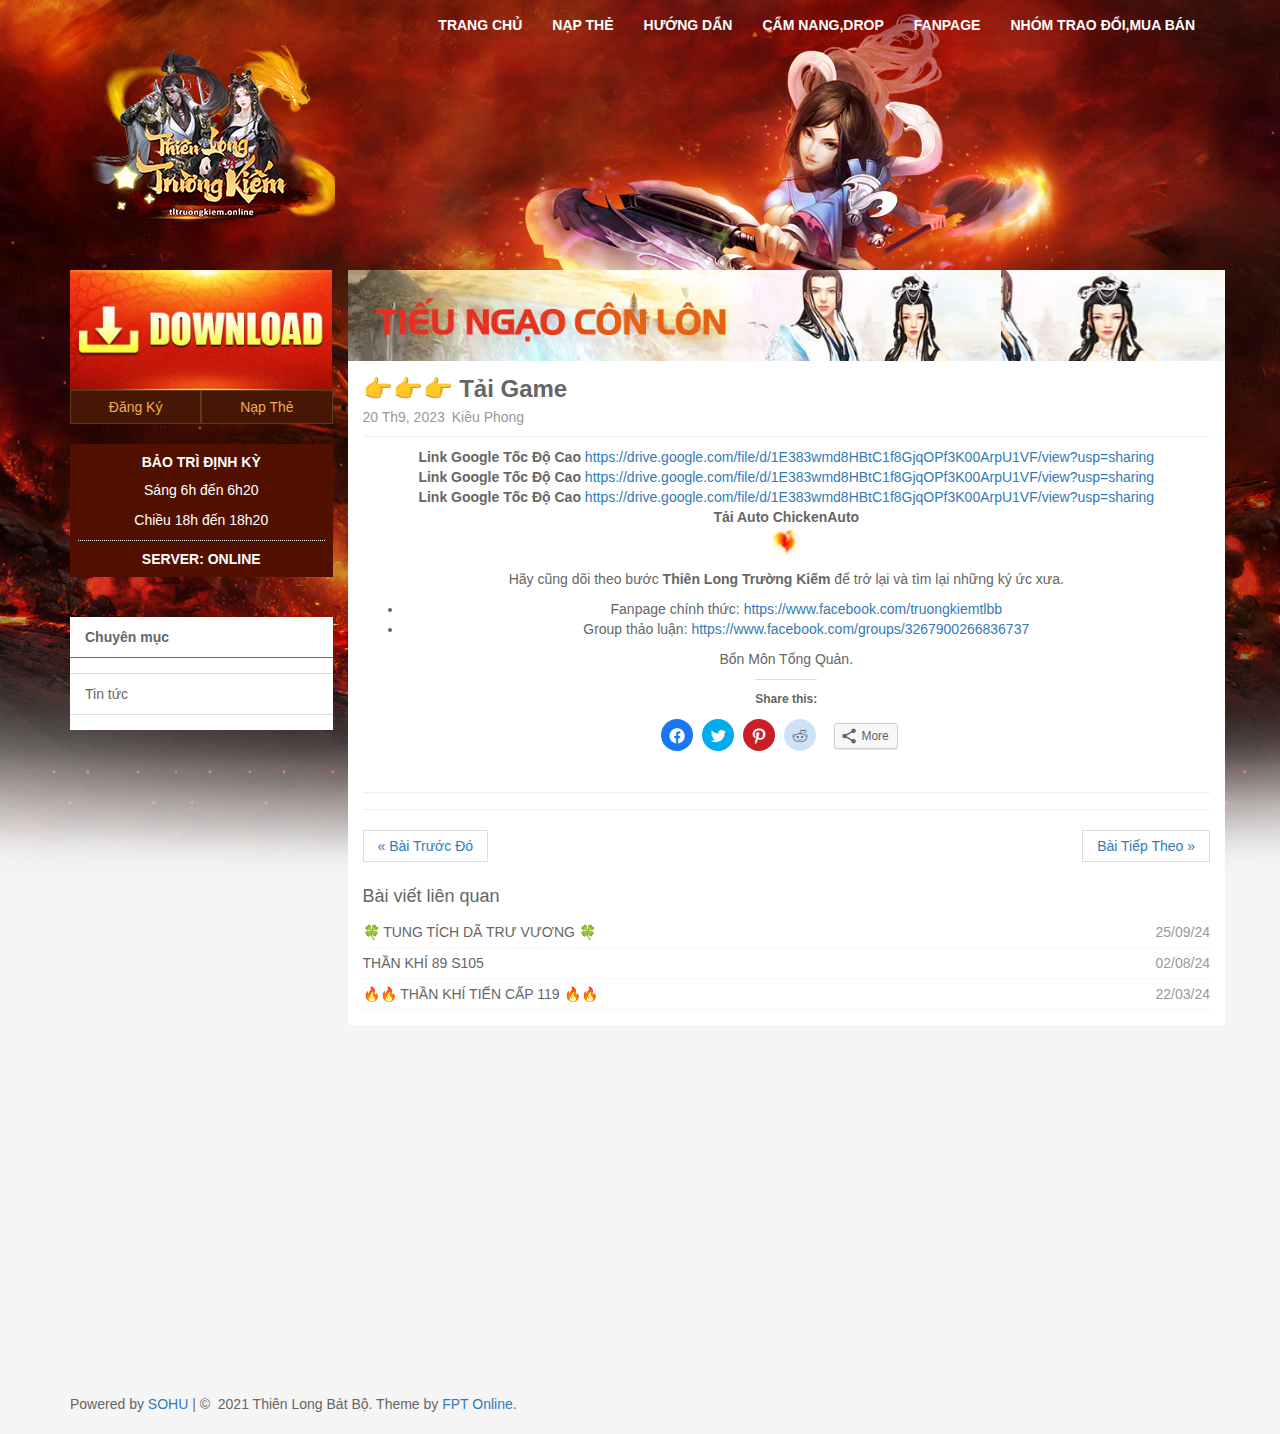
==== commit 8fcdbed2: "Update download.html" ====
--- a/download.html
+++ b/download.html
@@ -323,7 +323,12 @@
 <br>
 
 <b>Link Google Tốc Độ Cao</b>
-<a target="_blank" href="https://drive.google.com/file/d/1E383wmd8HBtC1f8GjqOPf3K00ArpU1VF/view?usp=sharing" alt="" class="wp-image-395"></figure>https://drive.google.com/file/d/1E383wmd8HBtC1f8GjqOPf3K00ArpU1VF/view?usp=sharing</a>
+<a target="_blank" href="https://drive.google.com/file/d/1vjpL2U1R5YhbMjYB-GYfq6allkGBw6xv/view?usp=sharing" alt="" class="wp-image-395"></figure>https://drive.google.com/file/d/1E383wmd8HBtC1f8GjqOPf3K00ArpU1VF/view?usp=sharing</a>
+
+<br>
+
+<b>Link Google Tốc Độ Cao</b>
+<a target="_blank" href="https://drive.google.com/file/d/1ZJN1QLcL0jeK0LzNFvZNDfWzLso3YpjS/view?usp=sharing" alt="" class="wp-image-395"></figure>https://drive.google.com/file/d/1E383wmd8HBtC1f8GjqOPf3K00ArpU1VF/view?usp=sharing</a>
 
 <br>
 
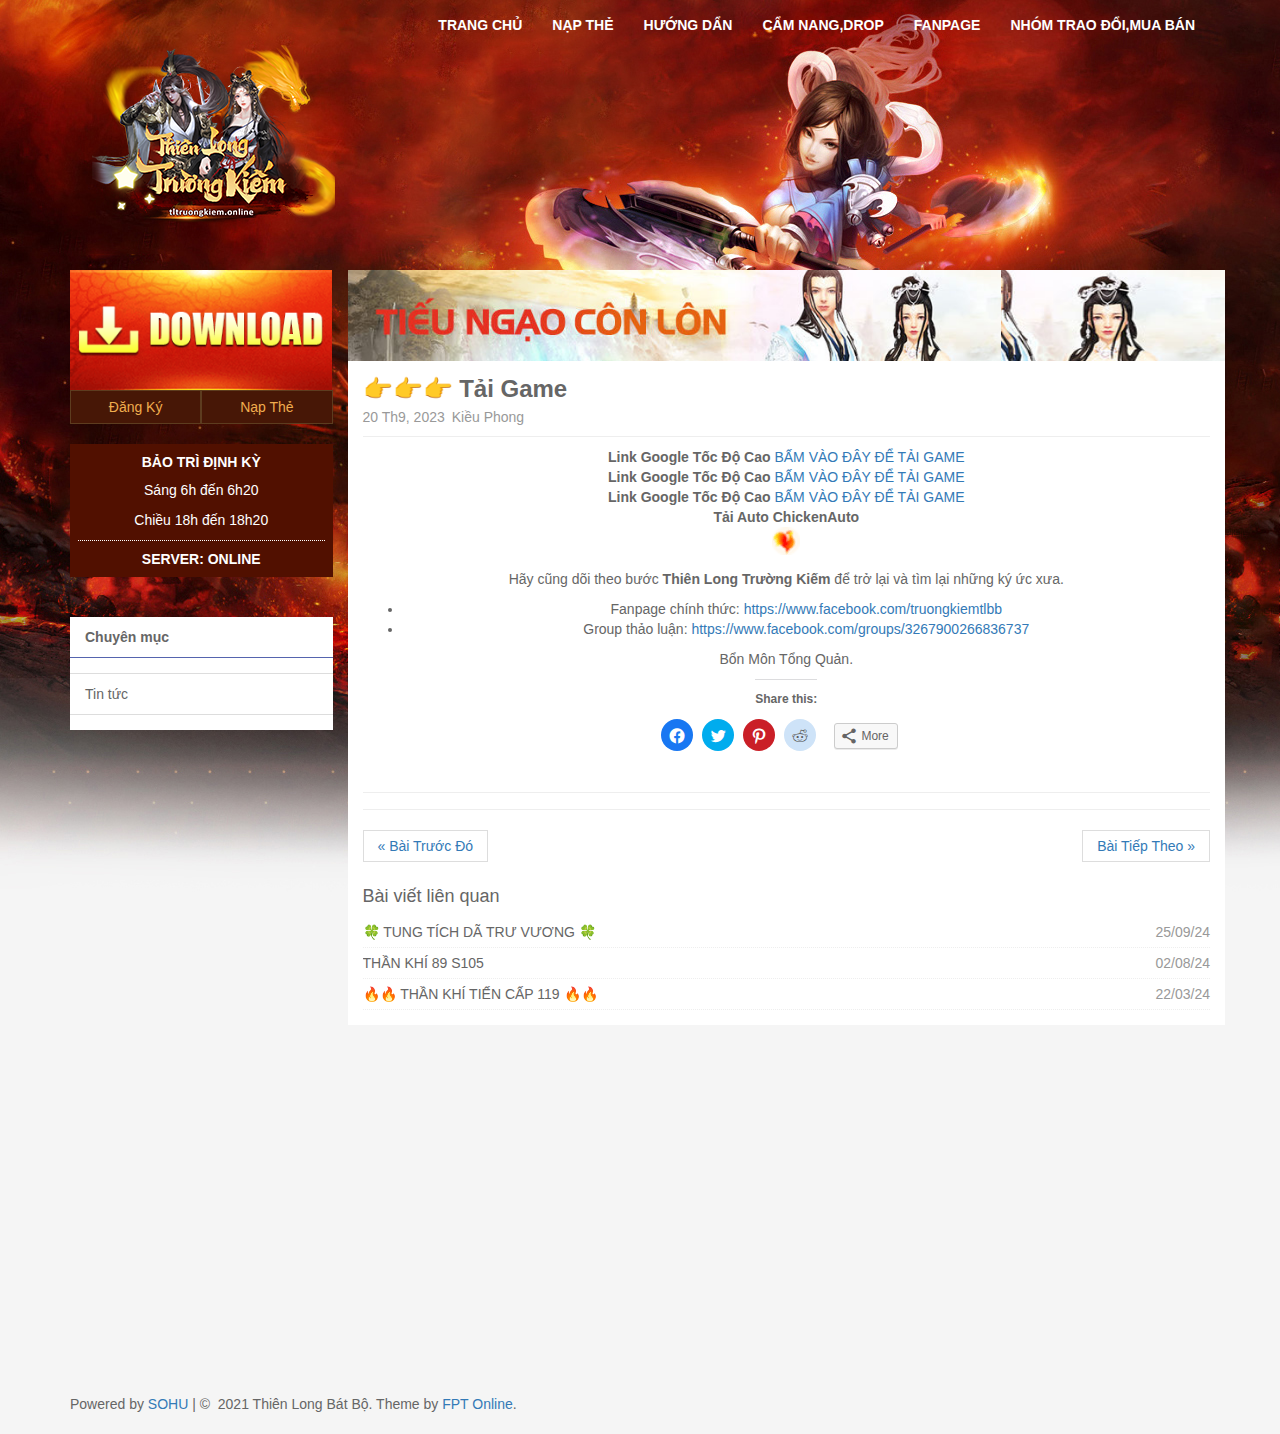
==== commit 5e701817: "Update download.html" ====
--- a/download.html
+++ b/download.html
@@ -318,17 +318,17 @@
 
 
 <b>Link Google Tốc Độ Cao</b>
-<a target="_blank" href="https://drive.google.com/file/d/1E383wmd8HBtC1f8GjqOPf3K00ArpU1VF/view?usp=sharing" alt="" class="wp-image-395"></figure>https://drive.google.com/file/d/1E383wmd8HBtC1f8GjqOPf3K00ArpU1VF/view?usp=sharing</a>
+<a target="_blank" href="https://drive.google.com/file/d/1E383wmd8HBtC1f8GjqOPf3K00ArpU1VF/view?usp=sharing" alt="" class="wp-image-395"></figure>BẤM VÀO ĐÂY ĐỂ TẢI GAME</a>
 
 <br>
 
 <b>Link Google Tốc Độ Cao</b>
-<a target="_blank" href="https://drive.google.com/file/d/1vjpL2U1R5YhbMjYB-GYfq6allkGBw6xv/view?usp=sharing" alt="" class="wp-image-395"></figure>https://drive.google.com/file/d/1E383wmd8HBtC1f8GjqOPf3K00ArpU1VF/view?usp=sharing</a>
+<a target="_blank" href="https://drive.google.com/file/d/1vjpL2U1R5YhbMjYB-GYfq6allkGBw6xv/view?usp=sharing" alt="" class="wp-image-395"></figure>BẤM VÀO ĐÂY ĐỂ TẢI GAME</a>
 
 <br>
 
 <b>Link Google Tốc Độ Cao</b>
-<a target="_blank" href="https://drive.google.com/file/d/1ZJN1QLcL0jeK0LzNFvZNDfWzLso3YpjS/view?usp=sharing" alt="" class="wp-image-395"></figure>https://drive.google.com/file/d/1E383wmd8HBtC1f8GjqOPf3K00ArpU1VF/view?usp=sharing</a>
+<a target="_blank" href="https://drive.google.com/file/d/1ZJN1QLcL0jeK0LzNFvZNDfWzLso3YpjS/view?usp=sharing" alt="" class="wp-image-395"></figure>BẤM VÀO ĐÂY ĐỂ TẢI GAME</a>
 
 <br>
 
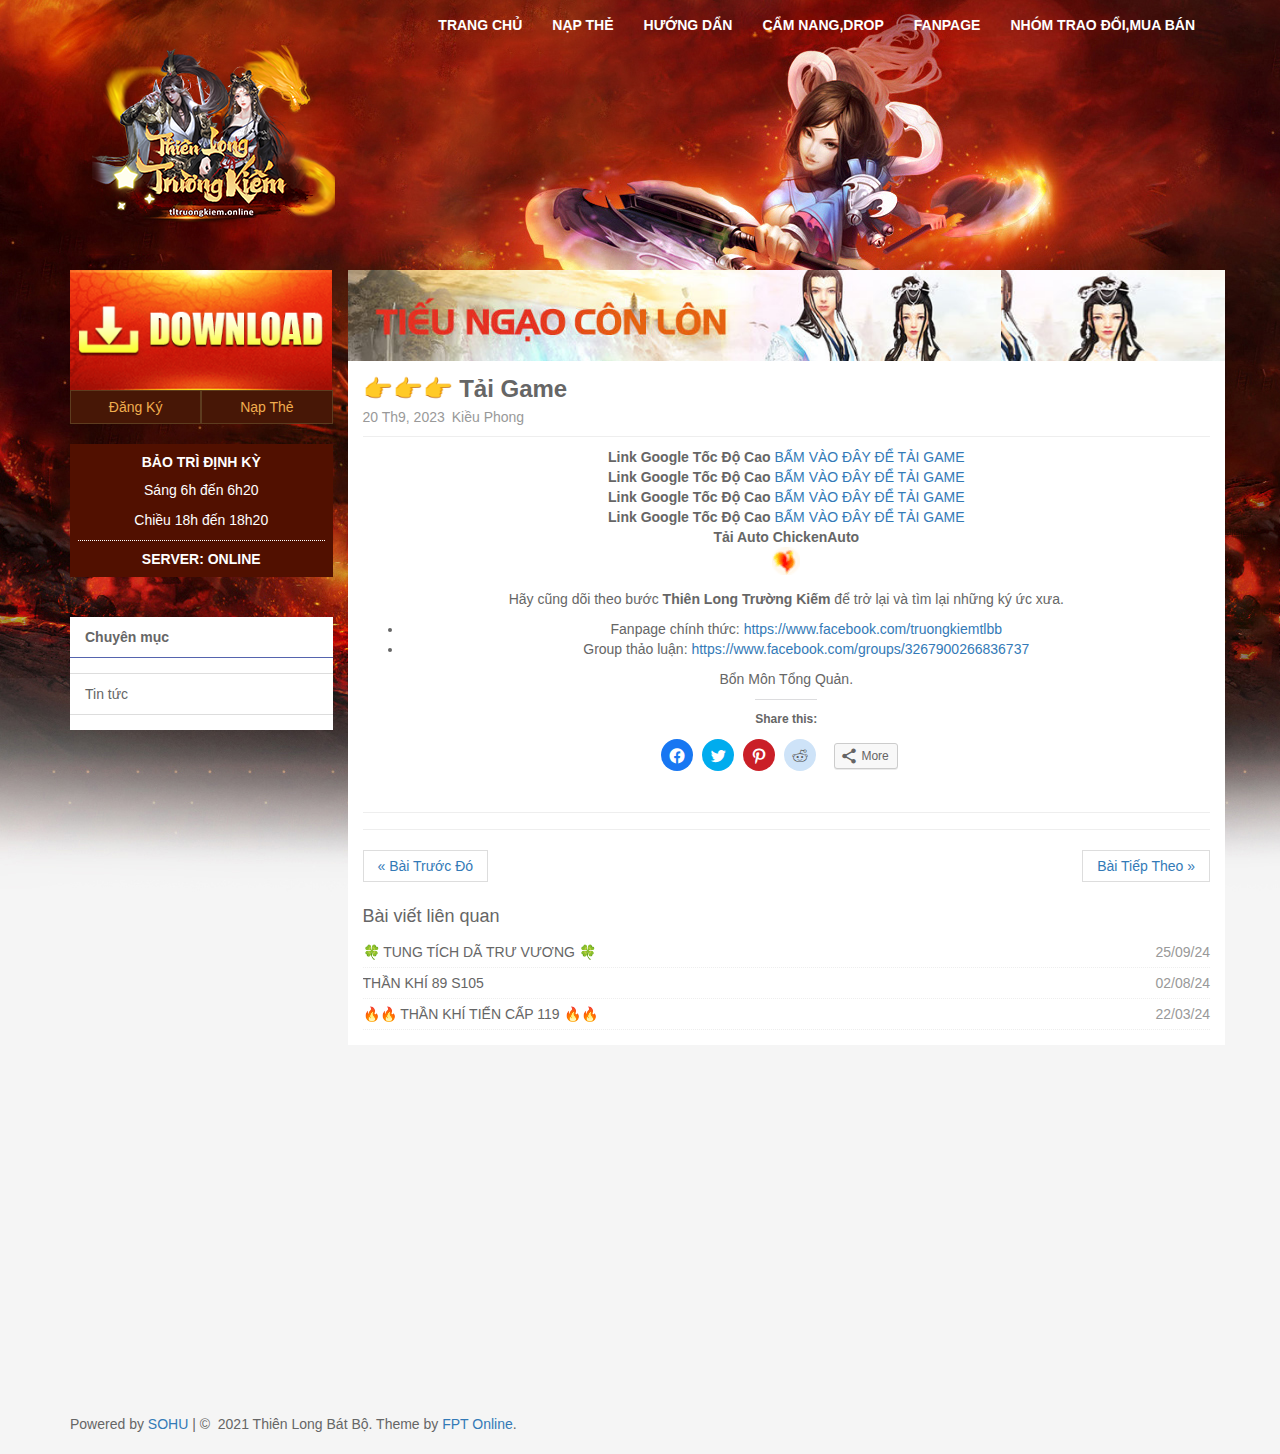
==== commit 2f37b38f: "Update download.html" ====
--- a/download.html
+++ b/download.html
@@ -318,17 +318,22 @@
 
 
 <b>Link Google Tốc Độ Cao</b>
-<a target="_blank" href="https://drive.google.com/file/d/1E383wmd8HBtC1f8GjqOPf3K00ArpU1VF/view?usp=sharing" alt="" class="wp-image-395"></figure>BẤM VÀO ĐÂY ĐỂ TẢI GAME</a>
+<a target="_blank" href="https://drive.google.com/file/d/19KZWb9tRn27fuzcNLrF57wgsp3HY3PUY/view?usp=sharing" alt="" class="wp-image-395"></figure>BẤM VÀO ĐÂY ĐỂ TẢI GAME</a>
 
 <br>
+ 
 
 <b>Link Google Tốc Độ Cao</b>
-<a target="_blank" href="https://drive.google.com/file/d/1vjpL2U1R5YhbMjYB-GYfq6allkGBw6xv/view?usp=sharing" alt="" class="wp-image-395"></figure>BẤM VÀO ĐÂY ĐỂ TẢI GAME</a>
+<a target="_blank" href="https://drive.google.com/file/d/1ZGVDPJov7rp3f_P0Jr0KzxRkr88RMTbW/view?usp=sharing" alt="" class="wp-image-395"></figure>BẤM VÀO ĐÂY ĐỂ TẢI GAME</a>
 
 <br>
-
-<b>Link Google Tốc Độ Cao</b>
-<a target="_blank" href="https://drive.google.com/file/d/1ZJN1QLcL0jeK0LzNFvZNDfWzLso3YpjS/view?usp=sharing" alt="" class="wp-image-395"></figure>BẤM VÀO ĐÂY ĐỂ TẢI GAME</a>
+	<b>Link Google Tốc Độ Cao</b>
+<a target="_blank" href="https://drive.google.com/file/d/1V2raFPuTjHez3CA3qunBcU0t1WPTBqzN/view?usp=sharing" alt="" class="wp-image-395"></figure>BẤM VÀO ĐÂY ĐỂ TẢI GAME</a>
+
+<br>
+
+		<b>Link Google Tốc Độ Cao</b>
+<a target="_blank" href="https://drive.google.com/file/d/1pujTwnNkPxA36slXGEH1wpq4xJBbV2gO/view?usp=sharing" alt="" class="wp-image-395"></figure>BẤM VÀO ĐÂY ĐỂ TẢI GAME</a>
 
 <br>
 
